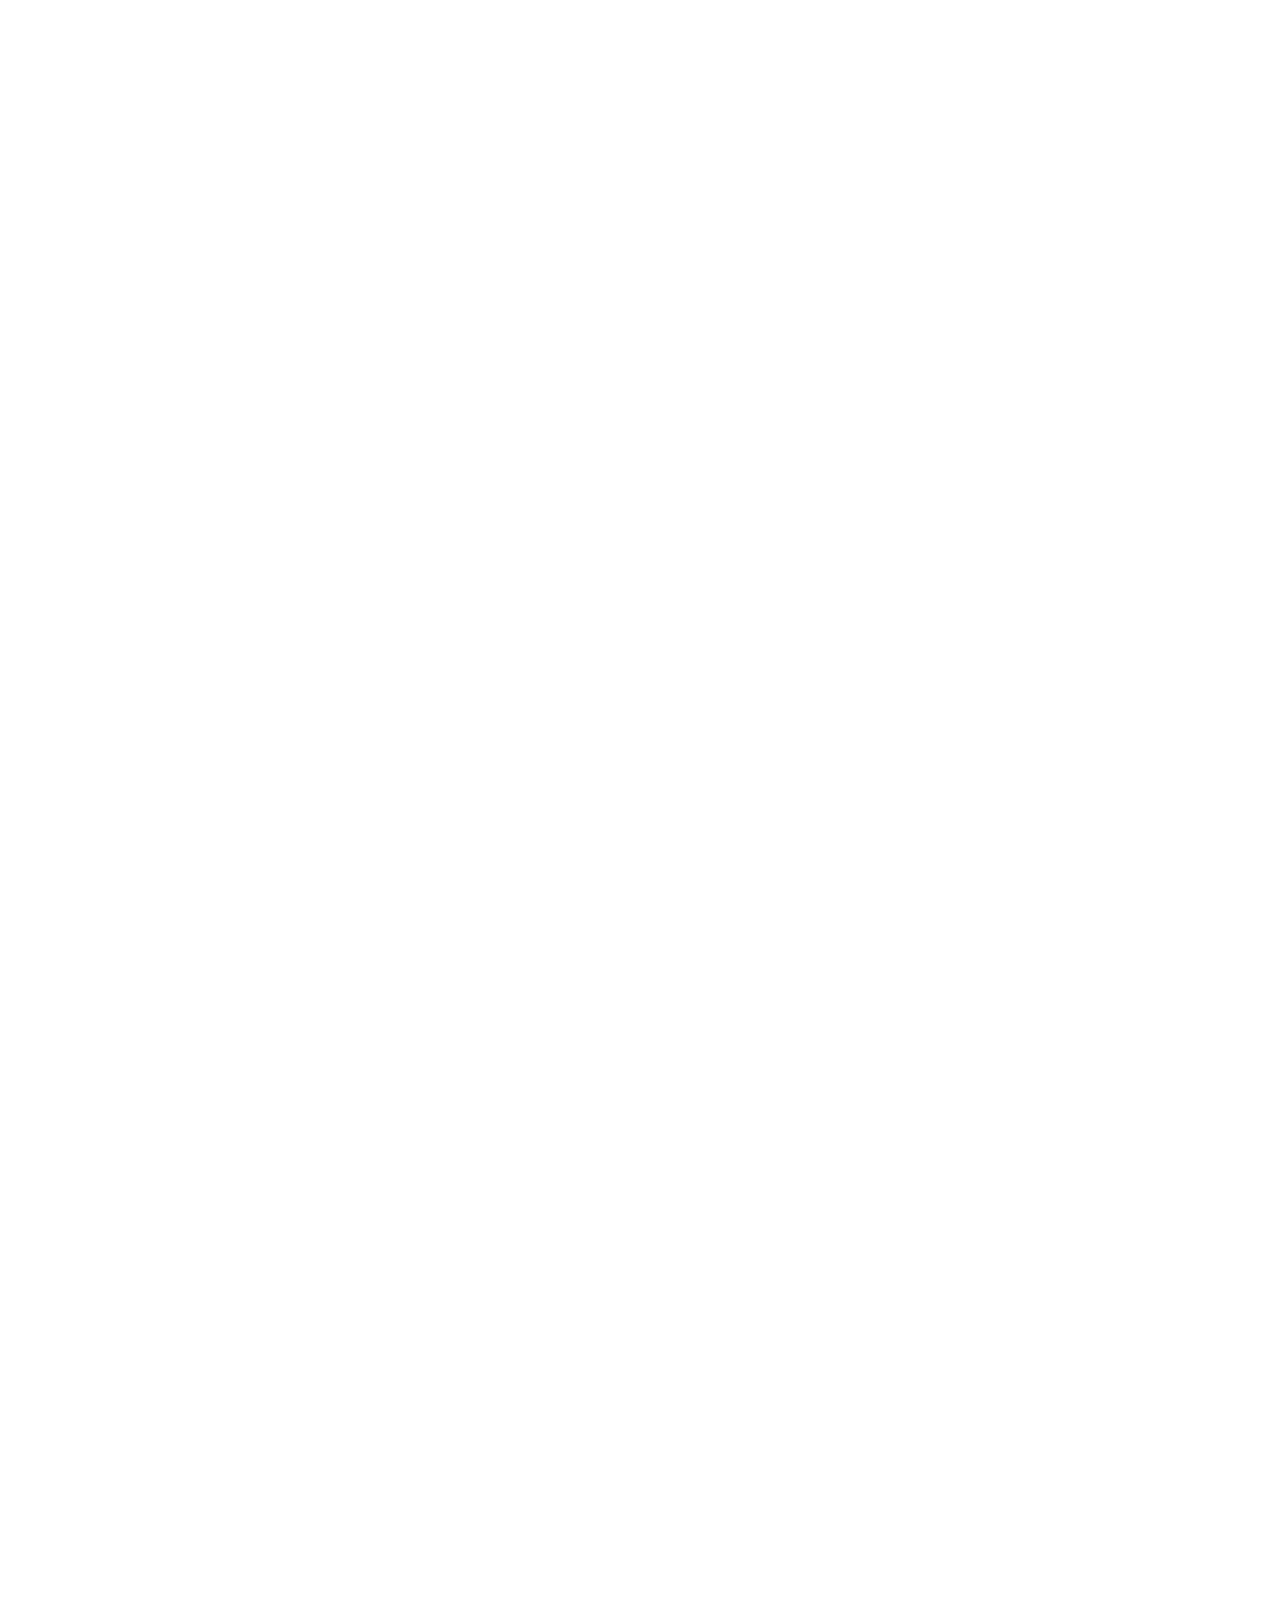
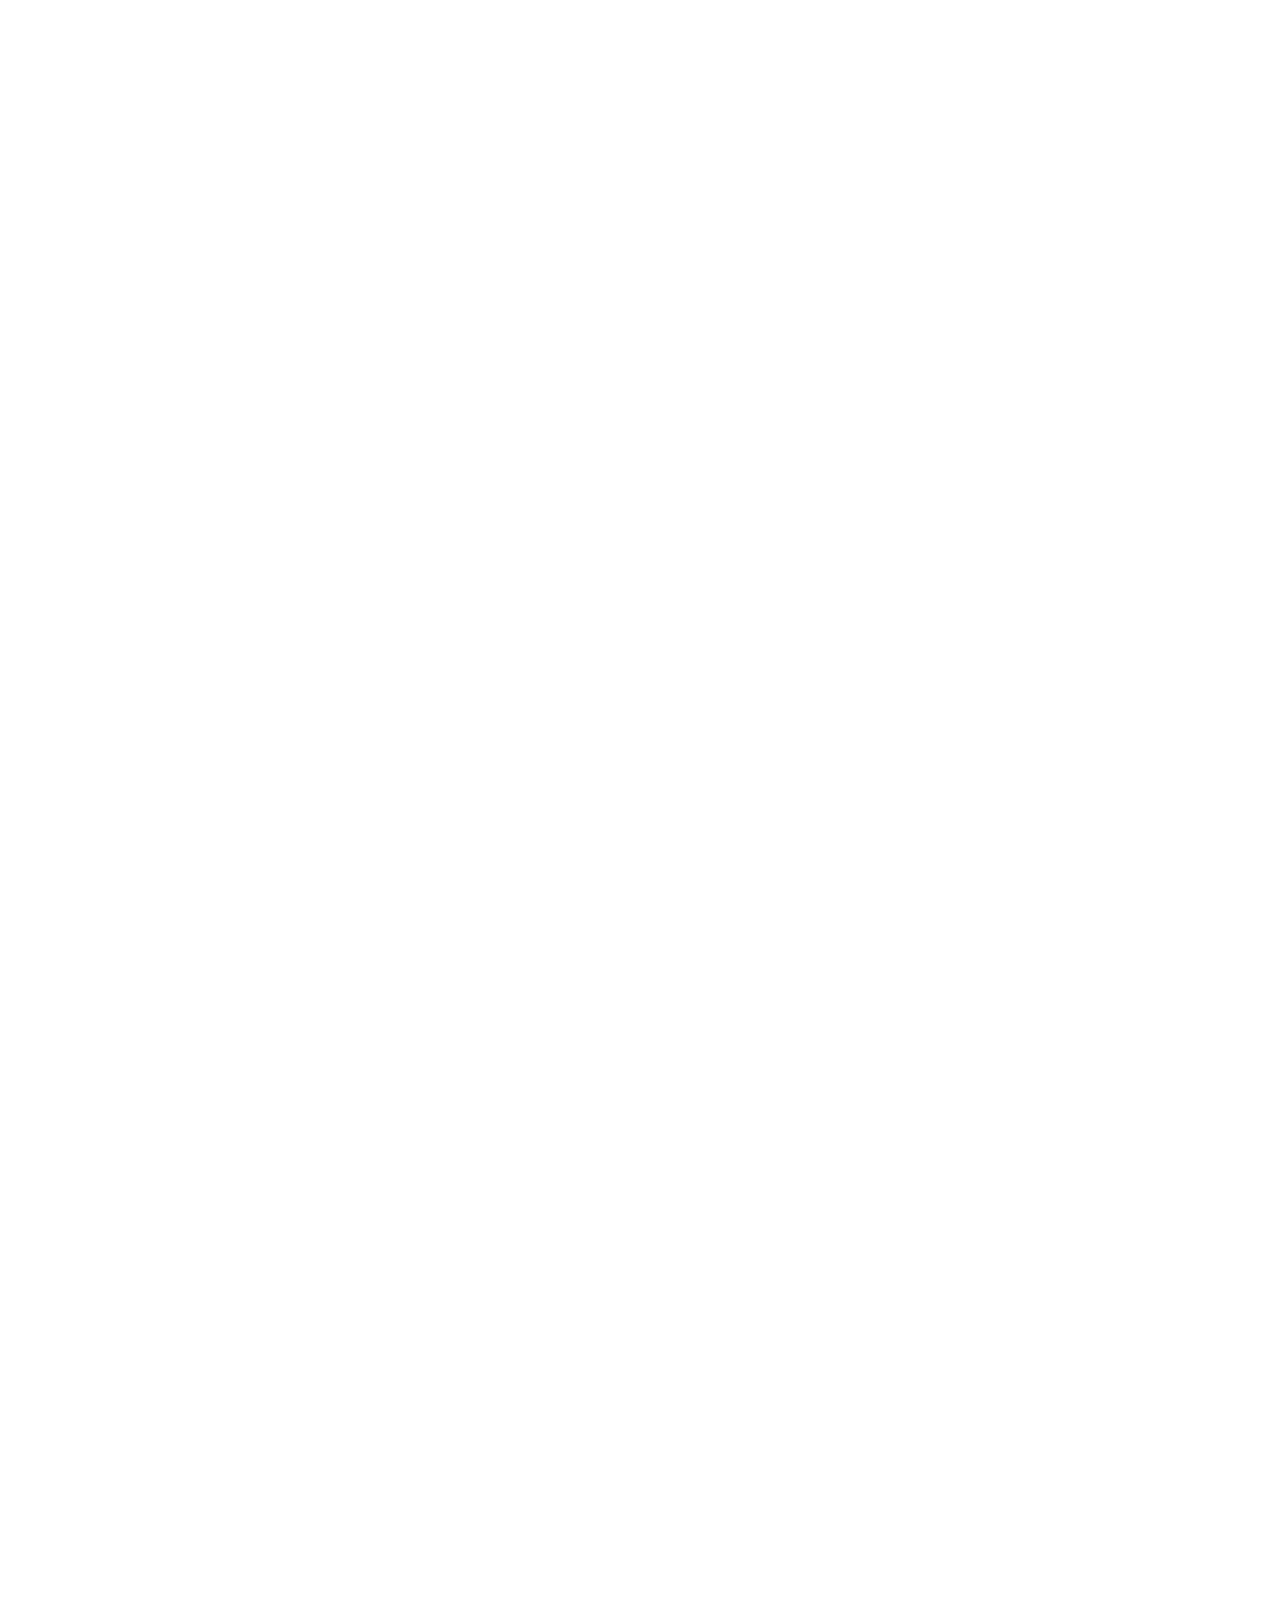
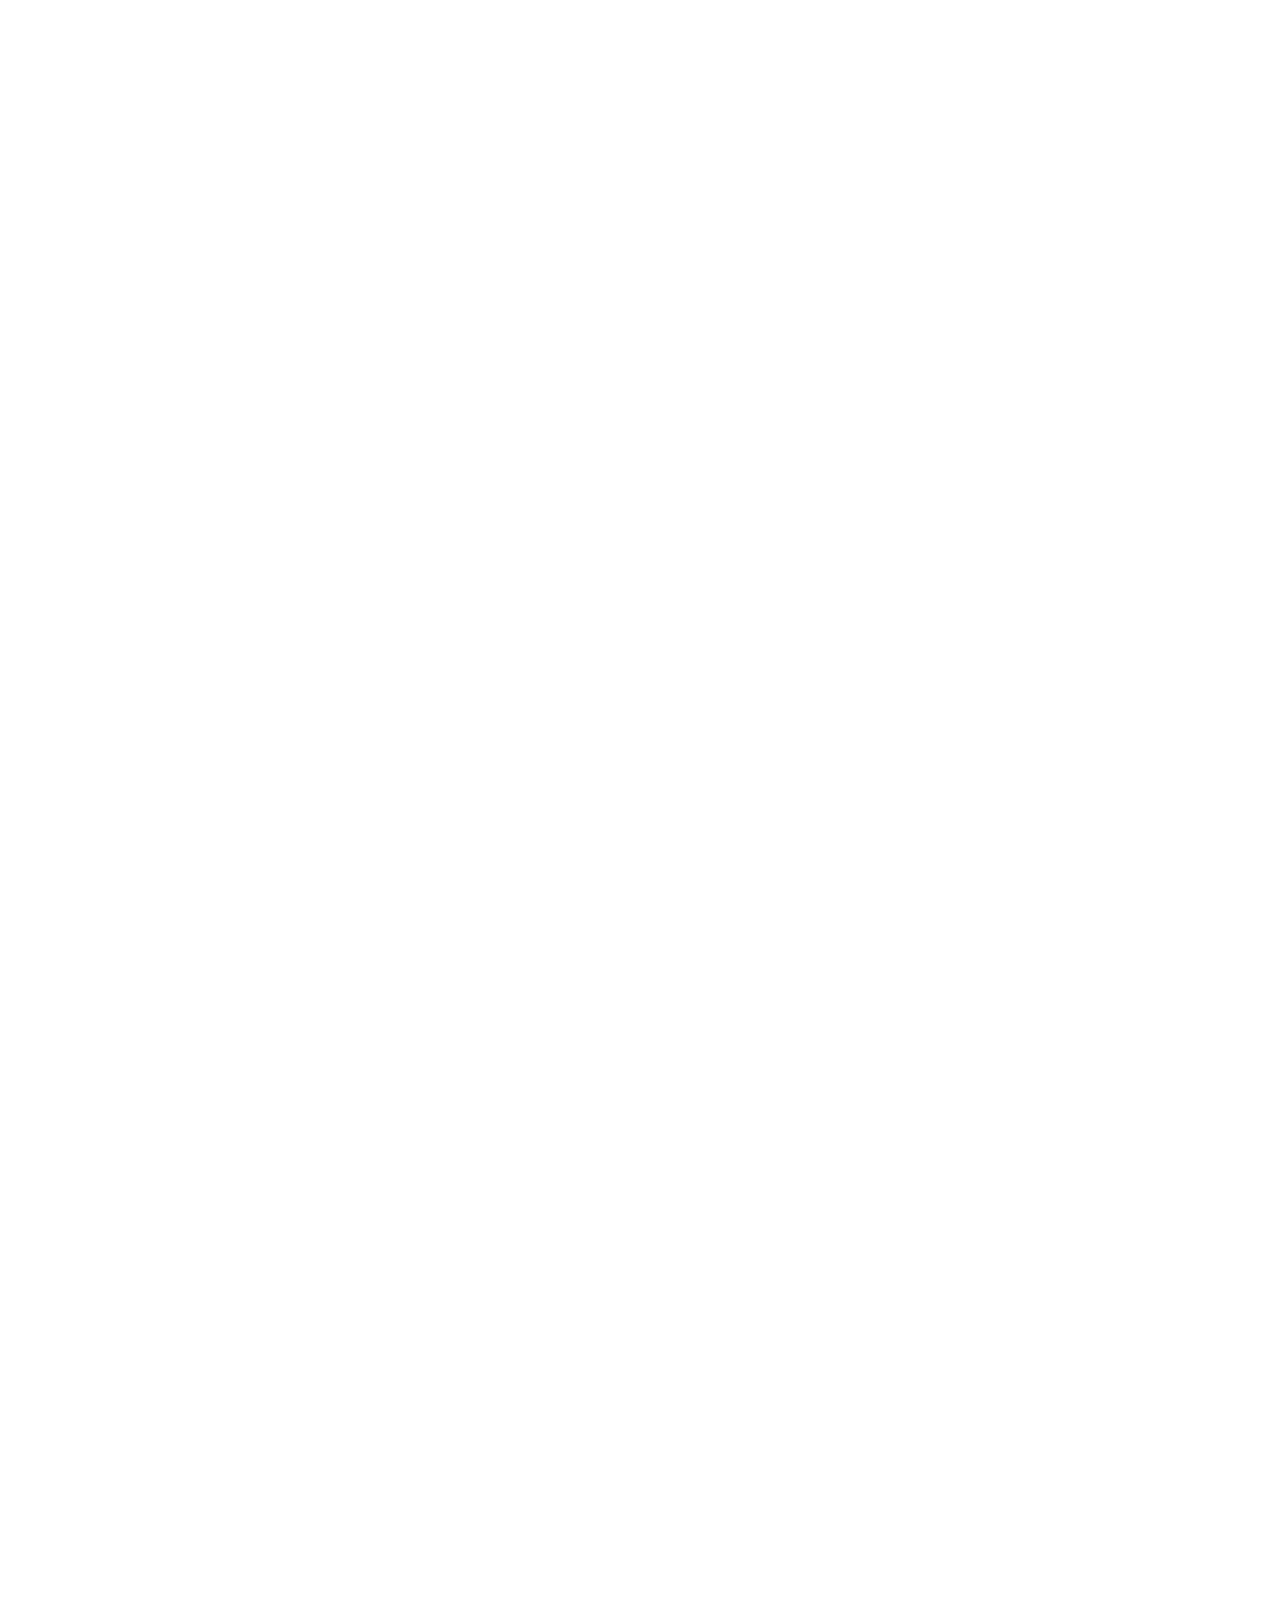
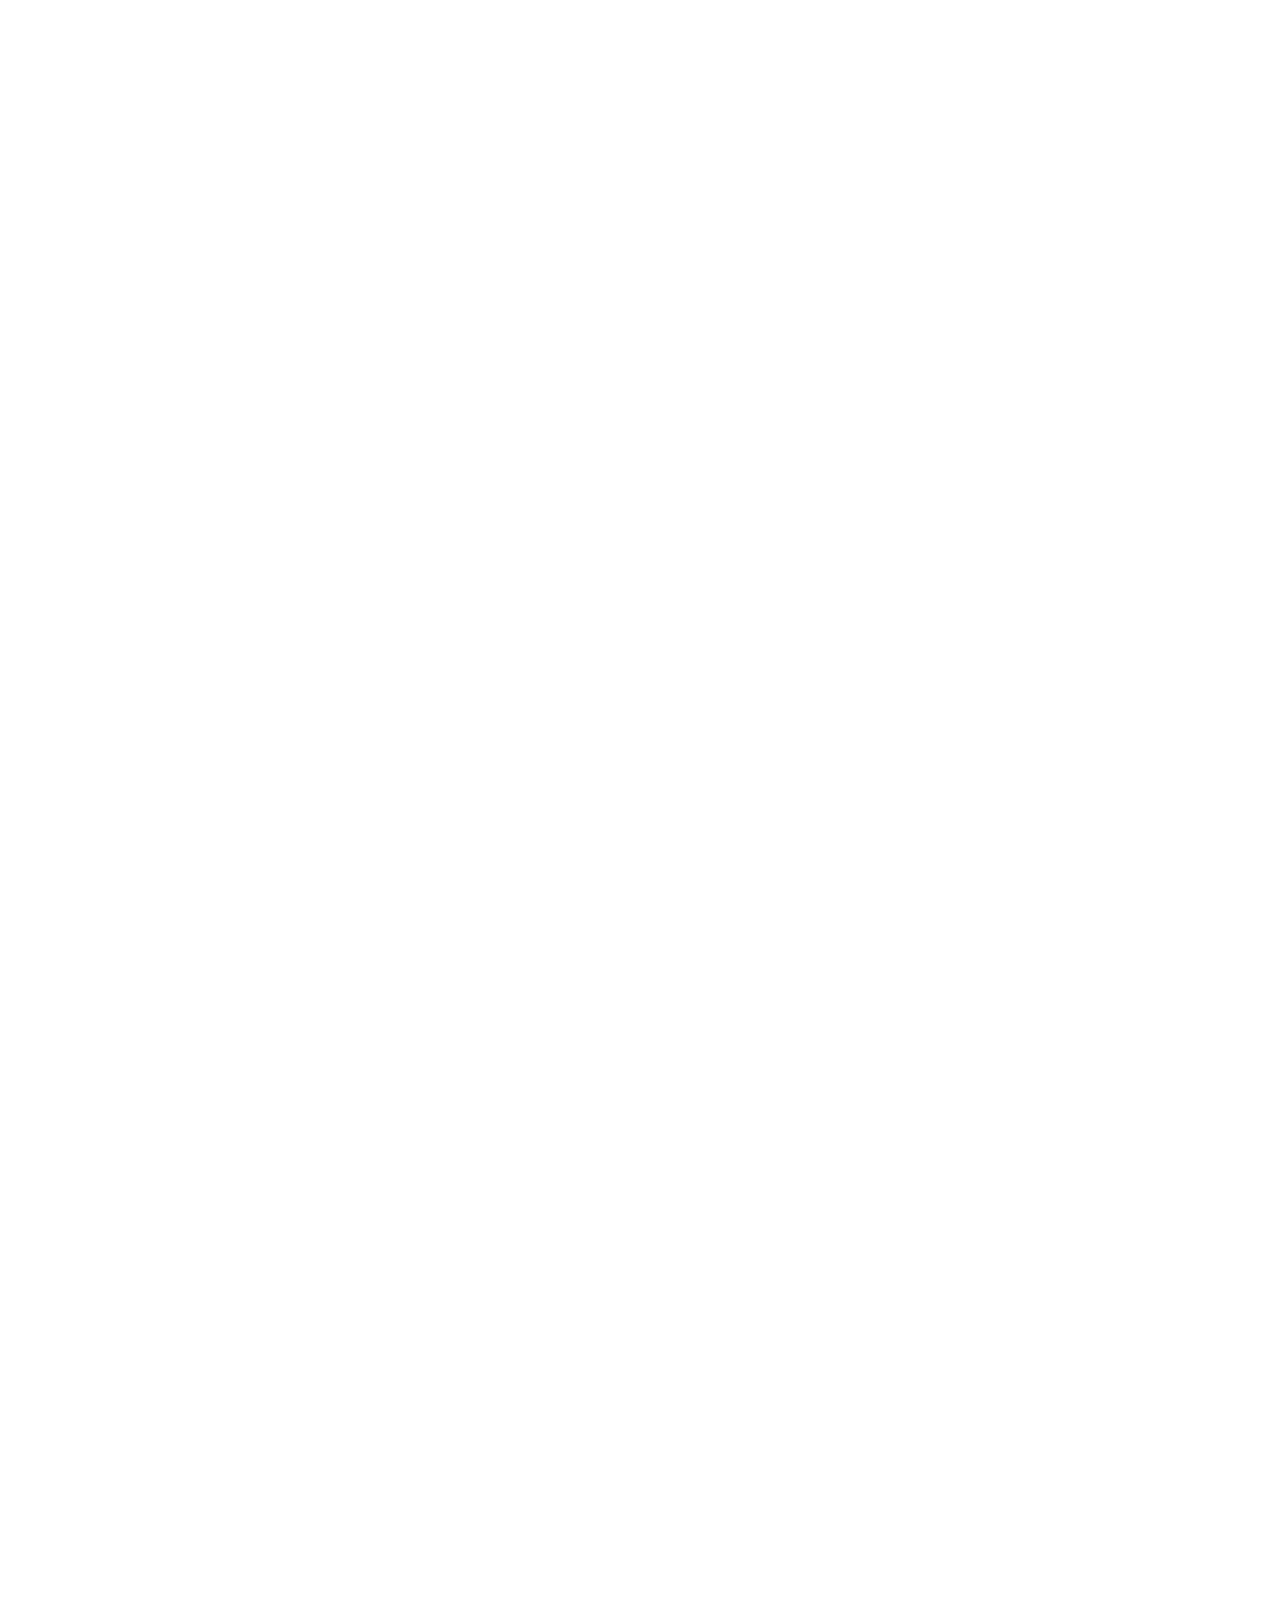
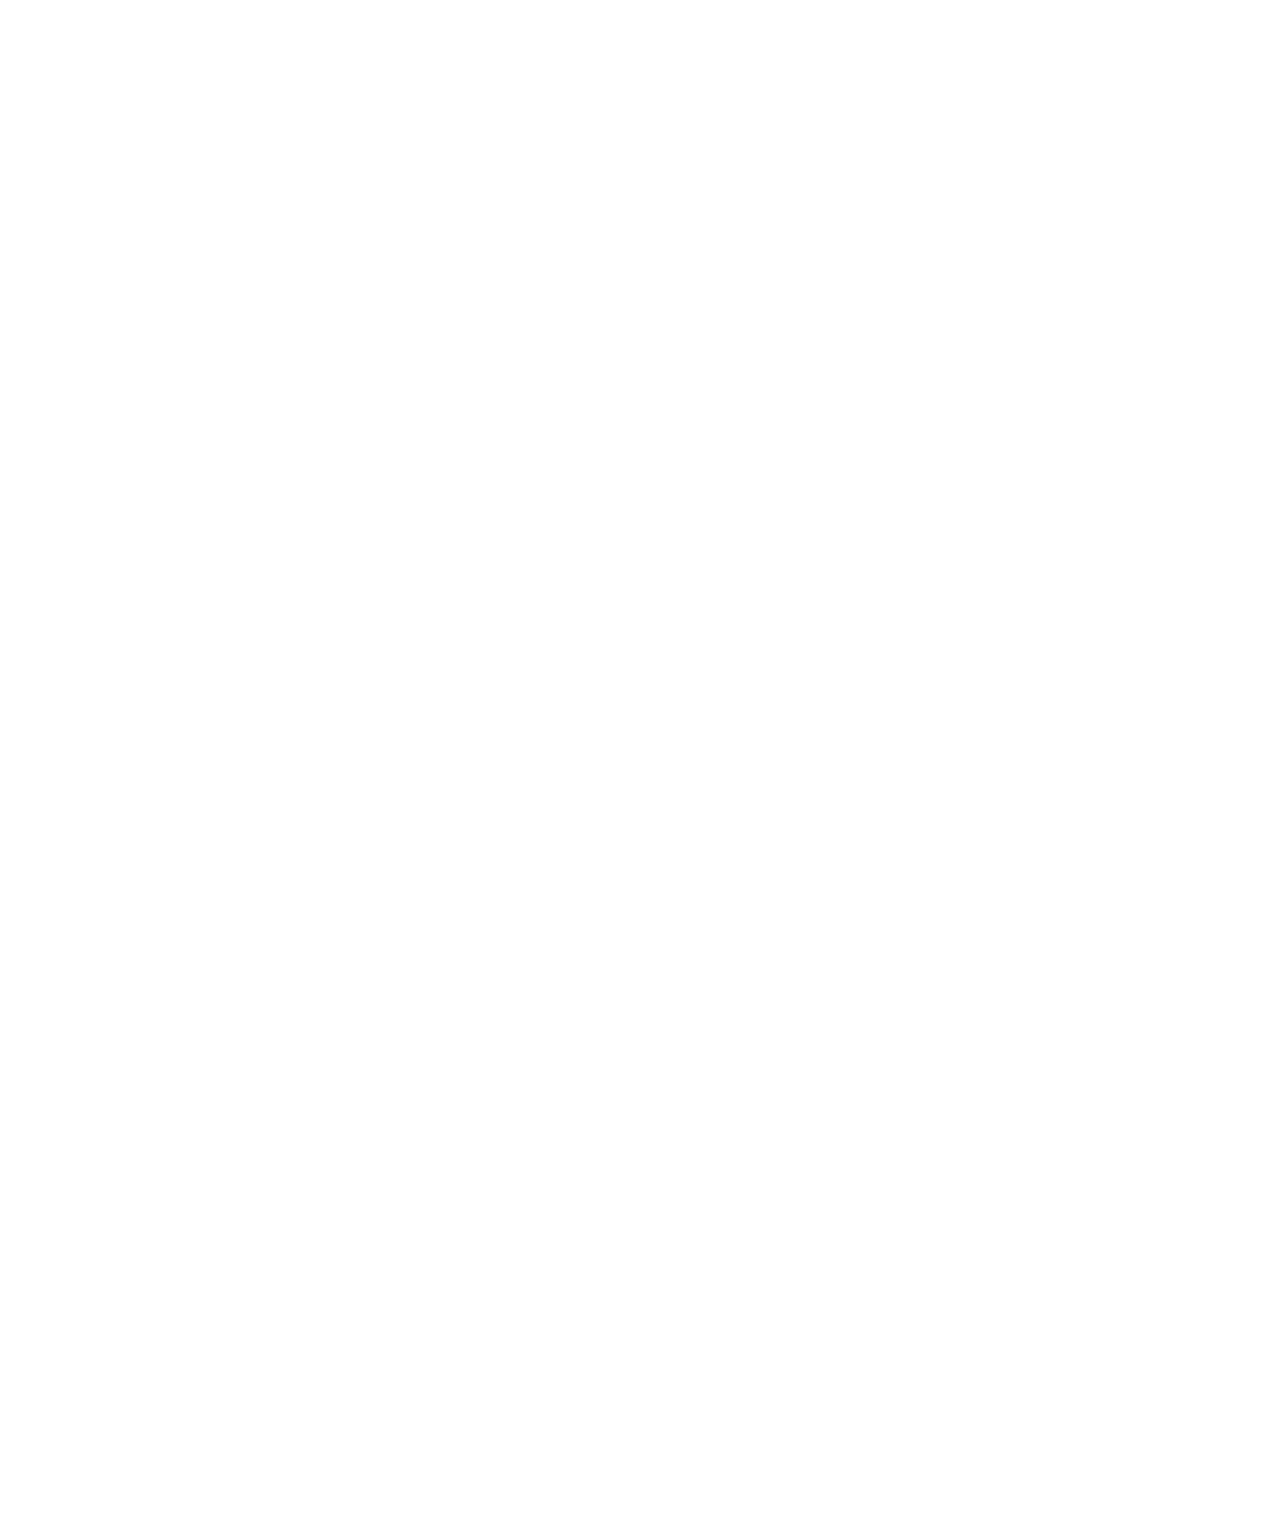
==== index.html @ 0f19e623 "fix font" ====
<!DOCTYPE html>
<html lang="en-vi">

<head>
  <meta charset="utf-8">
  <meta http-equiv="X-UA-Compatible" content="IE=edge">
  <meta name="format-detection" content="telephone=no">
  <meta name="author" content="ticketbox.vn">
  <meta name="viewport" content="width=device-width, initial-scale=1">
  <meta name="HandheldFriendly" content="True">
  <meta name="MobileOptimized" content="320">
  <!-- for Facebook -->
  <meta property="fb:app_id" content="337594303053881" />
  <meta property="og:type" content="ticketboxvn:event" />
  <!-- apple app -->
  <meta name="apple-itunes-app" content="app-id=1041900498, app-argument=https://ticketbox.vn">
  <!-- Bootstrap Core CSS -->
  <link href="https://static.tkbcdn.com/static-page/css/lib-lp.min.css?v=4260" rel="stylesheet">
  <link rel="stylesheet" href="https://maxcdn.bootstrapcdn.com/bootstrap/4.0.0/css/bootstrap.min.css"
    integrity="sha384-Gn5384xqQ1aoWXA+058RXPxPg6fy4IWvTNh0E263XmFcJlSAwiGgFAW/dAiS6JXm" crossorigin="anonymous">
  <link rel="stylesheet" href="https://cdn.jsdelivr.net/npm/bootstrap@4.3.1/dist/css/bootstrap.min.css"
    integrity="sha384-ggOyR0iXCbMQv3Xipma34MD+dH/1fQ784/j6cY/iJTQUOhcWr7x9JvoRxT2MZw1T" crossorigin="anonymous">

  <title>M&A Vietnam 2022</title>
  <meta name="keywords" content="">
  <meta property="og:title" content="M&A Vietnam 2022" />
  <meta name="description" content="">
  <meta property='og:description' content="" />
  <!-- <link rel="image_src" href="https://static.tkbcdn.com/static-page/img/BelgianBeer_fb_thumb.jpg" /> -->
  <!-- <meta property="og:image" content="https://static.tkbcdn.com/static-page/img/BelgianBeer_fb_thumb.jpg" /> -->
  <!-- <meta property="og:image:url" content="https://static.tkbcdn.com/static-page/img/BelgianBeer_fb_thumb.jpg" /> -->
  <link rel="preconnect" href="https://fonts.googleapis.com">
  <link rel="preconnect" href="https://fonts.gstatic.com" crossorigin>
  <link href='https://fonts.googleapis.com/css?family=Mulish' rel='stylesheet'>
  <link rel="stylesheet" href="./static/index.css">

  <!-- Custom CSS -->
  <!--[if lt IE 9]>
        <script src="https://oss.maxcdn.com/libs/html5shiv/3.7.0/html5shiv.js"></script>
        <script src="https://oss.maxcdn.com/libs/respond.js/1.4.2/respond.min.js"></script>
    <![endif]-->
  <!-- Google Tag Manager -->
  <script>
    (function (w, d, s, l, i) {
      w[l] = w[l] || []; w[l].push({
        'gtm.start':
          new Date().getTime(), event: 'gtm.js'
      }); var f = d.getElementsByTagName(s)[0],
        j = d.createElement(s), dl = l != 'dataLayer' ? '&l=' + l : ''; j.async = true; j.src =
          'https://www.googletagmanager.com/gtm.js?id=' + i + dl; f.parentNode.insertBefore(j, f);
    })(window, document, 'script', 'dataLayer', 'GTM-PM9Q8R9');
  </script>
  <style>
    .async-hide {
      opacity: 0 !important
    }
  </style>
  <script>
    (function (a, s, y, n, c, h, i, d, e) {
      s.className += ' ' + y; h.start = 1 * new Date;
      h.end = i = function () { s.className = s.className.replace(RegExp(' ?' + y), '') };
      (a[n] = a[n] || []).hide = h; setTimeout(function () { i(); h.end = null }, c); h.timeout = c;
    })(window, document.documentElement, 'async-hide', 'dataLayer', 4000,
      { 'GTM-PM9Q8R9': true });
  </script>
  <!-- End Google Tag Manager -->
</head>

<body id="page-top" data-spy="scroll" data-target=".navbar-fixed-top">
  <!-- this page using layout -->



  <style>
    iframe[name='google_conversion_frame'] {
      height: 0 !important;
      width: 0 !important;
      line-height: 0 !important;
      font-size: 0 !important;
      margin-top: -13px;
      float: left;
    }
  </style>
  <script>
    var URL_VERSION = '4260',
      userId = 0,
      userEmail = null;
    userId = 0; userEmail = '';

    var tkb = window.tkb || {};
    window.tkb = tkb;

    tkb.siteSetting = tkb.siteSetting || {
      siteId: 1,
      staticDomain: 'https://static.tkbcdn.com',
      staticRootPath: 'https://static.tkbcdn.com/dist/tkbvn',
      urlVersion: '4260',
      folderName: 'tkbvn',
      //userId: userId,
      //userEmail: userEmail,
      culture: {
        defaultCulture: 'en',
        currenctCulture: 'vi',
        listCulture: [{ "id": 1, "name": "Tiếng Việt", "languageIsoCode": "vi", "cultureIsoCode": "vi-VN", "priority": 1 }, { "id": 2, "name": "English", "languageIsoCode": "en", "cultureIsoCode": "en-US", "priority": 2 }]
      },
      currency: {
        name: 'Vietnamese Dong',
        isoCode: 'VND',
        symbol: '₫'
      },
      tracking: {
        gaTrackingId: 'UA-44294974-1',
        fbTrackingId: ''
      }
    };
  </script>
  <script src="https://static.tkbcdn.com/dist/tkbvn/js/tkb2.js?v=4260"></script>
  <!-- Google Code for Remarketing Tag -->
  <script type="text/javascript">
    var google_tag_params = {};
  </script>
  <script type="text/javascript">
    /* <![CDATA[ */
    var google_conversion_id = 985278676;
    var google_custom_params = window.google_tag_params;
    var google_remarketing_only = true;
/* ]]> */
  </script>
  <script type="text/javascript" src="//www.googleadservices.com/pagead/conversion.js">
  </script>
  <noscript>
    <div style="display:inline;">
      <img height="1" width="1" style="border-style:none;" alt=""
        src="//googleads.g.doubleclick.net/pagead/viewthroughconversion/985278676/?value=0&amp;guid=ON&amp;script=0" />
    </div>
  </noscript>
  <!-- Google Tag Manager (noscript) -->
  <noscript>
    <iframe src="https://www.googletagmanager.com/ns.html?id=GTM-PM9Q8R9" height="0" width="0"
      style="display:none;visibility:hidden"></iframe>
  </noscript>
  <!-- End Google Tag Manager (noscript) -->
  <script src="https://code.jquery.com/jquery-3.3.1.slim.min.js"
    integrity="sha384-q8i/X+965DzO0rT7abK41JStQIAqVgRVzpbzo5smXKp4YfRvH+8abtTE1Pi6jizo"
    crossorigin="anonymous"></script>
  <script src="https://cdn.jsdelivr.net/npm/popper.js@1.14.7/dist/umd/popper.min.js"
    integrity="sha384-UO2eT0CpHqdSJQ6hJty5KVphtPhzWj9WO1clHTMGa3JDZwrnQq4sF86dIHNDz0W1"
    crossorigin="anonymous"></script>
  <script src="https://cdn.jsdelivr.net/npm/bootstrap@4.3.1/dist/js/bootstrap.min.js"
    integrity="sha384-JjSmVgyd0p3pXB1rRibZUAYoIIy6OrQ6VrjIEaFf/nJGzIxFDsf4x0xIM+B07jRM"
    crossorigin="anonymous"></script>

  <div class="tkb-header color-white">
    <table class="w-100">
      <tbody class="w-100 valign-middle">
        <tr>
          <td class="header-left text-left">
            <a href="/" title="TicketBox">
              <img class="tkb-logo" src="https://static.tkbcdn.com/images-v2/ticketbox.png?v1" alt="ticketbox" />
            </a>
          </td>
          <td class="header-center">
            <a href="#booking" class="page-scroll btn btn-rounded tkb-bg-color btn-primary text-shadow-2 font-800">Đặt
              vé</a>
          </td>
          <td class="header-right text-right languages">
            <div class="inline-block">
              <a href="/belgian-beer-festival-2017" class="lang vi"></a>
            </div>
            <div class="inline-block">
              <a href="/belgian-beer-festival-2017/en" class="lang en"></a>
            </div>
          </td>
        </tr>
      </tbody>
    </table>
  </div>

  <!-- landingpage content -->
  <main class="landingpage-content relative">
    <header class="header">
      <div class="pc">
        <div class="header-container">
          <ul class="menu">
            <li class="menu-item">
              <a href="#gt" class="menu-link">giới thiệu</a>
            </li>
            <li class="menu-item">
              <a href="#chuong-trinh" class="menu-link">chương trình</a>
            </li>
            <li class="menu-item">
              <a href="#dien-gia" class="menu-link">diễn giả</a>
            </li>

          </ul>
          <div class="booking-info">
            <a href="#booking" class="menu-link ">thông tin vé</a>
          </div>
          <div class="language" style="display: flex; border-radius: 8px; padding-left: 55px;">
            <img class="pc" src="./static/images/btnvi.png"
              style="max-width: 100%; width: 100%; border-radius: 8px 0px 0px 8px;" />
            <img class="pc" src="./static/images/btnus.png"
              style="max-width: 100%; width: 100%; border-radius: 0px 8px 8px 0px;" />
          </div>
        </div>
      </div>

      <div class="pos-f-t mobile">
        <div style="padding: 10px 15px;" class="collapse" id="navbarToggleExternalContent">
          <div style="padding-left: 15px;">

            <div>
              <a href="#gt" class="menu-link">giới thiệu</a>
            </div>

            <div>
              <a href="#chuong-trinh" class="menu-link">chương trình</a>
            </div>

            <div>
              <a href="#dien-gia" class="menu-link">diễn giả</a>
            </div>




          </div>
          <div class="booking-info">
            <a href="#booking" class="menu-link ">thông tin vé</a>
          </div>

        </div>
        <nav style="margin: 0;" class="navbar navbar-dark ">
          <img class="mobile" src="./static/images/icon.svg"
            style="max-width: 100%;margin-right: auto;padding-left: 24px;" />
          <div class="languages" style="display: flex; border-radius: 8px; padding-right: 24px;">
            <div class="inline-block">
              <a href="./index.html">
                <img class="lang vi" src="./static/images/btnvimb.png"
                  style="max-width: 100%; width: 100%; border-radius: 8px 0px 0px 8px;" />
              </a>
            </div>
            <div class="inline-block">
              <a href="./index-en.html" class="">
                <img class="lang us" src="./static/images/btnenmb.png"
                  style="max-width: 100%; width: 100%; border-radius: 0px 8px 8px 0px;" />
              </a>
            </div>
          </div>
          <button class="navbar-toggler" type="button" data-toggle="collapse" data-target="#navbarToggleExternalContent"
            aria-controls="navbarToggleExternalContent" aria-expanded="false" aria-label="Toggle navigation">
            <span class="navbar-toggler-icon"></span>
          </button>

        </nav>
      </div>
    </header>
    <section class="banner">
      <a href="#booking" class="booking-btn">MỜI ĐẶT VÉ TẠI ĐÂY</a>
      <img class="pc" src="./static/images/Header.svg" style="max-width: 100%; width: 100%" />
      <img class="mobile" src="./static/images/banner-mobile.svg" style="width: 100%;height: auto;" />
    </section>
    <section id="gt" class="gt">
      <img class="mobile" src="./static/images/gt-mobile.png" style="width: 100%;height: auto;" alt="">
      <div class="container">
        <img class="gt-btn pc" src="./static/images/menu-gt-112.png" style="max-width: 100%;" alt="">
        <div class="gt-content">
          <p>
            Bất chấp những bất ổn của kinh tế toàn cầu, Việt Nam vẫn nổi lên là điểm sáng với mức tăng trưởng GDP năm
            2022
            được dự báo có thể đạt 7,5%, lạm phát được kiểm soát, chuỗi cung ứng phục hồi mạnh mẽ, giải ngân vốn đầu tư
            nước ngoài trong 8 tháng đầu năm đạt mức kỷ lục 12,8 tỷ USD….
          </p>
          <p>
            Cùng với sự phục hồi kinh tế mạnh mẽ, hoạt động M&A tại Việt Nam được dự báo sẽ sôi động trở lại trong thời
            gian tới, nhất là trong bối cảnh nguồn vốn trong nước bị thắt chặt, nhiều doanh nghiệp phải tái cấu trúc,
            bán
            bớt tài sản, kêu gọi đầu tư do sức ép về tài chính.
          </p>
          <p>
            Với chủ đề <b style="font-weight: bold;">“Kích hoạt những cơ hội mới”</b>, Diễn đàn M&A Việt Nam lần thứ 14
            – năm 2022, sự kiện thường niên uy
            tín về hoạt động mua bán- sáp nhập doanh nghiệp và kết nối đầu tư tại Việt Nam do Báo Đầu tư tổ chức dưới sự
            bảo trợ của Bộ Kế hoạch và Đầu tư, sẽ thảo luận chuyên sâu các cơ hội khi hoạt động M&A tại Việt Nam tiếp
            tục
            thu hút dòng tiền từ các doanh nghiệp có tiềm lực tài chính mạnh và các quỹ đầu tư nước ngoài, đặc biệt là
            các
            quỹ đầu tư tư nhân có lượng tiền dự trữ dồi dào.
          </p>

        </div>
        <img class="diem-nhan-btn pc" src="./static/images/diem-nhan.svg" style="max-width: 100%; width: 100%" />
        <div class="pc">
          <div class="diem-nhan-content ">
            <div style="padding-top: 17px;">
              <span style="color: #FF6600;font-size: 22px;">
                Diễn đàn M&A Việt Nam 2022 là nơi:
              </span>
              <p>
                . <span style="color: #FF6600; transform: uppercase;">Gặp gỡ</span> các lãnh đạo cao cấp của giới đầu tư
                và kinh doanh tại Việt Nam, các nhà đầu tư quốc tế đến từ Nhật Bản, Hàn Quốc, Mỹ, châu Âu và Đông Nam Á.
              </p>
              <p>
                . <span style="color: #FF6600; transform: uppercase;">Kết nối</span> đối tác, chia sẻ các cơ hội M&A và
                hợp tác chiến lược.
              </p>
              <p>
                . <span style="color: #FF6600; transform: uppercase;">Trao đổi kinh nghiệm</span> M&A tại thị<br> trường
                Việt
                Nam, gặp gỡ những người trong cuộc của những thương vụ và nhà tư vấn<br> tiêu biểu nhất giai đoạn 2021-
                2022.
              </p>
            </div>
            <div style="padding-right: 10px;">
              <div id="carouselExampleIndicators" class="carousel slide" data-ride="carousel">
                <div class="carousel-inner">
                  <div class="carousel-item active">
                    <img style="height: 410px;width: 370px; object-fit: cover;cursor: grab;" class="d-block "
                      src="./static/images/trang3-1.jpeg">
                  </div>
                  <div class="carousel-item">
                    <img style="height: 410px;width: 370px; object-fit: cover;" class="d-block "
                      src="./static/images/trang3-2.jpeg">
                  </div>
                  <div class="carousel-item">
                    <img style="height: 410px;width: 370px; object-fit: cover;" class="d-block "
                      src="./static/images/trang3-3.jpeg">
                  </div>
                  <div class="carousel-item">
                    <img style="height: 410px;width: 370px; object-fit: cover;" class="d-block "
                      src="./static/images/trang3-4.jpeg">
                  </div>
                  <div class="carousel-item">
                    <img style="height: 410px;width: 370px; object-fit: cover;" class="d-block "
                      src="./static/images/trang3-5.jpg">
                  </div>
                </div>
              </div>
            </div>
            <div>
              <div id="carouselExampleIndicators-2" class="carousel slide" data-ride="carousel">
                <div class="carousel-inner">
                  <div class="carousel-item active">
                    <img style="height: 199px;width: 406px; object-fit: cover;" class="d-block "
                      src="./static/images/trang3-6.jpg">
                  </div>
                  <div class="carousel-item">
                    <img style="height: 199px;width: 406px; object-fit: cover;" class="d-block "
                      src="./static/images/trang3-7.jpg">
                  </div>
                  <div class="carousel-item">
                    <img style="height: 199px;width: 406px; object-fit: cover;" class="d-block "
                      src="./static/images/trang3-8.jpg">
                  </div>
                  <div class="carousel-item">
                    <img style="height: 199px;width: 406px; object-fit: cover;" class="d-block "
                      src="./static/images/trang3-9.jpg">
                  </div>
                  <div class="carousel-item">
                    <img style="height: 199px;width: 406px; object-fit: cover;" class="d-block "
                      src="./static/images/trang3-10.jpg">
                  </div>
                </div>

              </div>
              <div style="padding-top: 13px;" id="carouselExampleIndicators-3" class="carousel slide"
                data-ride="carousel">

                <div class="carousel-inner">
                  <div class="carousel-item active">
                    <img style="height: 198px;width: 406px; object-fit: cover;" class="d-block "
                      src="./static/images/trang3-11.jpg">
                  </div>
                  <div class="carousel-item">
                    <img style="height: 198px;width: 406px; object-fit: cover;" class="d-block "
                      src="./static/images/trang3-12.jpg">
                  </div>
                  <div class="carousel-item">
                    <img style="height: 198px;width: 406px; object-fit: cover;" class="d-block "
                      src="./static/images/trang3-13.jpg">
                  </div>
                  <div class="carousel-item">
                    <img style="height: 198px;width: 406px; object-fit: cover;" class="d-block "
                      src="./static/images/trang3-14.jpg">
                  </div>
                  <div class="carousel-item">
                    <img style="height: 198px;width: 406px; object-fit: cover;" class="d-block "
                      src="./static/images/trang3-15a.jpg">
                  </div>
                </div>

              </div>
            </div>
          </div>
        </div>
        <img src="./static/images/doi-tuong-tham-du.png" style="max-width: 100%; width: 100%" alt=""
          class="doi-tuong-tham-du pc">
        <img src="./static/images/lich-trinh.png" style="max-width: 100%; width: 100%" alt="" class="lich-trinh pc">
      </div>
      <img class="mobile" src="./static/images/diem-nhan-mb.svg" style="width: 100%;height: auto;" />
      <div class="mobile">
        <div>
          <div id="carouselExampleControls" class="carousel slide" data-ride="carousel">
            <div class="carousel-inner">
              <div class="carousel-item active">
                <img style="object-fit: cover;height: 200px;" class="d-block w-100" src="./static/images/trang3-1.jpeg">
              </div>
              <div class="carousel-item">
                <img style="object-fit: cover;height: 200px;" class="d-block w-100" src="./static/images/trang3-2.jpeg">
              </div>
              <div class="carousel-item">
                <img style="object-fit: cover;height: 200px;" class="d-block w-100" src="./static/images/trang3-3.jpeg">
              </div>
              <div class="carousel-item">
                <img style="object-fit: cover;height: 200px;" class="d-block w-100" src="./static/images/trang3-4.jpeg">
              </div>
              <div class="carousel-item">
                <img style="object-fit: cover;height: 200px;" class="d-block w-100" src="./static/images/trang3-5.jpg">
              </div>
              <div class="carousel-item">
                <img style="object-fit: cover;height: 200px;" class="d-block w-100" src="./static/images/trang3-6.jpg">
              </div>
              <div class="carousel-item">
                <img style="object-fit: cover;height: 200px;" class="d-block w-100" src="./static/images/trang3-7.jpg">
              </div>
              <div class="carousel-item">
                <img style="object-fit: cover;height: 200px;" class="d-block w-100" src="./static/images/trang3-8.jpg">
              </div>
              <div class="carousel-item">
                <img style="object-fit: cover;height: 200px;" class="d-block w-100" src="./static/images/trang3-9.jpg">
              </div>
              <div class="carousel-item">
                <img style="object-fit: cover;height: 200px;" class="d-block w-100" src="./static/images/trang3-10.jpg">
              </div>
              <div class="carousel-item">
                <img style="object-fit: cover;height: 200px;" class="d-block w-100" src="./static/images/trang3-11.jpg">
              </div>
              <div class="carousel-item">
                <img style="object-fit: cover;height: 200px;" class="d-block w-100" src="./static/images/trang3-12.jpg">
              </div>
              <div class="carousel-item">
                <img style="object-fit: cover;height: 200px;" class="d-block w-100" src="./static/images/trang3-13.jpg">
              </div>
              <div class="carousel-item">
                <img style="object-fit: cover;height: 200px;" class="d-block w-100" src="./static/images/trang3-14.jpg">
              </div>
              <div class="carousel-item">
                <img style="object-fit: cover;height: 200px;" class="d-block w-100"
                  src="./static/images/trang3-15a.jpg">
              </div>
              <!-- <div class="carousel-item">
                <img style="object-fit: cover;height: 200px;" class="d-block w-100"
                  src="./static/images/trang3-16a.JPG">
              </div> -->
            </div>
            <a class="carousel-control-prev" href="#carouselExampleControls" role="button" data-slide="prev">
              <span class="carousel-control-prev-icon" aria-hidden="true"></span>
              <span class="sr-only">Previous</span>
            </a>
            <a class="carousel-control-next" href="#carouselExampleControls" role="button" data-slide="next">
              <span class="carousel-control-next-icon" aria-hidden="true"></span>
              <span class="sr-only">Next</span>
            </a>
          </div>
        </div>
        <!-- end--slide -->
        <div class="diem-nhan-mobile container" style="padding-top: 24px;">
          <span style="color: #FF6600;font-size: 24px;">
            Diễn đàn M&A Việt Nam 2022 là nơi:
          </span>
          <p>
            . <span style="color: #FF6600; transform: uppercase;">Gặp gỡ</span> các lãnh đạo cao cấp của giới đầu tư
            và kinh doanh tại Việt Nam, các nhà đầu tư quốc tế đến từ Nhật Bản, Hàn Quốc, Mỹ, châu Âu và Đông Nam Á.
          </p>
          <p>
            . <span style="color: #FF6600; transform: uppercase;">Kết nối</span> đối tác, chia sẻ các cơ hội M&A và
            hợp tác chiến lược.
          </p>
          <p style="margin: 0; padding-bottom: 24px;">
            . <span style="color: #FF6600; transform: uppercase;">Trao đổi kinh nghiệm</span> M&A tại thị trường Việt
            Nam, gặp gỡ những người trong cuộc của những thương vụ và nhà tư vấn tiêu biểu nhất giai đoạn 2021- 2022.
          </p>
        </div>
      </div>
      <img class="mobile" src="./static/images/doi-tuong-mb.svg" style="width: 100%;height: auto;" />
      <img class="mobile" src="./static/images/lich-dien-mb.svg" style="width: 100%;height: auto; padding: 24px 0px;" />
    </section>
    <section id="chuong-trinh" class="chuong-trinh">
      <div class="pc">
        <img src="./static/images/ct-title.png" style="max-width: 100%; width: 100%" />
      </div>
      <div style="background: linear-gradient(90deg, #00CCFF -63.78%, #FF00FF 148.56%);" class="mobile">
        <img src="./static/images/ct-title-mb.png" style="max-width: 100%; width: 100%" />
      </div>
      <img src="./static/images/ct-banner.png" style="max-width: 100%; width: 100%" />
      <img src="./static/images/thao-luan.svg" style="max-width: 100%; width: 100%" class="pc" />
      <img class="mobile" src="./static/images/chuong-trinh-1-mb.svg" style="width: 100%;height: auto;" />
      <img class="mobile" src="./static/images/chuong-trinh-2-mb.svg" style="width: 100%;height: auto;" />
      <a class="mobile" style="padding-bottom: 32px;" onclick="showChuongTrinh(2)"><i>(Xem chi tiết)</i></a>
      <img class="mobile" src="./static/images/chuong-trinh-3-mb.svg" style="width: 100%;height: auto;" />
      <a class="mobile" style="padding-bottom: 32px;" onclick="showChuongTrinh(3)"><i>(Xem chi tiết)</i></a>
      <img class="mobile" src="./static/images/chuong-trinh-4-mb.svg" style="width: 100%;height: auto;" />
      <img class="mobile" src="./static/images/chuong-trinh-5-mb.svg" style="width: 100%;height: auto;" />
      <a class="mobile" style="padding-bottom: 32px;" onclick="showChuongTrinh(5)"><i>(Xem chi tiết)</i></a>
      <img class="mobile" src="./static/images/chuong-trinh-6-mb.svg" style="width: 100%;height: auto;" />
      <div id="dien-gia" class="dien-gia">
        <div class="pc" style="display: flex;">
          <img src="./static/images/dien-title2.png" style="max-width: 100%; margin: auto;" class="title" />
        </div>
        <div class="container">
          <img class="mobile" src="./static/images/dien-gia-mb.svg" style="width: 100%; height: auto;"
            class="dien-gia-title" />
        </div>
      </div>
      <div class="dien-gia-list pc">
        <div class="container">
          <div class="row">
            <div class="col-sm-3 col-xs-6">
              <img src="./static/images/dien-gia-1-pc.png" style="max-width: 100%; width: 100%;cursor: grab;"
                onclick="show(1)" />
            </div>
            <div class="col-sm-3 col-xs-6">
              <img src="./static/images/dien-gia-2-pc.png" style="max-width: 100%; width: 100%;cursor: grab;"
                onclick="show(2)" />
            </div>
            <div class="col-sm-3 col-xs-6">
              <img src="./static/images/dien-gia-3-pc.png" style="max-width: 100%; width: 100%;cursor: grab;"
                onclick="show(3)" />
            </div>
            <div class="col-sm-3 col-xs-6">
              <img src="./static/images/dien-gia-4-pc.png" style="max-width: 100%; width: 100%;cursor: grab;"
                onclick="show(4)" />
            </div>
            <div class="col-sm-3 col-xs-6">
              <img src="./static/images/dien-gia-5-pc.png" style="max-width: 100%; width: 100%;cursor: grab;"
                onclick="show(5)" />
            </div>
            <div class="col-sm-3 col-xs-6">
              <img src="./static/images/dien-gia-6-pc.png" style="max-width: 100%; width: 100%;cursor: grab;"
                onclick="show(6)" />
            </div>
            <div class="col-sm-3 col-xs-6">
              <img src="./static/images/dien-gia-7-pc.png" style="max-width: 100%; width: 100%;cursor: grab;"
                onclick="show(7)" />
            </div>
            <div class="col-sm-3 col-xs-6">
              <img src="./static/images/dien-gia-8-pc.png" style="max-width: 100%; width: 100%;cursor: grab;"
                onclick="show(8)" />
            </div>
            <div class="col-sm-3 col-xs-6">
              <img src="./static/images/dien-gia-9-pc.png" style="max-width: 100%; width: 100%;cursor: grab;"
                onclick="show(9)" />
            </div>
            <div class="col-sm-3 col-xs-6">
              <img src="./static/images/dien-gia-10-pc.png" style="max-width: 100%; width: 100%;cursor: grab;"
                onclick="show(10)" />
            </div>
          </div>
        </div>
      </div>
      <div class="dien-gia-list mobile">
        <div class="container">
          <div class="row">
            <div class="col-6" style="padding-bottom: 10px;">
              <div class="position-relative">
                <img src="./static/images/dien-gia-1-kx.png" style="max-width: 100%;cursor: grab;"
                  onclick="show(1)" />
                <div class="position-absolute" style="bottom: 5%; width: 100%; color: #FFFFFF;font-family: 'Mulish';font-style: normal;font-weight: 400;font-size: 8px;text-align: center;">
                  <div style="line-height: 13px;" class="dx-dg">
                    <div>Ông</div>
                    <div style="font-size: 12px;font-weight: 700;">Warrick Cleine</div>
                  </div> 
                  <br>
                  <div style="line-height: 10px;" class="cv-dg">
                    <div>Chủ tịch kiêm Tổng giám đốc </div>
                    <div>KPMG Việt Nam và Campuchia
                    </div>
                  </div>      
                </div>
              </div>
            </div>
            <div class="col-6" style="padding-bottom: 10px;">
              <div class="position-relative">
                <img src="./static/images/dien-gia-2-kx.png" style="max-width: 100%;cursor: grab;"
                  onclick="show(2)" />
                <div class="position-absolute" style="bottom: 5%; width: 100%; color: #FFFFFF;font-family: 'Mulish';font-style: normal;font-weight: 200;font-size: 8px;text-align: center;">
                  <div style="line-height: 13px;" class="dx-dg">
                    <div>Ông</div>
                    <div style="font-size: 12px;font-weight: 500;">Masataka “Sam” Yoshida</div>
                  </div> 
                  <br>
                  <div style="line-height: 10px;" class="cv-dg">
                    <div>Giám đốc toàn cầu Dịch vụ mua</div>
                    <div>bán - sáp nhâp xuyên quốc gia,</div>
                    <div>RECOF Corporation, </div>
                    <div>Tổng giám đốc RECOF Việt Nam</div>
                  </div>      
                </div>
              </div>
            </div>
            <div class="col-6" style="padding-bottom: 10px;">
              <div class="position-relative">
                <img src="./static/images/dien-gia-3-kx.png" style="max-width: 100%;cursor: grab;"
                  onclick="show(3)" />
                <div class="position-absolute" style="bottom: 5%; width: 100%; color: #FFFFFF;font-family: 'Mulish';font-style: normal;font-weight: 400;font-size: 8px;text-align: center;">
                  <div style="line-height: 13px;" class="dx-dg">
                    <div>Ông</div>
                    <div style="font-size: 12px;font-weight: 700;">Masataka “Sam” Yoshida</div>
                  </div> 
                  <br>
                  <div style="line-height: 10px;" class="cv-dg">
                    <div>Giám đốc điều hành – Quản lý đầu tư</div>
                    <div>Tập đoàn VinaCapital</div>
                  </div>      
                </div>
              </div>
            </div>
            <div class="col-6" style="padding-bottom: 10px;">
              <div class="position-relative">
                <img src="./static/images/dien-gia-4-kx.png" style="max-width: 100%;cursor: grab;"
                  onclick="show(4)" />
                <div class="position-absolute" style="bottom: 5%; width: 100%; color: #FFFFFF;font-family: 'Mulish';font-style: normal;font-weight: 400;font-size: 8px;text-align: center;">
                  <div style="line-height: 13px;" class="dx-dg">
                    <div>Ông</div>
                    <div style="font-size: 12px;font-weight: 700;">Seck Yee Chung</div>
                  </div> 
                  <br>
                  <div style="line-height: 10px;" class="cv-dg">
                    <div>Luật sư điều hành </div>
                    <div>Công ty Luật Baker McKenzie</div>
                  </div>      
                </div>
              </div>
            </div>
            <div class="col-6" style="padding-bottom: 10px;">
              <div class="position-relative">
                <img src="./static/images/dien-gia-5-kx.png" style="max-width: 100%;cursor: grab;"
                  onclick="show(5)" />
                <div class="position-absolute" style="bottom: 5%; width: 100%; color: #FFFFFF;font-family: 'Mulish';font-style: normal;font-weight: 400;font-size: 8px;text-align: center;">
                  <div style="line-height: 13px;" class="dx-dg">
                    <div>Ông</div>
                    <div style="font-size: 12px;font-weight: 700;">Kazuhiko Yoshimatsu</div>
                  </div> 
                  <br>
                  <div style="line-height: 10px;" class="cv-dg">
                    <div>Tổng giám đốc kiêm Trưởng đại</div>
                    <div>diện Sở Giao dịch Chứng khoán</div>
                    <div>Tokyo (Singapore)</div>
                  </div>      
                </div>
              </div>
            </div>
            <div class="col-6" style="padding-bottom: 10px;">
              <div class="position-relative">
                <img src="./static/images/dien-gia-6-kx.png" style="max-width: 100%;cursor: grab;"
                  onclick="show(6)" />
                <div class="position-absolute" style="bottom: 5%; width: 100%; color: #FFFFFF;font-family: 'Mulish';font-style: normal;font-weight: 400;font-size: 8px;text-align: center;">
                  <div style="line-height: 13px;" class="dx-dg">
                    <div>Bà</div>
                    <div style="font-size: 12px;font-weight: 700;">Trang Bùi</div>
                  </div> 
                  <br>
                  <div style="line-height: 10px;" class="cv-dg">
                    <div>Tổng giám đốc </div>
                    <div>Công ty Cushman & Wakefield Việt Nam</div>
                  </div>      
                </div>
              </div>
            </div>
            <div class="col-6" style="padding-bottom: 10px;">
              <div class="position-relative">
                <img src="./static/images/dien-gia-7-kx.png" style="max-width: 100%;cursor: grab;"
                  onclick="show(7)" />
                <div class="position-absolute" style="bottom: 5%; width: 100%; color: #FFFFFF;font-family: 'Mulish';font-style: normal;font-weight: 400;font-size: 8px;text-align: center;">
                  <div style="line-height: 13px;" class="dx-dg">
                    <div>Bà</div>
                    <div style="font-size: 12px;font-weight: 700;">Bình Lê Vandekerckove</div>
                  </div> 
                  <br>
                  <div style="line-height: 10px;" class="cv-dg">
                    <div>Nhà Sáng Lập & Tổng Giám Đốc, </div>
                    <div>Công ty Tư vấn Thương vụ ASART</div>
                  </div>      
                </div>
              </div>
            </div>
            <div class="col-6" style="padding-bottom: 10px;">
              <div class="position-relative">
                <img src="./static/images/dien-gia-8-kx.png" style="max-width: 100%;cursor: grab;"
                  onclick="show(8)" />
                <div class="position-absolute" style="bottom: 5%; width: 100%; color: #FFFFFF;font-family: 'Mulish';font-style: normal;font-weight: 400;font-size: 8px;text-align: center;">
                  <div style="line-height: 13px;" class="dx-dg">
                    <div>Ông</div>
                    <div style="font-size: 12px;font-weight: 700;">Lê Khánh Lâm</div>
                  </div> 
                  <br>
                  <div style="line-height: 10px;" class="cv-dg">
                    <div>Chủ tịch Công ty RSM Việt Nam</div>
                  </div>      
                </div>
              </div>
            </div>
            <div class="col-6" style="padding-bottom: 10px;">
              <div class="position-relative">
                <img src="./static/images/dien-gia-9-kx.png" style="max-width: 100%;cursor: grab;"
                  onclick="show(9)" />
                <div class="position-absolute" style="bottom: 5%; width: 100%; color: #FFFFFF;font-family: 'Mulish';font-style: normal;font-weight: 200;font-size: 8px;text-align: center;">
                  <div style="line-height: 13px;" class="dx-dg">
                    <div>Ông</div>
                    <div style="font-size: 12px;font-weight: 500;">Phạm Duy Khương</div>
                  </div> 
                  <br>
                  <div style="line-height: 10px;" class="cv-dg">
                    <div>Giám đốc điều hành </div>
                    <div>Công ty ASL Law</div>
                  </div>      
                </div>
              </div>
            </div>
            <div class="col-6" style="padding-bottom: 10px;">
              <div class="position-relative">
                <img src="./static/images/dien-gia-10-kx.png" style="max-width: 100%;cursor: grab;"
                  onclick="show(10)" />
                <div class="position-absolute" style="bottom: 5%; width: 100%; color: #FFFFFF;font-family: 'Mulish';font-style: normal;font-weight: 200;font-size: 8px;text-align: center;">
                  <div style="line-height: 13px;" class="dx-dg">
                    <div>Ông</div>
                    <div style="font-size: 12px;font-weight: 500;">Nguyễn Đức Dũng</div>
                  </div> 
                  <br>
                  <div style="line-height: 10px;" class="cv-dg">
                    <div>Thành viên HĐQT</div>
                    <div>Giám đốc tài chính Novaland</div>
                  </div>      
                </div>
              </div>
            </div>
          </div>
        </div>
      </div>
      </div>
    </section>
    <section class="binh-chon">
      <img class="pc" src="./static/images/binh-chon.png" style="max-width: 100%; width: 100%" alt="">
      <div class="container">
        <img class="mobile" src="./static/images/binh-chon-mb.svg" style="width: 100%;height: auto;" />
        <img class="mobile" src="./static/images/vinh-danh-title.svg" style="width: 100%;height: auto;" />
        <img class="mobile" src="./static/images/Vector.svg" style="width: 100%;height: auto;" />
        <img class="mobile" src="./static/images/vinh-danh-text.svg" style="width: 100%;height: auto;" />
      </div>
      <!-- <img class="mobile" src="./static/images/vinh-danh-mb.svg" style="width: 100%;height: auto;" /> -->
      
      <img class="mobile" src="./static/images/thoi-gian-mb.svg" style="width: 100%;height: auto;" />

    </section>
    <section id="booking" class="thong-tin-ve">
      <div class="pc">
        <img src="./static/images/thong-tin-ve.png" style="max-width: 100%; width: 100%" alt="">
        <a href="#">
          <img class="btn-vir-1" onclick='virPage()' src="./static/images/vir-btn.svg"
            style="max-width: 100%; width: 100%; width: 13.9%;" alt="">
        </a>
        <a href="#">
          <img class="btn-vir-2" onclick='virPage()' src="./static/images/vir-btn.svg"
            style="max-width: 100%; width: 100%; width:13.9%;" alt="">
        </a>
        <a href="#">
          <img class="btn-tkb-1" onclick='tkbPage()' src="./static/images/tkb-btn.svg"
            style="max-width: 100%; width: 100%; width: 13.9%;" alt="">
        </a>
        <a href="#">
          <img class="btn-tkb-2" onclick='tkbPage()' src="./static/images/tkb-btn.svg"
            style="max-width: 100%; width: 100%; width: 13.9%;" alt="">
        </a>
      </div>
      <div class="mobile">
        <img class="mobile" src="./static/images/thong-tin-ve-mb.svg" style="width: 100%;height: auto;" />
        <img class="btn-vir-mb-1" onclick='virPage()' src="./static/images/vir-mb.svg"
          style="width: 34%;height: auto;" />
        <img class="btn-tkb-mb-1" onclick='tkbPage()' src="./static/images/tkb-mb.svg"
          style="width: 34%;height: auto;" />
        <img class="btn-vir-mb-2" onclick='virPage()' src="./static/images/vir-mb.svg"
          style="width: 34%;height: auto;" />
        <img class="btn-tkb-mb-2" onclick='tkbPage()' src="./static/images/tkb-mb.svg"
          style="width: 34%;height: auto;" />
      </div>
    </section>
    <section class="taitro">
      <div class="pc">
        <img src="./static/images/tai-tro-pc.svg" style="max-width: 100%; width: 100%" alt="">
      </div>
      <img class="mobile" src="./static/images/tai-tro-mb.svg" style="width: 100%;height: auto;" />
    </section>
    <section class="footer">
      <div class="container">
        <img class="pc" src="./static/images/footer.svg" style="max-width: 100%; width: 100%" alt="">
        <img class="mobile" src="./static/images/footer-mb.svg" style="width: 100%;height: auto;" />

      </div>
    </section>
    <!-- The Modal -->
    <div id="myModal" class="modal">
      <span class="close">&times;</span>
      <img class="modal-content" id="img01">
    </div>
  </main>
  <!-- end landingpage content -->

  <footer class="tkb-footer">
    <div class="w-100">
      <div class="up-footer w-100">
        <div class="container">
          <div class="w-100">
            <div class="col-sm-2 text-left footer-logo-block hidden-xs">
              <a href="/" class="inline-block logo">
                <img width="80" src="https://static.tkbcdn.com/images-v2/ticketbox.png?v1">
              </a>
            </div>
            <div class="col-sm-4 office-block">
              <div class="w-100">
                <h4 class="color-white font-600">Văn phòng TP. Hồ Chí Minh</h4>
                <table class="w-100 valign-top">
                  <tbody class="w-100">
                    <tr>
                      <td width="30">
                        <i class="ello-location-3"></i>
                      </td>
                      <td>Tầng 1, Cao ốc văn phòng H3, 384 Hoàng Diệu, Q.4, TPHCM</td>
                    </tr>
                    <tr>
                      <td>
                        <i class="ello-phone"></i>
                      </td>
                      <td>
                        1900.6408
                      </td>
                    </tr>
                    <tr>
                      <td>
                        <i class="ello-calendar-outlilne"></i>
                      </td>
                      <td>
                        Thứ 2 - Thứ 6 (8:30 - 19:30)
                      </td>
                    </tr>
                  </tbody>
                </table>
              </div>
            </div>
            <div class="col-sm-2 text-left text-right-md">
              <p>TicketBox Co. Ltd. © 2016</p>
              <div class="languages">
                <div class="inline-block">
                  <a href="#" class="lang vi"></a>
                </div>
                <div class="inline-block">
                  <a href="#" class="lang en"></a>
                </div>
              </div>
            </div>
          </div>
        </div>
      </div>
      <div class="down-footer w-100">
        <div class="container">
          <div class="w-100 text-center">
            <h4 class="font-600 color-white">Hệ thống quản lý và phân phối vé sự kiện hàng đầu châu Á.</h4>
            <div class="btn-inquiry inline-block rounded tkb-bg-color font-600">Liên hệ hợp tác: 1900.6408</div>
          </div>
        </div>
      </div>
    </div>
  </footer>

  <link href="https://static.tkbcdn.com/site/global/content-v2/styles/alert-bar.css?v8" rel="stylesheet">
  <div data-opm="topbanner" id="android-ads" class="app-ads ads-alert" style="max-height: 56px; display: none">
    <a data-opm="go" href="/Layout/AlertBarAndroid" data-name="ticketbox-android-app-banner-2" target="_blank">
      <img src="https://static.tkbcdn.com/images-v2/app/events/Tet_Banner.png" />
    </a>
    <div class="close"></div>
  </div>
  <div data-opm="topbanner" id="ios-ads" class="app-ads ads-alert" style="max-height: 56px; display: none">
    <a data-opm="go" href="/Layout/AlertBarIOS" data-name="ticketbox-ios-app-banner" target="_blank">
      <img src="https://static.tkbcdn.com/images-v2/app/events/Tet_Banner.png" />
    </a>
    <div class="close"></div>
  </div>
  <script>
    //   var myCarousel = document.querySelector('#myCarousel')
    // var carousel = new bootstrap.Carousel(myCarousel)
    // Get the modal
    var modal = document.getElementById("myModal");
    var modalImg = document.getElementById("img01");
    function show(id) {
      modal.style.display = "block";
      modalImg.src = "./static/images/dien-gia-" + id + "-chi-tiet.png";
    }
    function showChuongTrinh(id) {
      modal.style.display = "block";
      modalImg.src = "./static/images/chuong-trinh-" + id + "-chi-tiet.svg";
    }
    // Get the <span> element that closes the modal
    var span = document.getElementsByClassName("close")[0];

    // When the user clicks on <span> (x), close the modal
    span.onclick = function () {
      modal.style.display = "none";
    }
    function tkbPage() {
      location.replace("https://ticketbox.vn/event/85274/ticket-booking/68016?opm=tbox.edp.info.booking#/step-select-tickets")
    }
    function virPage() {
      location.replace("https://docs.google.com/forms/d/e/1FAIpQLSfpkXy4XM8O-KKFHOmGpdRtcCo1UrBvzzfJ9szGwQhGNKlPMA/viewform")
    }
  </script>

  <script src="https://static.tkbcdn.com/site/global/content-v2/scripts/alert-bar.js?v=20"></script>
  <script src="https://static.tkbcdn.com/static-page/js/lib-lp.min.js?v=4260"></script>
  <script src="https://static.tkbcdn.com/static-page/js/slick.min.js"></script>
  <script src="https://static.tkbcdn.com/static-page/js/belgianbeerfestival.js"></script>
</body>

</html>
---- static/index.css ----
@font-face {
  font-family: "Mulish";
  src: url("./font/Mulish-Bold.ttf");
  font-weight: 700;
}
@font-face {
  font-family: "Mulish";
  src: url("./font/Mulish-Light.ttf");
  font-weight: 300;
}
@font-face {
  font-family: "Mulish";
  src: url("./font/Mulish-Medium.ttf");
  font-weight: 400;
}
@font-face {
  font-family: "Mulish";
  src: url("./font/Mulish-Semibold.ttf");
  font-weight: 500;
}
@font-face {
  font-family: "Mulish-Italic";
  src: url("./font/Mulish-Italic.ttf");
  font-weight: 300;
}
@font-face {
  font-family: "Mulish-BoldItalic";
  src: url("./font/Mulish-BoldItalic.ttf");
  font-weight: 300;
}
a{
  text-decoration: none !important;
}
.header-center > a {
  height: 40px !important;
    border-width: 2px!important;
    line-height: 36px!important;
    border-radius: 2px!important;
    padding-top: 0!important;
    padding-bottom: 0!important;
    overflow: hidden!important;
    color: #fff!important;
    text-shadow: 0 0 2pxrgba(0,0,0,.28)!important;
    background-color: #90ba3e!important;
    border-color: #7CA629!important;
    font-weight: 700!important;
}
.header {
  background-color: #003399;
}

.header-container {
  display: flex;
  justify-content: flex-end;
  align-items: center;
  margin-right: 40px;
}

.menu {
  list-style: none;
  display: flex;
  align-items: center;
  margin: 0;
}
.menu-item {
  width: 160px;
    padding: 18px 0;
    text-align: center;
    border-bottom: 2px solid #003399;
}
.menu-item:hover,.active {
  border-bottom: 2px solid white;
}

.menu-link {
  font-family: 'Mulish';
  font-style: normal;
  font-weight: 700;
  font-size: 14px;
  line-height: 18px;
  text-transform: uppercase;

  /* White */

  color: #FFFFFF;
  text-decoration: none;
}

.booking-info {
  padding: 5px 15px;
  background: linear-gradient(90deg, #00CCFF -63.78%, #FF00FF 91.29%);
  border-radius: 40px;
}
.banner{
  position: relative;
}
.booking-btn{
  position: absolute;
  bottom: 40px;
  right: 63px;
  background: linear-gradient(90deg, #00CCFF -63.78%, #FF00FF 91.29%);
  border-radius: 40px;
  border: 0;
  padding: 24px;
  font-family: 'Arial';
  font-style: normal;
  font-weight: 700;
  font-size: 20px;
  line-height: 23px;
  color: #FFFFFF;
}
.gt{
  background: #003399;
}
.gt-content{
  margin-bottom: 30px;
  padding: 0 175px;
}
.gt-content p{
  font-family: 'Mulish';
font-style: normal;
font-weight: 200;
font-size: 16px;
line-height: 24px;
/* or 150% */

text-align: justify;
color: #FFFFFF;
}
.gt-btn{
  padding-top: 40px;
  padding-bottom: 21px;
  margin: 0px auto;
  display: block;
}
.diem-nhan-btn{
  margin-bottom: 40px;
}
.diem-nhan-content{
  height: 410px;
  margin-bottom: 40px;
  display: flex;
}
.diem-nhan-content span {
  font-family: 'Mulish';
font-style: normal;
font-weight: 700;
font-size: 16px;
line-height: 24px;
}
.diem-nhan-content p {
  font-family: 'Mulish';
font-style: normal;
font-weight: 200;
font-size: 14px;
line-height: 24px;
color: #ffffff;
padding-right: 40px;
padding-top: 22px;
}
.doi-tuong-tham-du{
  margin-bottom: 40px;
}
.lich-trinh{
  margin-bottom: 40px;
}
.chuong-trinh{
  background-color: #FFFFFF;
  text-align: center;
}
.dien-gia{
  background-color: #FFFFFF;
}
.dien-gia-title{
  padding-bottom: 40px;
  padding-top: 24px;
  display: block;
  margin: 0 auto 0 auto;
}
.thong-tin-ve{
  position: relative;
  padding-bottom: 40px;
}
.btn-vir-1{
  position: absolute;
  display: block;
  bottom: 20%;
  right: 66%;
}
.btn-vir-2{
  position: absolute;
  display: block;
  bottom: 20%;
  right: 34.5%;
}
.btn-tkb-1{
  position: absolute;
  display: block;
  bottom: 20%;
  right: 51.5%;
}
.btn-tkb-2{
  position: absolute;
  display: block;
  bottom: 20%;
  right: 20%;
}
.footer{
  background: #003399;
}
/* The Modal (background) */
.modal {
  display: none; /* Hidden by default */
  position: fixed; /* Stay in place */
  z-index: 1; /* Sit on top */
  padding-top: 100px; /* Location of the box */
  left: 0;
  top: 0;
  width: 100%; /* Full width */
  height: 100%; /* Full height */
  overflow: auto; /* Enable scroll if needed */
  background-color: rgb(0,0,0); /* Fallback color */
  background-color: rgba(0,0,0,0.9); /* Black w/ opacity */
}

/* Modal Content (image) */
.modal-content {
  margin: auto;
  display: block;
  width: 80%;
  max-width: 700px;
}


/* Add Animation */
.modal-content, #caption {  
  -webkit-animation-name: zoom;
  -webkit-animation-duration: 0.6s;
  animation-name: zoom;
  animation-duration: 0.6s;
}

@-webkit-keyframes zoom {
  from {-webkit-transform:scale(0)} 
  to {-webkit-transform:scale(1)}
}

@keyframes zoom {
  from {transform:scale(0)} 
  to {transform:scale(1)}
}

/* The Close Button */
.close {
  position: absolute;
  top: 15px;
  right: 35px;
  color: #f1f1f1;
  font-size: 40px;
  font-weight: bold;
  transition: 0.3s;
}

.close:hover,
.close:focus {
  color: #bbb;
  text-decoration: none;
  cursor: pointer;
}

.pc{
  display: block;
}
.mobile{
  display: none;
}
.mobile > i {
  font-family: 'Mulish-BoldItalic';
        font-style: normal;
        font-weight: 700;
        font-size: 32px;
        line-height: 20px;
        text-align: center;
        color: #003399;
}
.carousel-item.active { border-bottom: 0!important}
@media only screen and (min-width: 16000px) {

  .btn-vir-1{
    right: 68%;
    width: auto !important;
  }
  .btn-vir-2{
    right: 36%;
    width: auto !important;
  }
  .btn-tkb-1{
    right: 53%;
    width: auto !important;
  }
  .btn-tkb-2{
    right: 22%;
    width: auto !important;
  }
}
/* 100% Image Width on Smaller Screens */
@media only screen and (max-width: 700px){
  .modal-content {
    width: 100%;
  }
  .mobile > i {
    font-family: 'Mulish-BoldItalic';
          font-style: normal;
          font-weight: 700;
          font-size: 18px;
          line-height: 20px;
          text-align: center;
          color: #003399;
  }
}
@media only screen and (max-width: 960px) {
  .pc{
    display: none !important;
  }
  .mobile{
    display: block;
  }
  .booking-btn{
    position: absolute;
    bottom: 12.5%;
    right: 41%;
    background: linear-gradient(90deg, #00CCFF -63.78%, #FF00FF 91.29%);
    border-radius: 40px;
    border: 0;
    padding: 8px 12px;
    font-family: 'Arial';
    font-style: normal;
    font-weight: 700;
    font-size: 12px;
    line-height: 13.8px;
    color: #FFFFFF;
  }
  .gt-content{
    padding: 0;
    margin-top: 24px;
  }
 
  .diem-nhan-mobile span {
    font-family: 'Mulish';
  font-style: normal;
  font-weight: 700;
  font-size: 16px;
  line-height: 24px;
  }
  .diem-nhan-mobile p {
  font-family: 'Mulish';
  font-style: normal;
  font-weight: 400;
  font-size: 16px;
  line-height: 24px;
  color: #ffffff;
  /* padding-right: 36px; */
  padding-top: 22px;
  }
  .btn-vir-mb-1{
    position: absolute;
    display: block;
    bottom: 30%;
    right: 55%;
  }
  .btn-vir-mb-2{
    position: absolute;
    display: block;
    bottom: 30%;
    right: 12%;
  }
  .btn-tkb-mb-1{
    position: absolute;
    display: block;
    bottom: 20%;
    right: 55%;
  }
  .btn-tkb-mb-2{
    position: absolute;
    display: block;
    bottom: 20%;
    right: 12%;
  }
  .header{
    padding-bottom: 5px;
  }
  
}
@media only screen and (max-width: 540px) {
  .booking-btn{
    right: 36%;
  }
}
@media only screen and (max-width: 480px) {
  .booking-btn{
    right: 34%;
  }
}
@media only screen and (max-width: 430px) {
  .booking-btn{
    right: 32%;
  }
}
@media only screen and (max-width: 400px) {
  .booking-btn{
    right: 31%;
  }
}
@media only screen and (max-width: 360px) {
  .booking-btn{
    right: 30%;
  }
}



/*# sourceMappingURL=index.css.map */
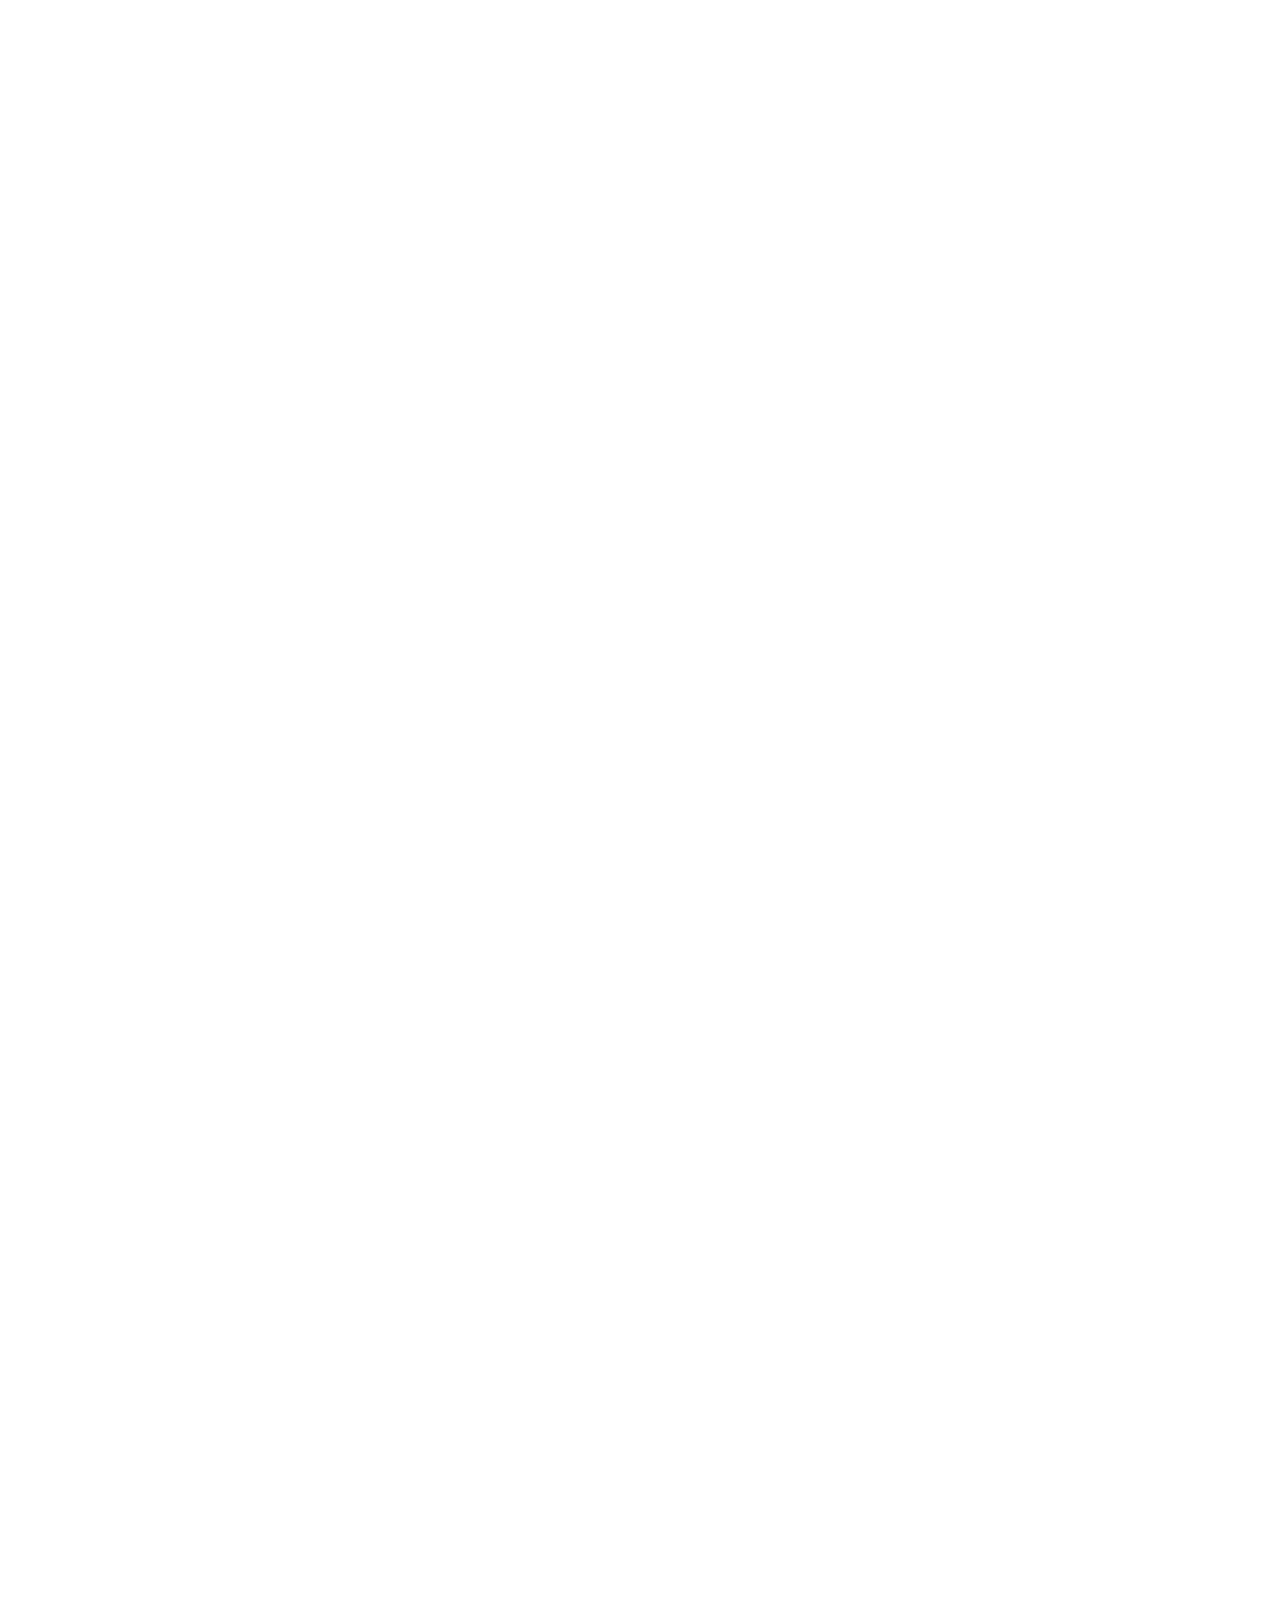
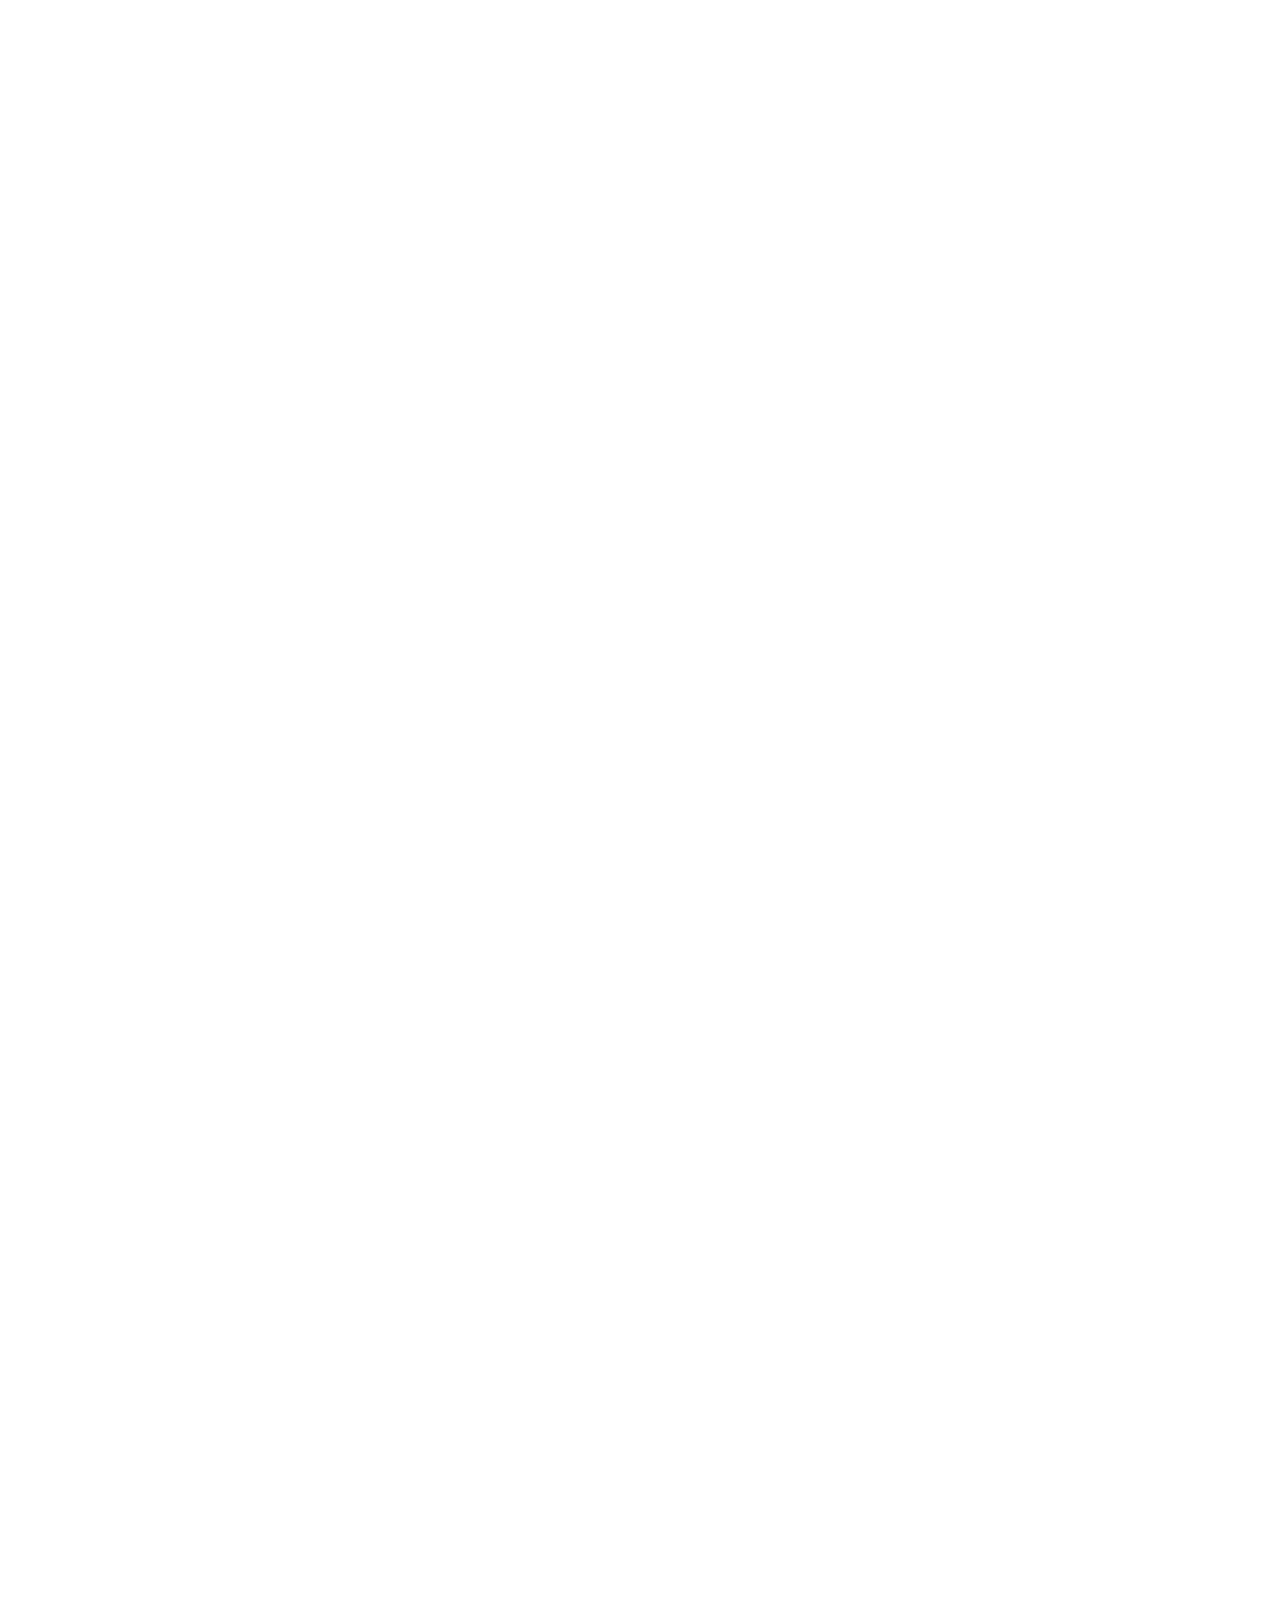
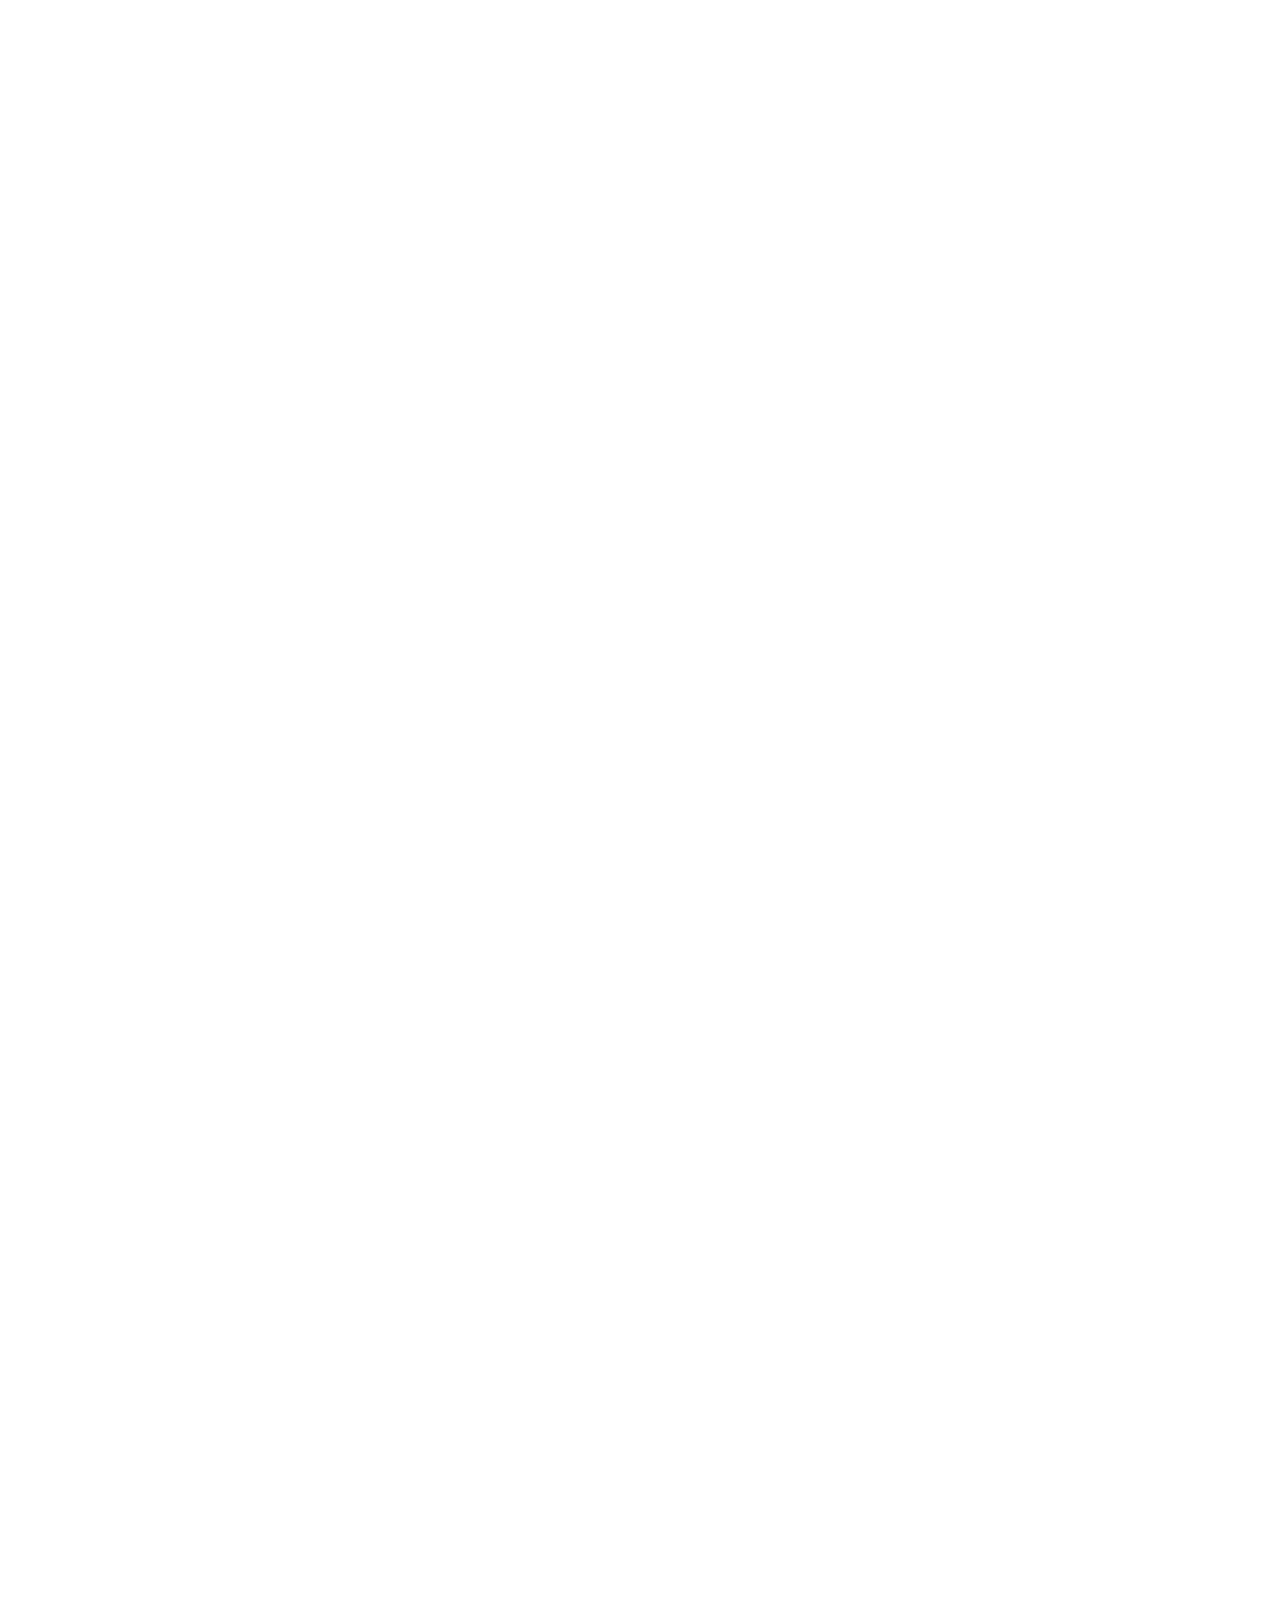
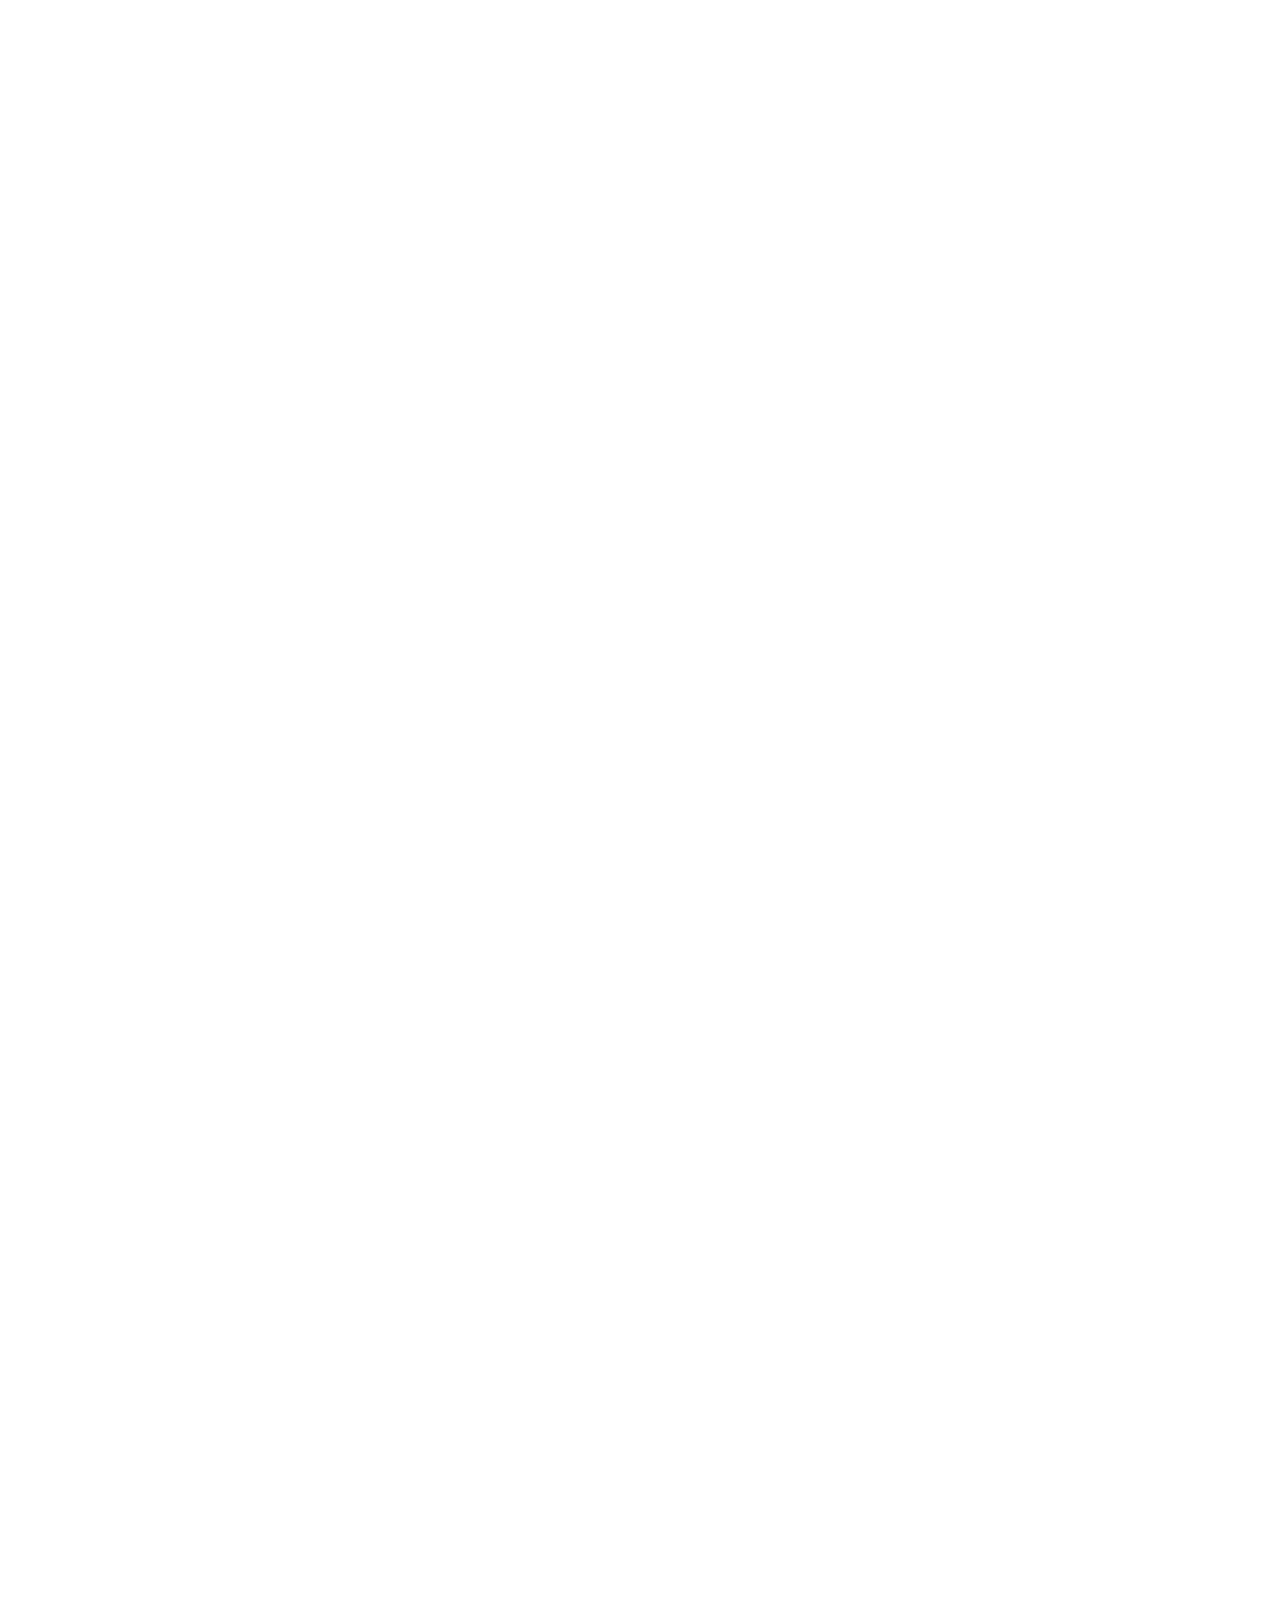
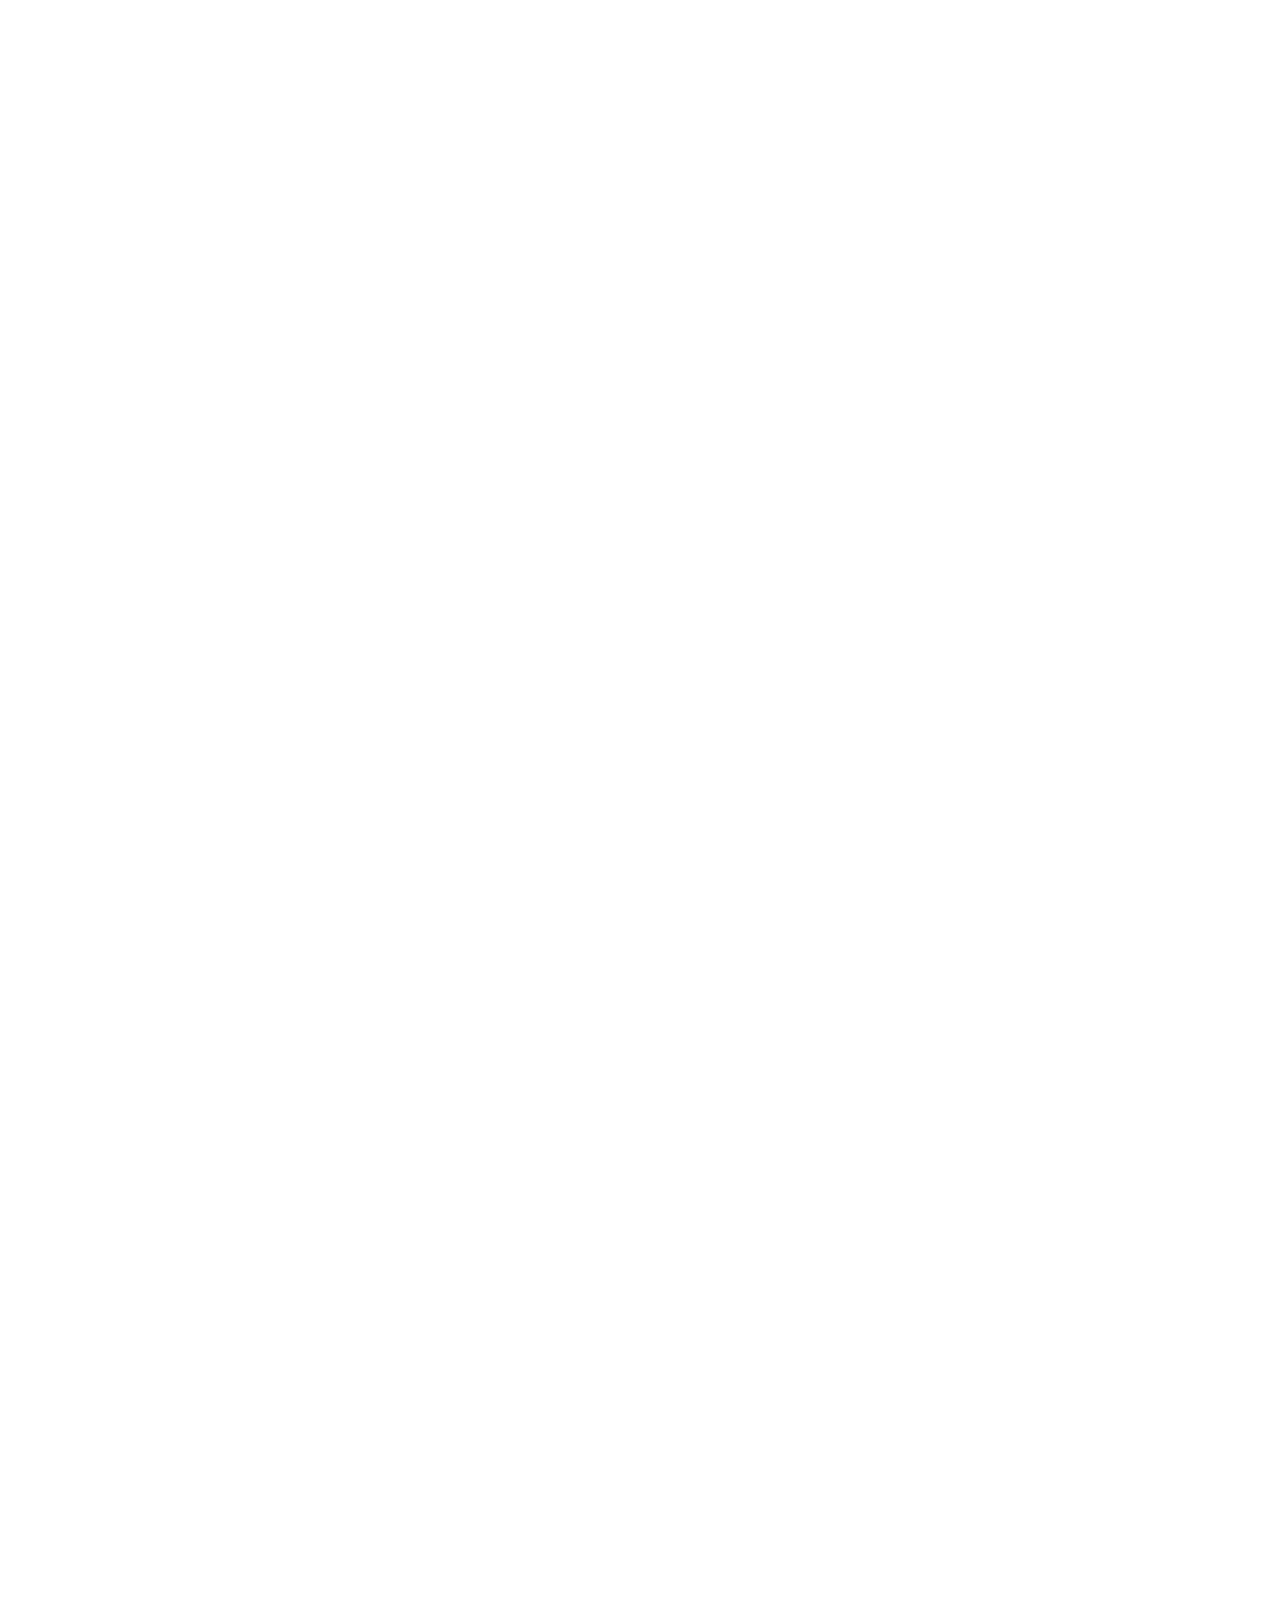
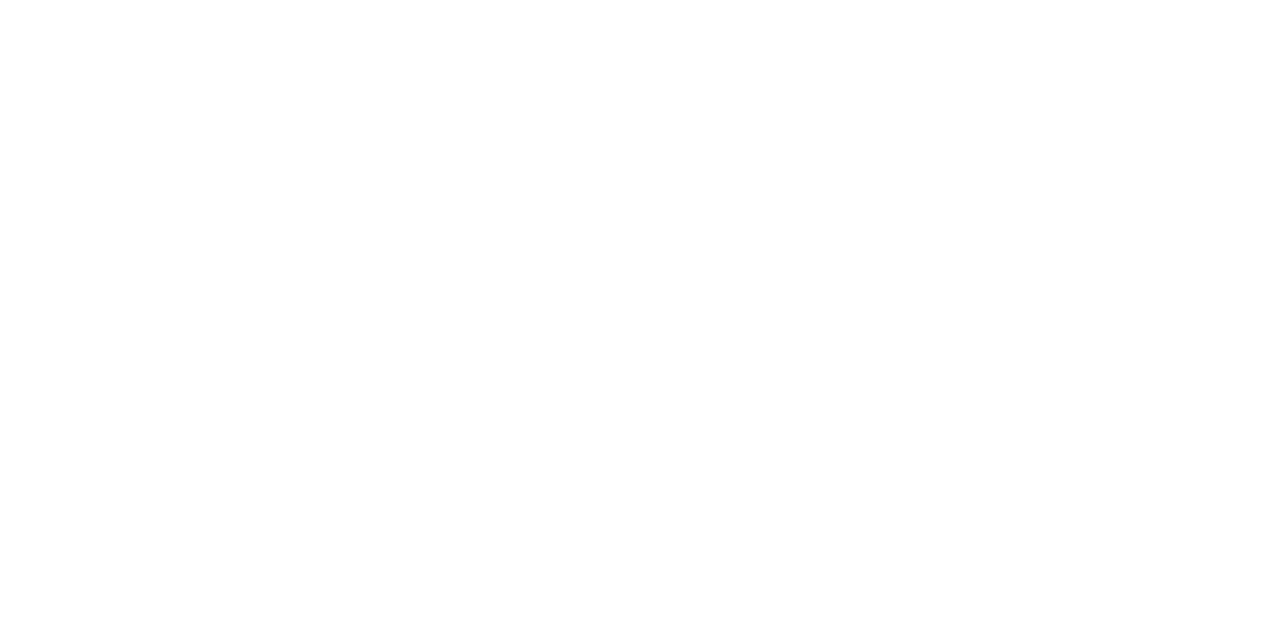
==== commit 0a782be4: "svg change" ====
--- a/index.html
+++ b/index.html
@@ -31,7 +31,7 @@
   <!-- <meta property="og:image:url" content="https://static.tkbcdn.com/static-page/img/BelgianBeer_fb_thumb.jpg" /> -->
   <link rel="preconnect" href="https://fonts.googleapis.com">
   <link rel="preconnect" href="https://fonts.gstatic.com" crossorigin>
-  <link href='https://fonts.googleapis.com/css?family=Mulish' rel='stylesheet'>
+  <link href='https://fonts.googleapis.com/css?family=Roboto' rel='stylesheet'>
   <link rel="stylesheet" href="./static/index.css">
 
   <!-- Custom CSS -->
@@ -263,7 +263,7 @@
     <section id="gt" class="gt">
       <img class="mobile" src="./static/images/gt-mobile.png" style="width: 100%;height: auto;" alt="">
       <div class="container">
-        <img class="gt-btn pc" src="./static/images/menu-gt-112.png" style="max-width: 100%;" alt="">
+        <img class="gt-btn pc" src="./static/images/mt-gt-112.svg" style="max-width: 100%;" alt="">
         <div class="gt-content">
           <p>
             Bất chấp những bất ổn của kinh tế toàn cầu, Việt Nam vẫn nổi lên là điểm sáng với mức tăng trưởng GDP năm
@@ -395,7 +395,7 @@
         </div>
         <img src="./static/images/doi-tuong-tham-du.png" style="max-width: 100%; width: 100%" alt=""
           class="doi-tuong-tham-du pc">
-        <img src="./static/images/lich-trinh.png" style="max-width: 100%; width: 100%" alt="" class="lich-trinh pc">
+        <img src="./static/images/lich-trinh.svg" style="max-width: 100%; width: 100%" alt="" class="lich-trinh pc">
       </div>
       <img class="mobile" src="./static/images/diem-nhan-mb.svg" style="width: 100%;height: auto;" />
       <div class="mobile">
@@ -571,7 +571,7 @@
                     <div style="font-size: 12px;font-weight: 700;">Warrick Cleine</div>
                   </div> 
                   <br>
-                  <div style="line-height: 10px;" class="cv-dg">
+                  <div style="line-height: 10px;font-family: 'Roboto';" class="cv-dg">
                     <div>Chủ tịch kiêm Tổng giám đốc </div>
                     <div>KPMG Việt Nam và Campuchia
                     </div>
@@ -583,13 +583,13 @@
               <div class="position-relative">
                 <img src="./static/images/dien-gia-2-kx.png" style="max-width: 100%;cursor: grab;"
                   onclick="show(2)" />
-                <div class="position-absolute" style="bottom: 5%; width: 100%; color: #FFFFFF;font-family: 'Mulish';font-style: normal;font-weight: 200;font-size: 8px;text-align: center;">
+                <div class="position-absolute" style="bottom: 5%; width: 100%; color: #FFFFFF;font-family: 'Mulish';font-style: normal;font-weight: 400;font-size: 8px;text-align: center;">
                   <div style="line-height: 13px;" class="dx-dg">
                     <div>Ông</div>
-                    <div style="font-size: 12px;font-weight: 500;">Masataka “Sam” Yoshida</div>
+                    <div style="font-size: 12px;font-weight: 700;">Masataka “Sam” Yoshida</div>
                   </div> 
                   <br>
-                  <div style="line-height: 10px;" class="cv-dg">
+                  <div style="line-height: 10px;font-family: 'Roboto';" class="cv-dg">
                     <div>Giám đốc toàn cầu Dịch vụ mua</div>
                     <div>bán - sáp nhâp xuyên quốc gia,</div>
                     <div>RECOF Corporation, </div>
@@ -605,10 +605,10 @@
                 <div class="position-absolute" style="bottom: 5%; width: 100%; color: #FFFFFF;font-family: 'Mulish';font-style: normal;font-weight: 400;font-size: 8px;text-align: center;">
                   <div style="line-height: 13px;" class="dx-dg">
                     <div>Ông</div>
-                    <div style="font-size: 12px;font-weight: 700;">Masataka “Sam” Yoshida</div>
+                    <div style="font-size: 12px;font-weight: 700;">Andy Ho</div>
                   </div> 
                   <br>
-                  <div style="line-height: 10px;" class="cv-dg">
+                  <div style="line-height: 10px;font-family: 'Roboto';" class="cv-dg">
                     <div>Giám đốc điều hành – Quản lý đầu tư</div>
                     <div>Tập đoàn VinaCapital</div>
                   </div>      
@@ -625,7 +625,7 @@
                     <div style="font-size: 12px;font-weight: 700;">Seck Yee Chung</div>
                   </div> 
                   <br>
-                  <div style="line-height: 10px;" class="cv-dg">
+                  <div style="line-height: 10px;font-family: 'Roboto';" class="cv-dg">
                     <div>Luật sư điều hành </div>
                     <div>Công ty Luật Baker McKenzie</div>
                   </div>      
@@ -642,7 +642,7 @@
                     <div style="font-size: 12px;font-weight: 700;">Kazuhiko Yoshimatsu</div>
                   </div> 
                   <br>
-                  <div style="line-height: 10px;" class="cv-dg">
+                  <div style="line-height: 10px;font-family: 'Roboto';" class="cv-dg">
                     <div>Tổng giám đốc kiêm Trưởng đại</div>
                     <div>diện Sở Giao dịch Chứng khoán</div>
                     <div>Tokyo (Singapore)</div>
@@ -660,7 +660,7 @@
                     <div style="font-size: 12px;font-weight: 700;">Trang Bùi</div>
                   </div> 
                   <br>
-                  <div style="line-height: 10px;" class="cv-dg">
+                  <div style="line-height: 10px;font-family: 'Roboto';" class="cv-dg">
                     <div>Tổng giám đốc </div>
                     <div>Công ty Cushman & Wakefield Việt Nam</div>
                   </div>      
@@ -677,7 +677,7 @@
                     <div style="font-size: 12px;font-weight: 700;">Bình Lê Vandekerckove</div>
                   </div> 
                   <br>
-                  <div style="line-height: 10px;" class="cv-dg">
+                  <div style="line-height: 10px;font-family: 'Roboto';" class="cv-dg">
                     <div>Nhà Sáng Lập & Tổng Giám Đốc, </div>
                     <div>Công ty Tư vấn Thương vụ ASART</div>
                   </div>      
@@ -694,7 +694,7 @@
                     <div style="font-size: 12px;font-weight: 700;">Lê Khánh Lâm</div>
                   </div> 
                   <br>
-                  <div style="line-height: 10px;" class="cv-dg">
+                  <div style="line-height: 10px;font-family: 'Roboto';" class="cv-dg">
                     <div>Chủ tịch Công ty RSM Việt Nam</div>
                   </div>      
                 </div>
@@ -704,13 +704,13 @@
               <div class="position-relative">
                 <img src="./static/images/dien-gia-9-kx.png" style="max-width: 100%;cursor: grab;"
                   onclick="show(9)" />
-                <div class="position-absolute" style="bottom: 5%; width: 100%; color: #FFFFFF;font-family: 'Mulish';font-style: normal;font-weight: 200;font-size: 8px;text-align: center;">
+                <div class="position-absolute" style="bottom: 5%; width: 100%; color: #FFFFFF;font-family: 'Mulish';font-style: normal;font-weight: 400;font-size: 8px;text-align: center;">
                   <div style="line-height: 13px;" class="dx-dg">
                     <div>Ông</div>
-                    <div style="font-size: 12px;font-weight: 500;">Phạm Duy Khương</div>
+                    <div style="font-size: 12px;font-weight: 700;">Phạm Duy Khương</div>
                   </div> 
                   <br>
-                  <div style="line-height: 10px;" class="cv-dg">
+                  <div style="line-height: 10px;font-family: 'Roboto';" class="cv-dg">
                     <div>Giám đốc điều hành </div>
                     <div>Công ty ASL Law</div>
                   </div>      
@@ -721,13 +721,13 @@
               <div class="position-relative">
                 <img src="./static/images/dien-gia-10-kx.png" style="max-width: 100%;cursor: grab;"
                   onclick="show(10)" />
-                <div class="position-absolute" style="bottom: 5%; width: 100%; color: #FFFFFF;font-family: 'Mulish';font-style: normal;font-weight: 200;font-size: 8px;text-align: center;">
+                <div class="position-absolute" style="bottom: 5%; width: 100%; color: #FFFFFF;font-family: 'Mulish';font-style: normal;font-weight: 400;font-size: 8px;text-align: center;">
                   <div style="line-height: 13px;" class="dx-dg">
                     <div>Ông</div>
-                    <div style="font-size: 12px;font-weight: 500;">Nguyễn Đức Dũng</div>
+                    <div style="font-size: 12px;font-weight: 700;">Nguyễn Đức Dũng</div>
                   </div> 
                   <br>
-                  <div style="line-height: 10px;" class="cv-dg">
+                  <div style="line-height: 10px;font-family: 'Roboto';" class="cv-dg">
                     <div>Thành viên HĐQT</div>
                     <div>Giám đốc tài chính Novaland</div>
                   </div>      
@@ -740,11 +740,11 @@
       </div>
     </section>
     <section class="binh-chon">
-      <img class="pc" src="./static/images/binh-chon.png" style="max-width: 100%; width: 100%" alt="">
-      <div class="container">
+      <img class="pc" src="./static/images/binh-chon.svg" style="max-width: 100%; width: 100%" alt="">
+      <div class="container" style="padding-bottom: 20px;">
         <img class="mobile" src="./static/images/binh-chon-mb.svg" style="width: 100%;height: auto;" />
-        <img class="mobile" src="./static/images/vinh-danh-title.svg" style="width: 100%;height: auto;" />
-        <img class="mobile" src="./static/images/Vector.svg" style="width: 100%;height: auto;" />
+        <img class="mobile" src="./static/images/vinh-danh-title.svg" style="width: 100%;height: auto;background: linear-gradient(90deg, #00CCFF -63.78%, #FF00FF 148.56%);" />
+        <img class="mobile" src="./static/images/a8d6d2da4ed0898ed0c1.jpeg" style="width: 100%;height: auto;background: linear-gradient(90deg, #00CCFF -63.78%, #FF00FF 148.56%);" />
         <img class="mobile" src="./static/images/vinh-danh-text.svg" style="width: 100%;height: auto;" />
       </div>
       <!-- <img class="mobile" src="./static/images/vinh-danh-mb.svg" style="width: 100%;height: auto;" /> -->
@@ -754,7 +754,7 @@
     </section>
     <section id="booking" class="thong-tin-ve">
       <div class="pc">
-        <img src="./static/images/thong-tin-ve.png" style="max-width: 100%; width: 100%" alt="">
+        <img src="./static/images/thong-tin-ve.svg" style="max-width: 100%; width: 100%" alt="">
         <a href="#">
           <img class="btn-vir-1" onclick='virPage()' src="./static/images/vir-btn.svg"
             style="max-width: 100%; width: 100%; width: 13.9%;" alt="">
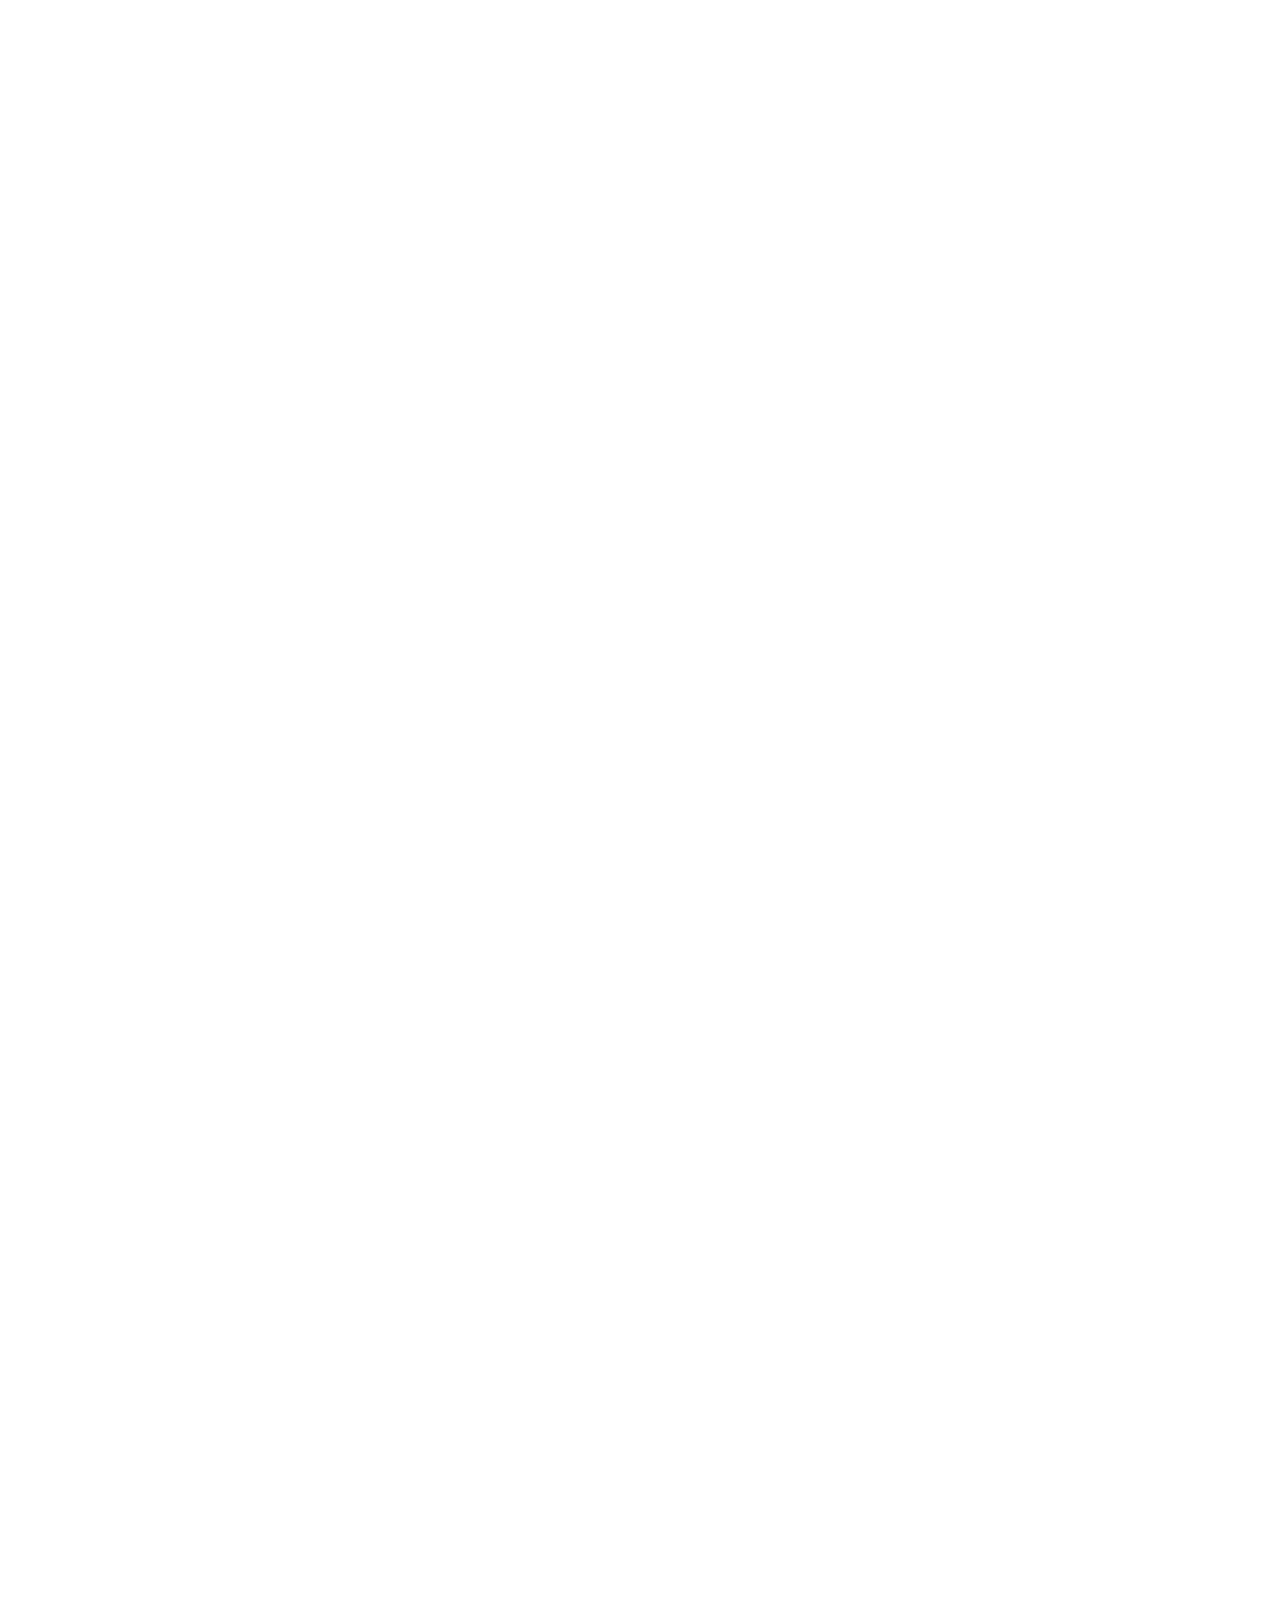
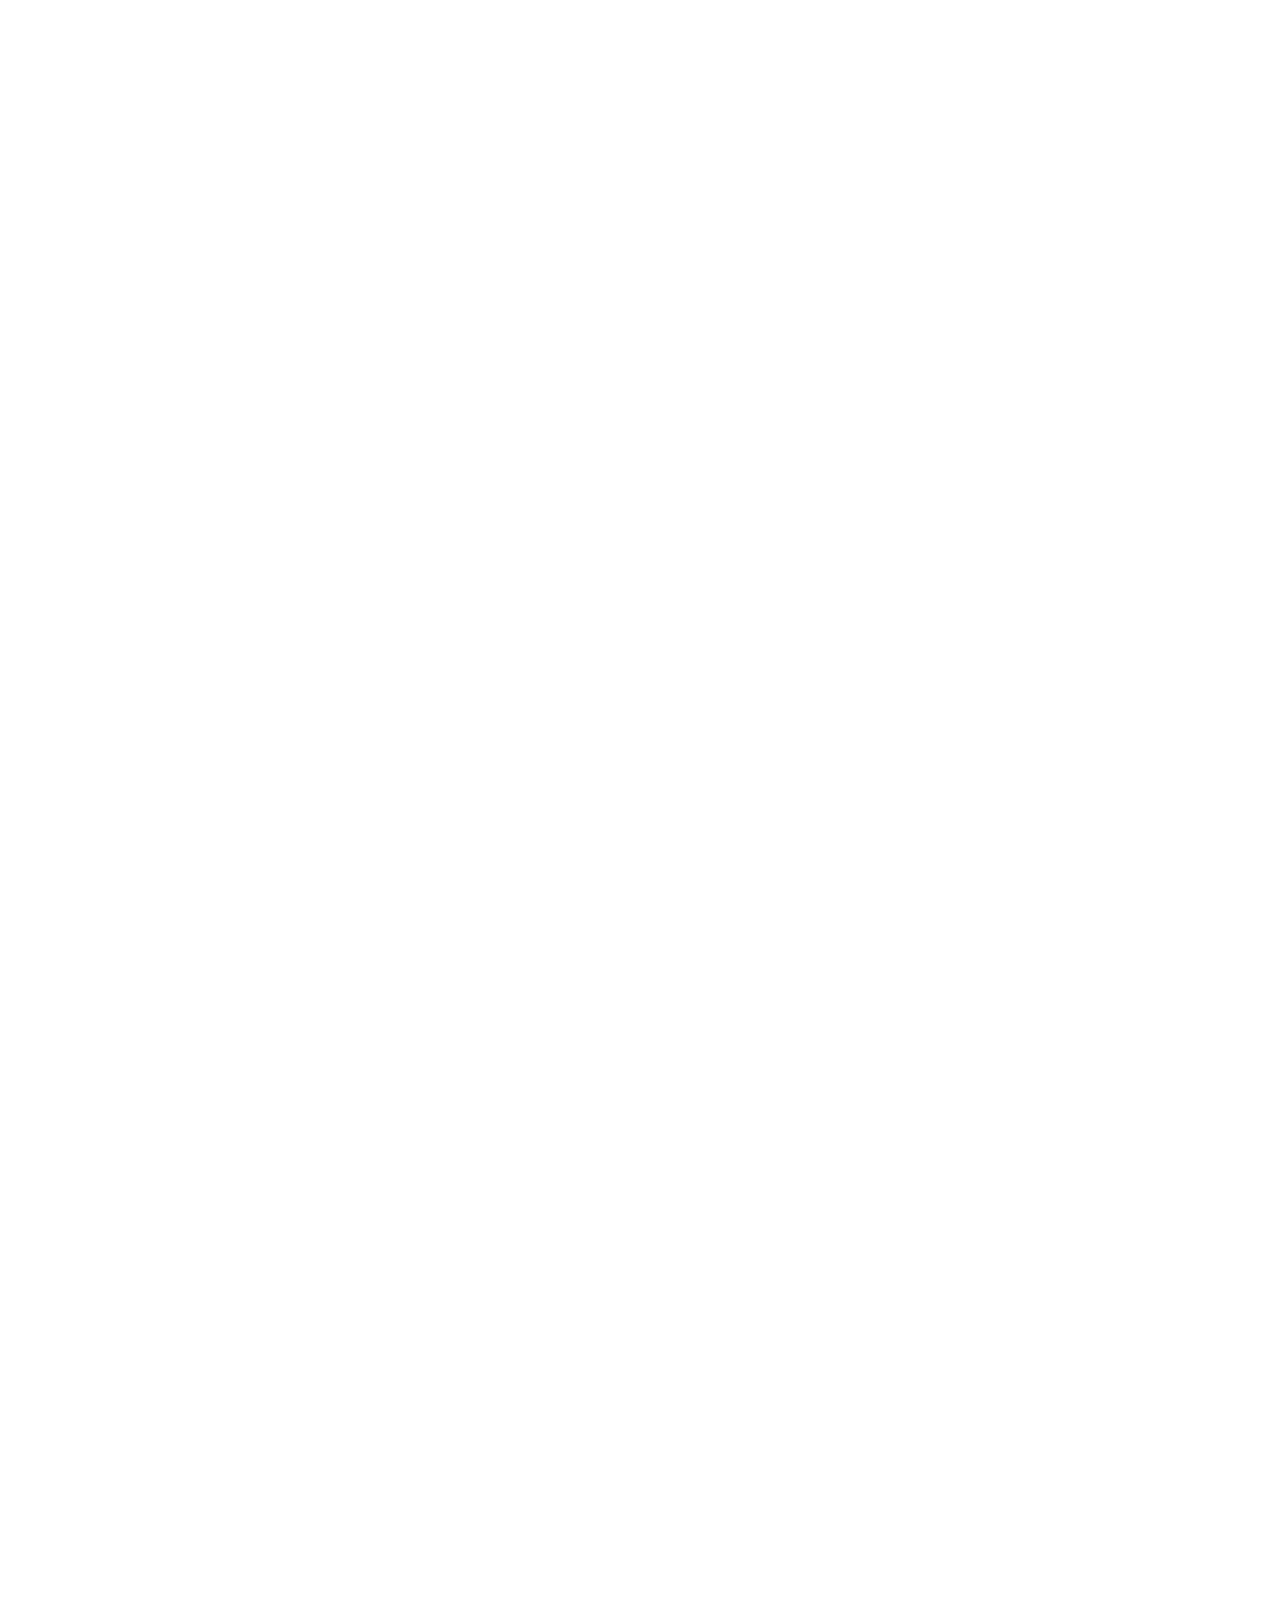
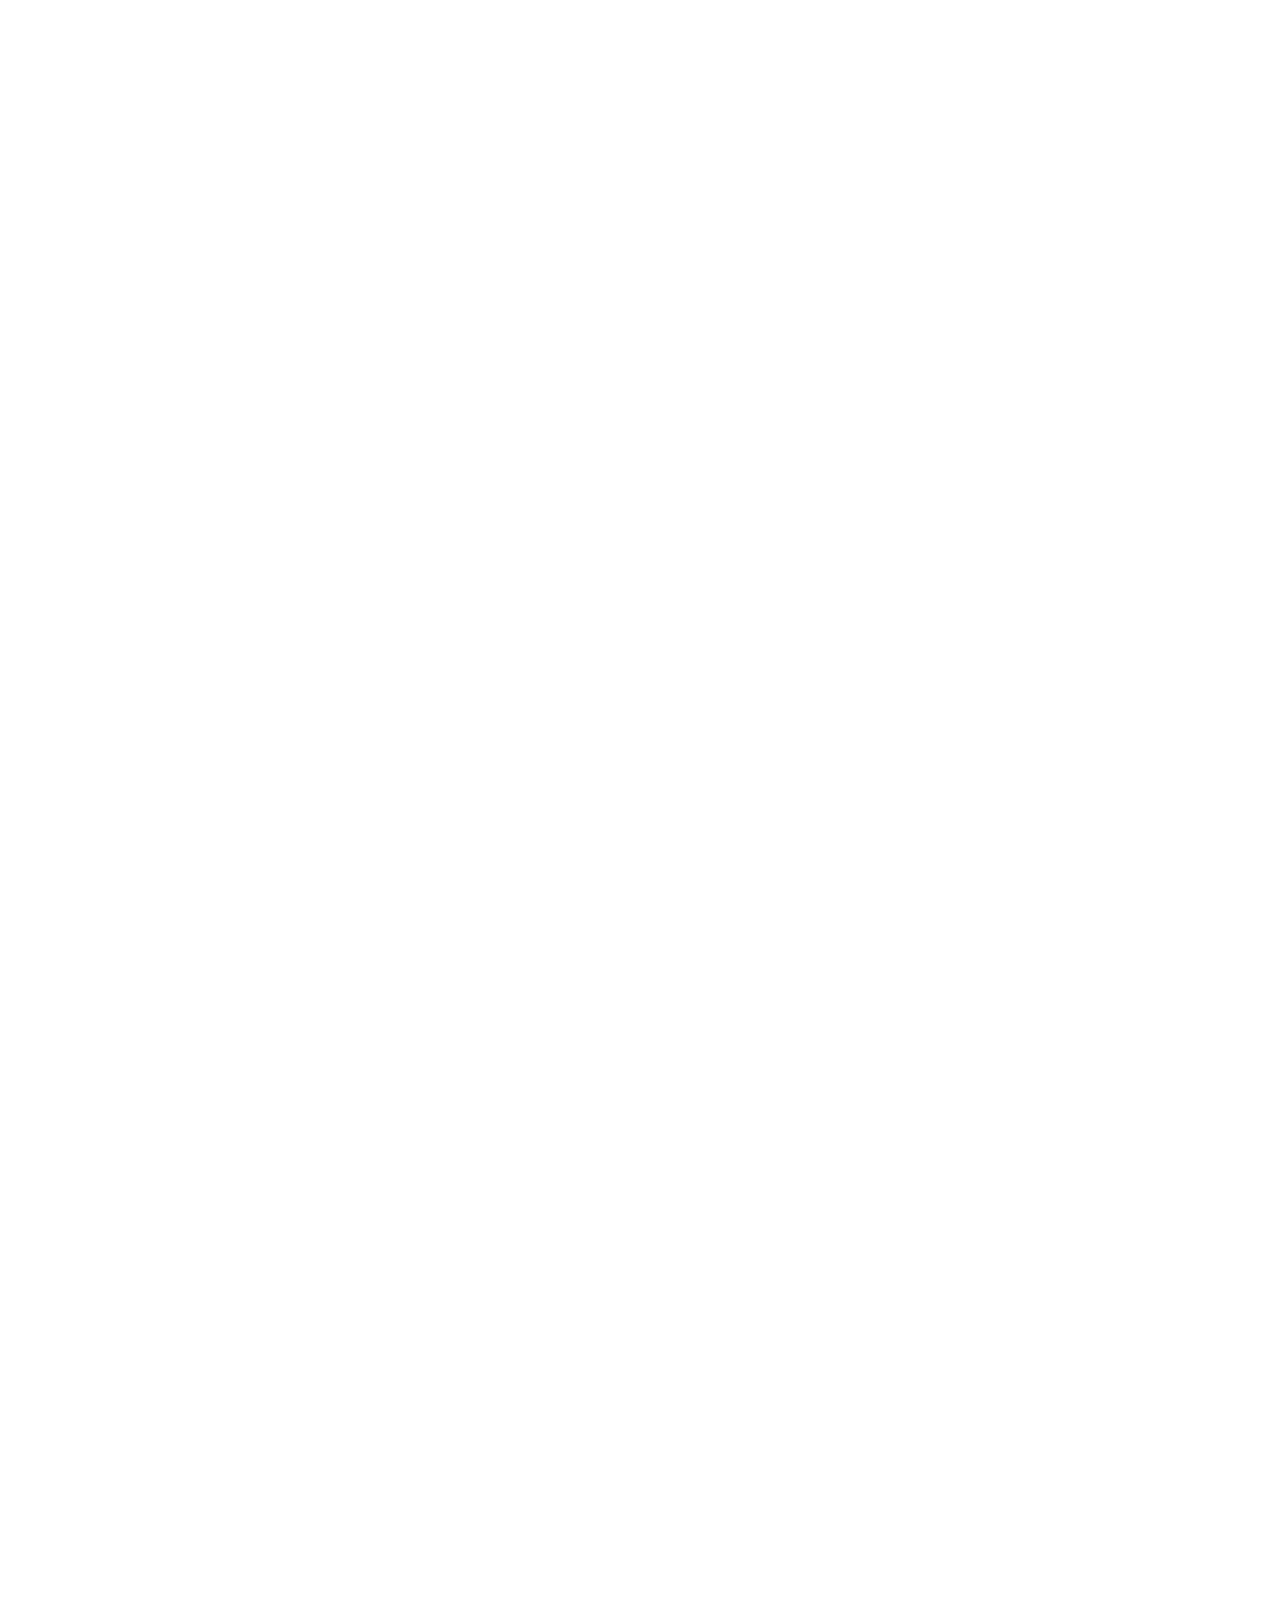
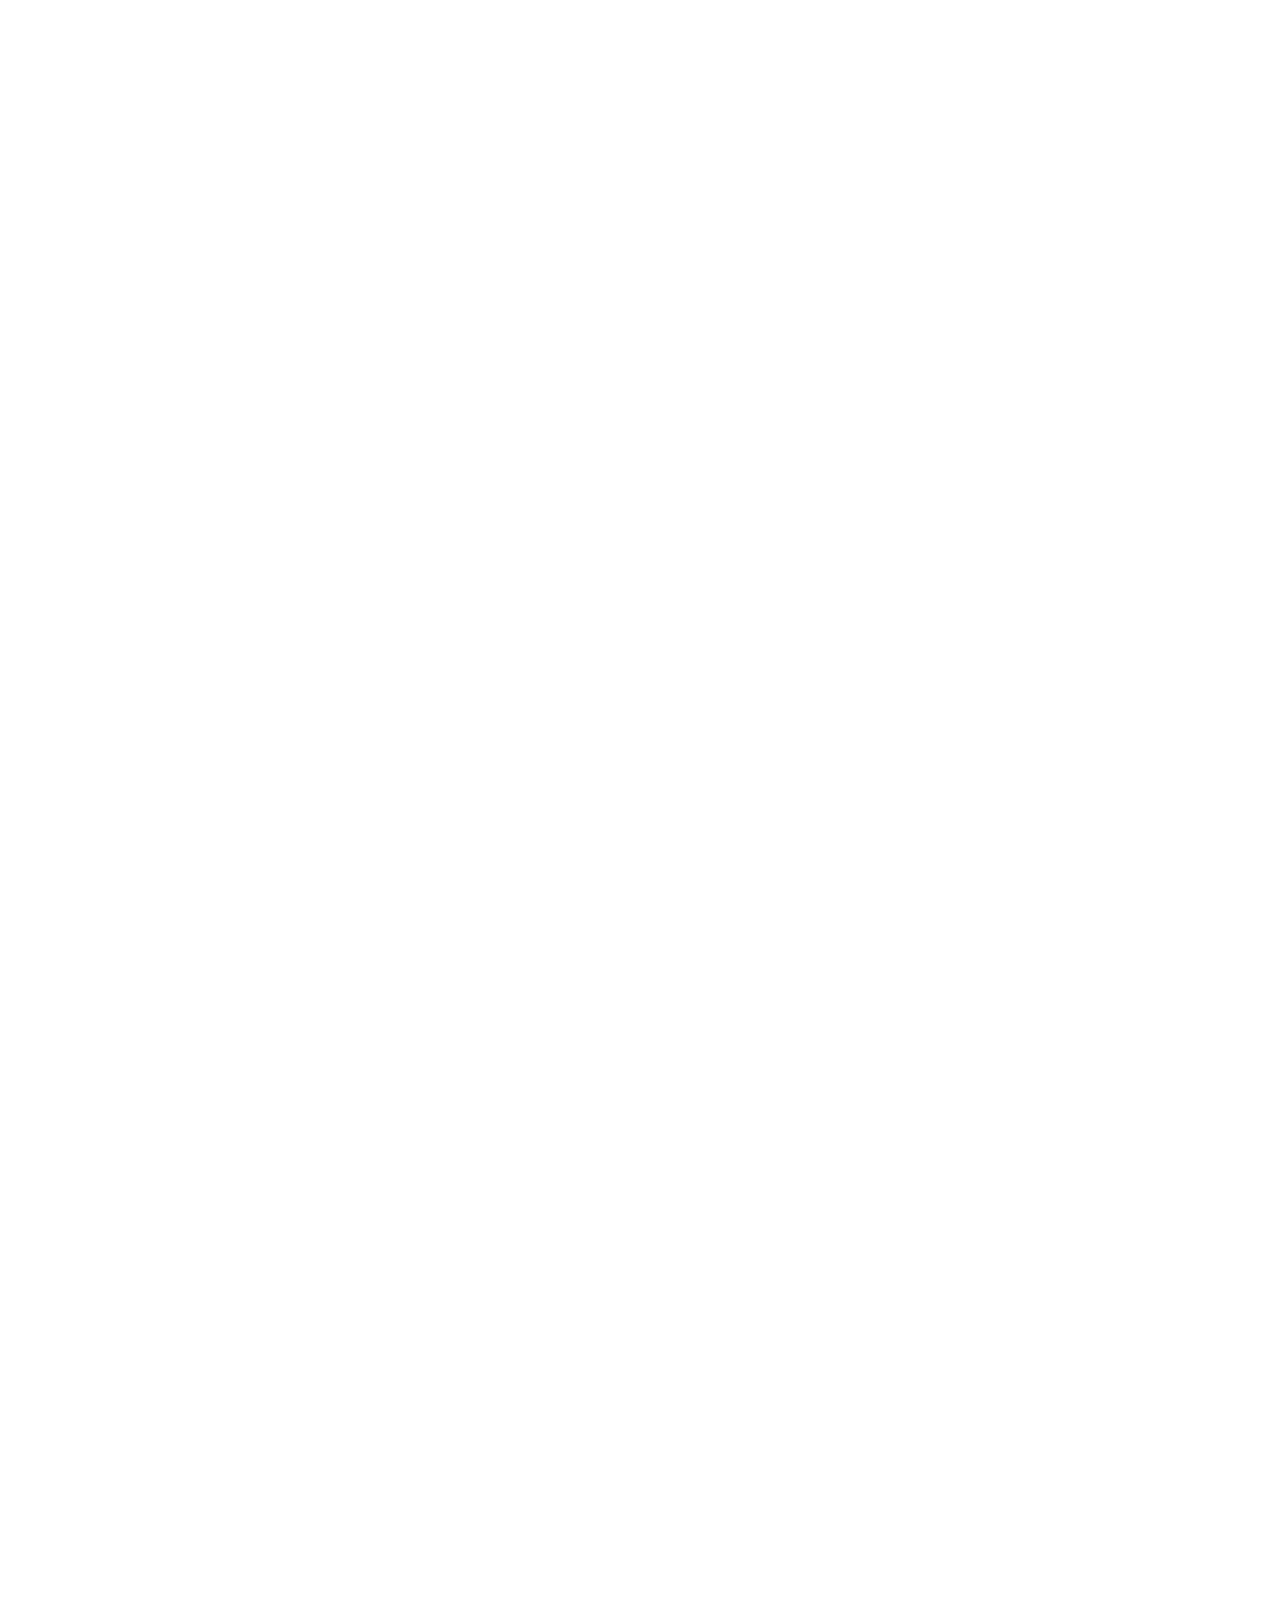
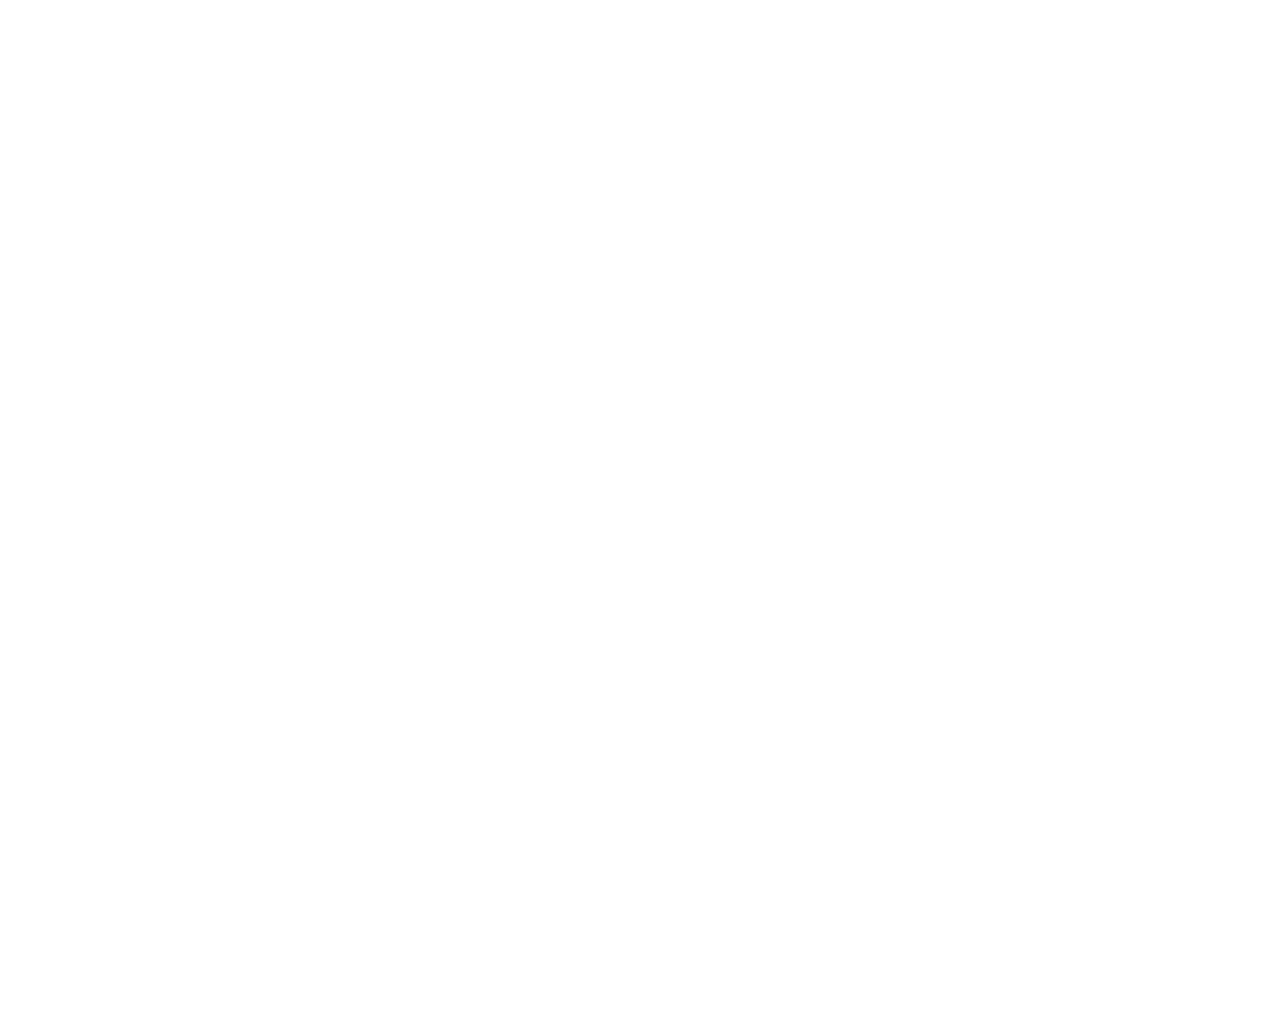
==== commit ef9ec716: "kxsvg" ====
--- a/index.html
+++ b/index.html
@@ -197,10 +197,14 @@
             <a href="#booking" class="menu-link ">thông tin vé</a>
           </div>
           <div class="language" style="display: flex; border-radius: 8px; padding-left: 55px;">
-            <img class="pc" src="./static/images/btnvi.png"
+            <a href="./index.html">
+              <img class="pc" src="./static/images/btnvi.png"
               style="max-width: 100%; width: 100%; border-radius: 8px 0px 0px 8px;" />
-            <img class="pc" src="./static/images/btnus.png"
+            </a>
+            <a href="./index-en.html">
+              <img class="pc" src="./static/images/btnus.png"
               style="max-width: 100%; width: 100%; border-radius: 0px 8px 8px 0px;" />
+            </a>
           </div>
         </div>
       </div>
@@ -236,14 +240,14 @@
           <div class="languages" style="display: flex; border-radius: 8px; padding-right: 24px;">
             <div class="inline-block">
               <a href="./index.html">
-                <img class="lang vi" src="./static/images/btnvimb.png"
-                  style="max-width: 100%; width: 100%; border-radius: 8px 0px 0px 8px;" />
+                <img src="./static/images/btnvimb.svg"
+                  style="max-width: 100%;height: 100%; width: 100%; border-radius: 8px 0px 0px 8px;" />
               </a>
             </div>
             <div class="inline-block">
               <a href="./index-en.html" class="">
-                <img class="lang us" src="./static/images/btnenmb.png"
-                  style="max-width: 100%; width: 100%; border-radius: 0px 8px 8px 0px;" />
+                <img src="./static/images/btnenmb.svg"
+                  style="max-width: 100%;height: 100%; width: 100%; border-radius: 0px 8px 8px 0px;" />
               </a>
             </div>
           </div>
@@ -261,7 +265,7 @@
       <img class="mobile" src="./static/images/banner-mobile.svg" style="width: 100%;height: auto;" />
     </section>
     <section id="gt" class="gt">
-      <img class="mobile" src="./static/images/gt-mobile.png" style="width: 100%;height: auto;" alt="">
+      <img class="mobile" src="./static/images/gt-mobile.svg" style="width: 100%;height: auto;" alt="">
       <div class="container">
         <img class="gt-btn pc" src="./static/images/mt-gt-112.svg" style="max-width: 100%;" alt="">
         <div class="gt-content">
@@ -487,10 +491,10 @@
     </section>
     <section id="chuong-trinh" class="chuong-trinh">
       <div class="pc">
-        <img src="./static/images/ct-title.png" style="max-width: 100%; width: 100%" />
+        <img src="./static/images/ct-title.svg" style="max-width: 100%; width: 100%" />
       </div>
       <div style="background: linear-gradient(90deg, #00CCFF -63.78%, #FF00FF 148.56%);" class="mobile">
-        <img src="./static/images/ct-title-mb.png" style="max-width: 100%; width: 100%" />
+        <img src="./static/images/ct-title-mb.svg" style="max-width: 100%; width: 100%" />
       </div>
       <img src="./static/images/ct-banner.png" style="max-width: 100%; width: 100%" />
       <img src="./static/images/thao-luan.svg" style="max-width: 100%; width: 100%" class="pc" />
@@ -505,7 +509,7 @@
       <img class="mobile" src="./static/images/chuong-trinh-6-mb.svg" style="width: 100%;height: auto;" />
       <div id="dien-gia" class="dien-gia">
         <div class="pc" style="display: flex;">
-          <img src="./static/images/dien-title2.png" style="max-width: 100%; margin: auto;" class="title" />
+          <img src="./static/images/dien-gia-title.svg" style="max-width: 100%; margin: auto;" class="title" />
         </div>
         <div class="container">
           <img class="mobile" src="./static/images/dien-gia-mb.svg" style="width: 100%; height: auto;"
@@ -563,7 +567,7 @@
           <div class="row">
             <div class="col-6" style="padding-bottom: 10px;">
               <div class="position-relative">
-                <img src="./static/images/dien-gia-1-kx.png" style="max-width: 100%;cursor: grab;"
+                <img src="./static/images/dien-gia-1-kx.svg" style="max-width: 100%;cursor: grab;"
                   onclick="show(1)" />
                 <div class="position-absolute" style="bottom: 5%; width: 100%; color: #FFFFFF;font-family: 'Mulish';font-style: normal;font-weight: 400;font-size: 8px;text-align: center;">
                   <div style="line-height: 13px;" class="dx-dg">
@@ -581,7 +585,7 @@
             </div>
             <div class="col-6" style="padding-bottom: 10px;">
               <div class="position-relative">
-                <img src="./static/images/dien-gia-2-kx.png" style="max-width: 100%;cursor: grab;"
+                <img src="./static/images/dien-gia-2-kx.svg" style="max-width: 100%;cursor: grab;"
                   onclick="show(2)" />
                 <div class="position-absolute" style="bottom: 5%; width: 100%; color: #FFFFFF;font-family: 'Mulish';font-style: normal;font-weight: 400;font-size: 8px;text-align: center;">
                   <div style="line-height: 13px;" class="dx-dg">
@@ -600,7 +604,7 @@
             </div>
             <div class="col-6" style="padding-bottom: 10px;">
               <div class="position-relative">
-                <img src="./static/images/dien-gia-3-kx.png" style="max-width: 100%;cursor: grab;"
+                <img src="./static/images/dien-gia-3-kx.svg" style="max-width: 100%;cursor: grab;"
                   onclick="show(3)" />
                 <div class="position-absolute" style="bottom: 5%; width: 100%; color: #FFFFFF;font-family: 'Mulish';font-style: normal;font-weight: 400;font-size: 8px;text-align: center;">
                   <div style="line-height: 13px;" class="dx-dg">
@@ -617,7 +621,7 @@
             </div>
             <div class="col-6" style="padding-bottom: 10px;">
               <div class="position-relative">
-                <img src="./static/images/dien-gia-4-kx.png" style="max-width: 100%;cursor: grab;"
+                <img src="./static/images/dien-gia-4-kx.svg" style="max-width: 100%;cursor: grab;"
                   onclick="show(4)" />
                 <div class="position-absolute" style="bottom: 5%; width: 100%; color: #FFFFFF;font-family: 'Mulish';font-style: normal;font-weight: 400;font-size: 8px;text-align: center;">
                   <div style="line-height: 13px;" class="dx-dg">
@@ -634,7 +638,7 @@
             </div>
             <div class="col-6" style="padding-bottom: 10px;">
               <div class="position-relative">
-                <img src="./static/images/dien-gia-5-kx.png" style="max-width: 100%;cursor: grab;"
+                <img src="./static/images/dien-gia-5-kx.svg" style="max-width: 100%;cursor: grab;"
                   onclick="show(5)" />
                 <div class="position-absolute" style="bottom: 5%; width: 100%; color: #FFFFFF;font-family: 'Mulish';font-style: normal;font-weight: 400;font-size: 8px;text-align: center;">
                   <div style="line-height: 13px;" class="dx-dg">
@@ -652,7 +656,7 @@
             </div>
             <div class="col-6" style="padding-bottom: 10px;">
               <div class="position-relative">
-                <img src="./static/images/dien-gia-6-kx.png" style="max-width: 100%;cursor: grab;"
+                <img src="./static/images/dien-gia-6-kx.svg" style="max-width: 100%;cursor: grab;"
                   onclick="show(6)" />
                 <div class="position-absolute" style="bottom: 5%; width: 100%; color: #FFFFFF;font-family: 'Mulish';font-style: normal;font-weight: 400;font-size: 8px;text-align: center;">
                   <div style="line-height: 13px;" class="dx-dg">
@@ -669,7 +673,7 @@
             </div>
             <div class="col-6" style="padding-bottom: 10px;">
               <div class="position-relative">
-                <img src="./static/images/dien-gia-7-kx.png" style="max-width: 100%;cursor: grab;"
+                <img src="./static/images/dien-gia-7-kx.svg" style="max-width: 100%;cursor: grab;"
                   onclick="show(7)" />
                 <div class="position-absolute" style="bottom: 5%; width: 100%; color: #FFFFFF;font-family: 'Mulish';font-style: normal;font-weight: 400;font-size: 8px;text-align: center;">
                   <div style="line-height: 13px;" class="dx-dg">
@@ -686,7 +690,7 @@
             </div>
             <div class="col-6" style="padding-bottom: 10px;">
               <div class="position-relative">
-                <img src="./static/images/dien-gia-8-kx.png" style="max-width: 100%;cursor: grab;"
+                <img src="./static/images/dien-gia-8-kx.svg" style="max-width: 100%;cursor: grab;"
                   onclick="show(8)" />
                 <div class="position-absolute" style="bottom: 5%; width: 100%; color: #FFFFFF;font-family: 'Mulish';font-style: normal;font-weight: 400;font-size: 8px;text-align: center;">
                   <div style="line-height: 13px;" class="dx-dg">
@@ -702,7 +706,7 @@
             </div>
             <div class="col-6" style="padding-bottom: 10px;">
               <div class="position-relative">
-                <img src="./static/images/dien-gia-9-kx.png" style="max-width: 100%;cursor: grab;"
+                <img src="./static/images/dien-gia-9-kx.svg" style="max-width: 100%;cursor: grab;"
                   onclick="show(9)" />
                 <div class="position-absolute" style="bottom: 5%; width: 100%; color: #FFFFFF;font-family: 'Mulish';font-style: normal;font-weight: 400;font-size: 8px;text-align: center;">
                   <div style="line-height: 13px;" class="dx-dg">
@@ -719,7 +723,7 @@
             </div>
             <div class="col-6" style="padding-bottom: 10px;">
               <div class="position-relative">
-                <img src="./static/images/dien-gia-10-kx.png" style="max-width: 100%;cursor: grab;"
+                <img src="./static/images/dien-gia-10-kx.svg" style="max-width: 100%;cursor: grab;"
                   onclick="show(10)" />
                 <div class="position-absolute" style="bottom: 5%; width: 100%; color: #FFFFFF;font-family: 'Mulish';font-style: normal;font-weight: 400;font-size: 8px;text-align: center;">
                   <div style="line-height: 13px;" class="dx-dg">
@@ -786,9 +790,9 @@
     </section>
     <section class="taitro">
       <div class="pc">
-        <img src="./static/images/tai-tro-pc.svg" style="max-width: 100%; width: 100%" alt="">
-      </div>
-      <img class="mobile" src="./static/images/tai-tro-mb.svg" style="width: 100%;height: auto;" />
+        <img src="./static/images/tai-tro.svg" style="max-width: 100%; width: 100%" alt="">
+      </div>
+      <img class="mobile" src="./static/images/tai-tro-mb.png" style="width: 100%;height: auto;" />
     </section>
     <section class="footer">
       <div class="container">
--- a/static/index.css
+++ b/static/index.css
@@ -340,6 +340,9 @@
     line-height: 13.8px;
     color: #FFFFFF;
   }
+  .en{
+    padding: 8px 39px;
+  }
   .gt-content{
     padding: 0;
     margin-top: 24px;
@@ -395,6 +398,18 @@
   .booking-btn{
     right: 36%;
   }
+  .btn-vir-mb-1{
+    bottom: 35%;
+  }
+  .btn-vir-mb-2{
+    bottom: 35%;
+  }
+  .btn-tkb-mb-1{
+    bottom: 25%;
+  }
+  .btn-tkb-mb-2{
+    bottom: 25%;
+  }
 }
 @media only screen and (max-width: 480px) {
   .booking-btn{
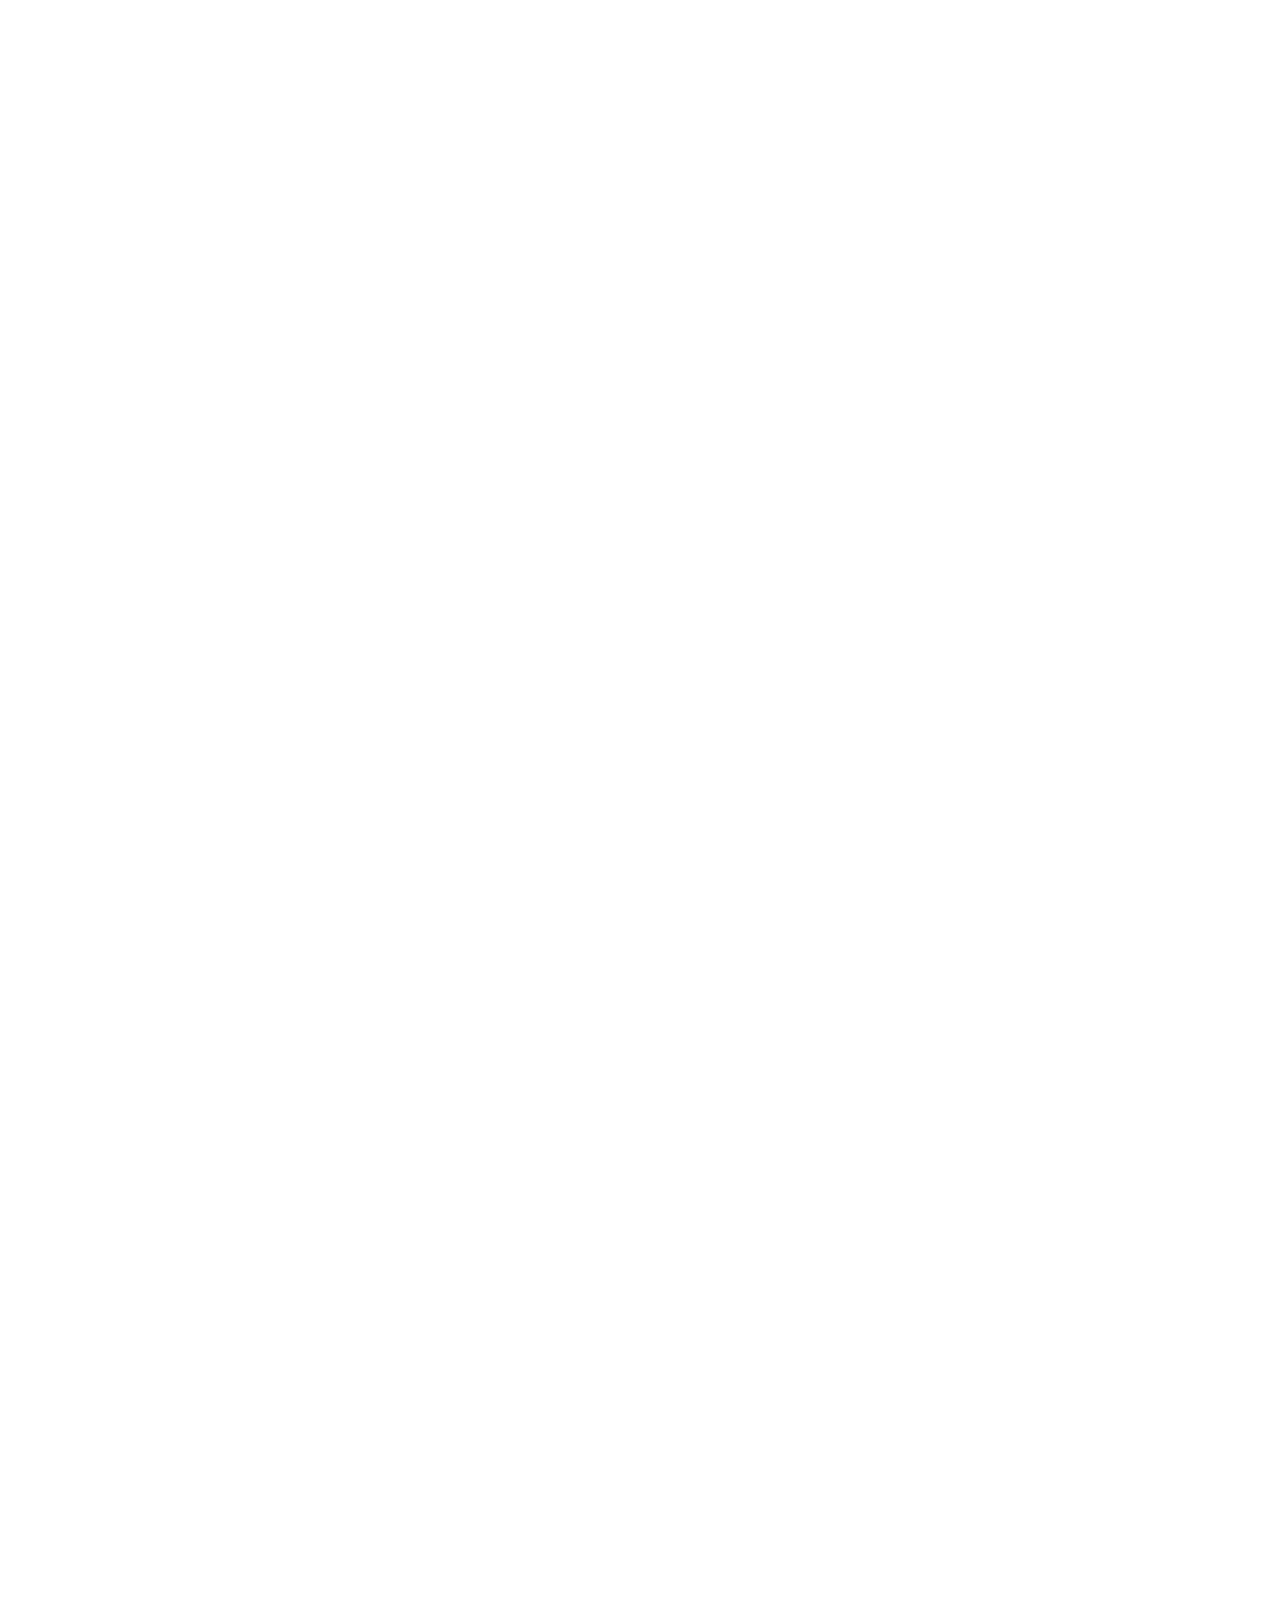
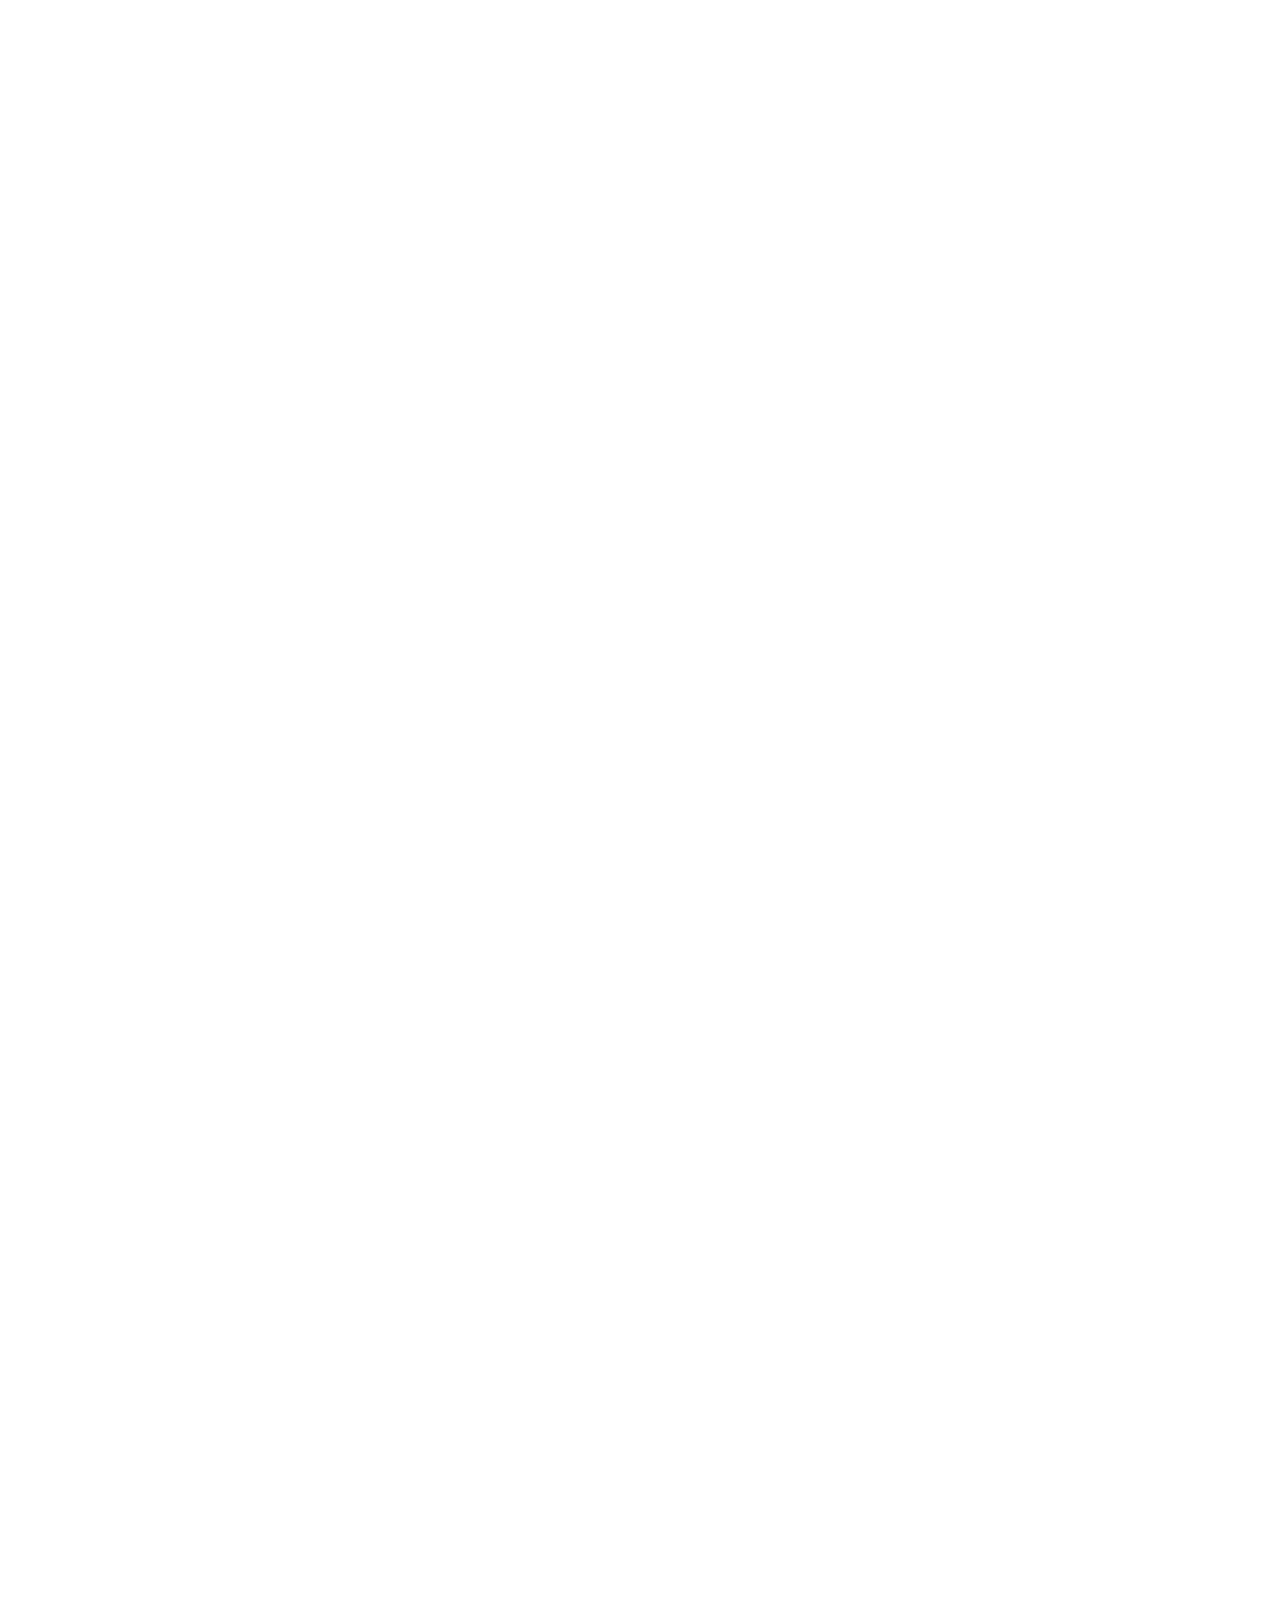
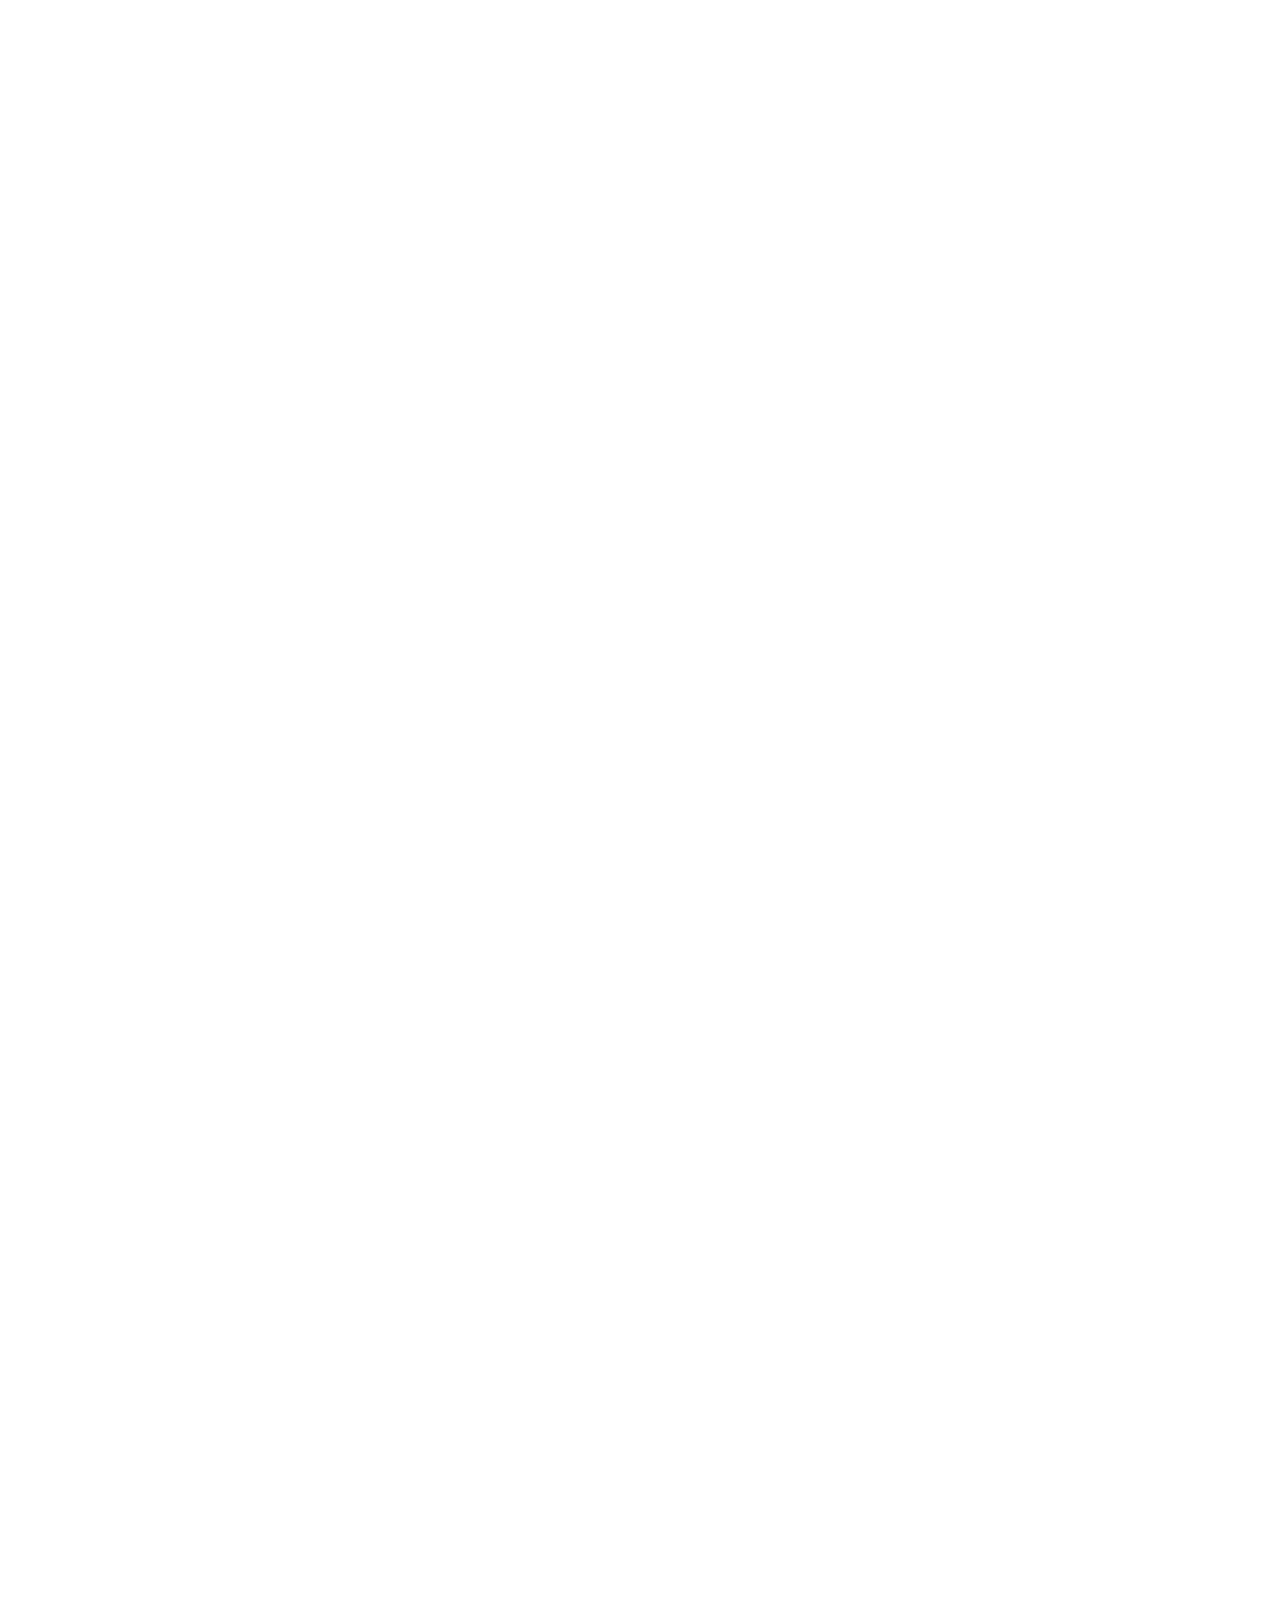
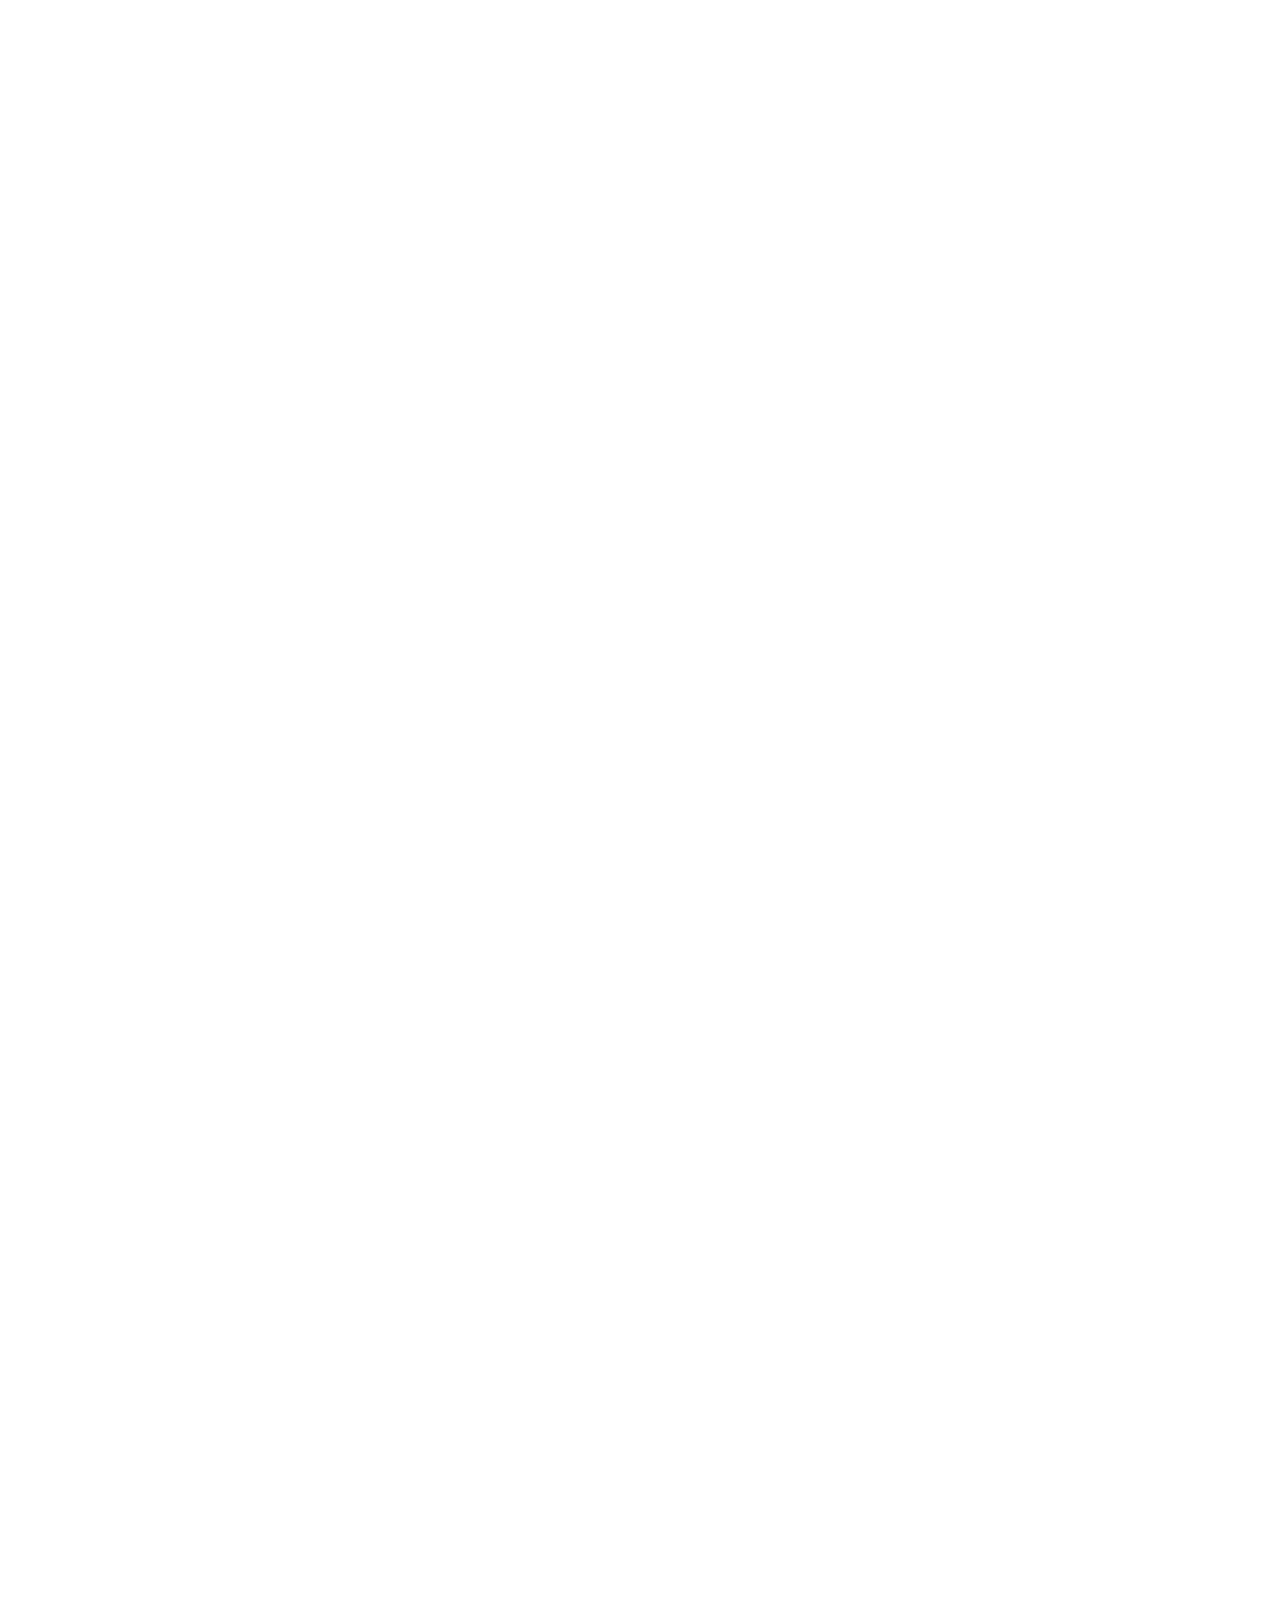
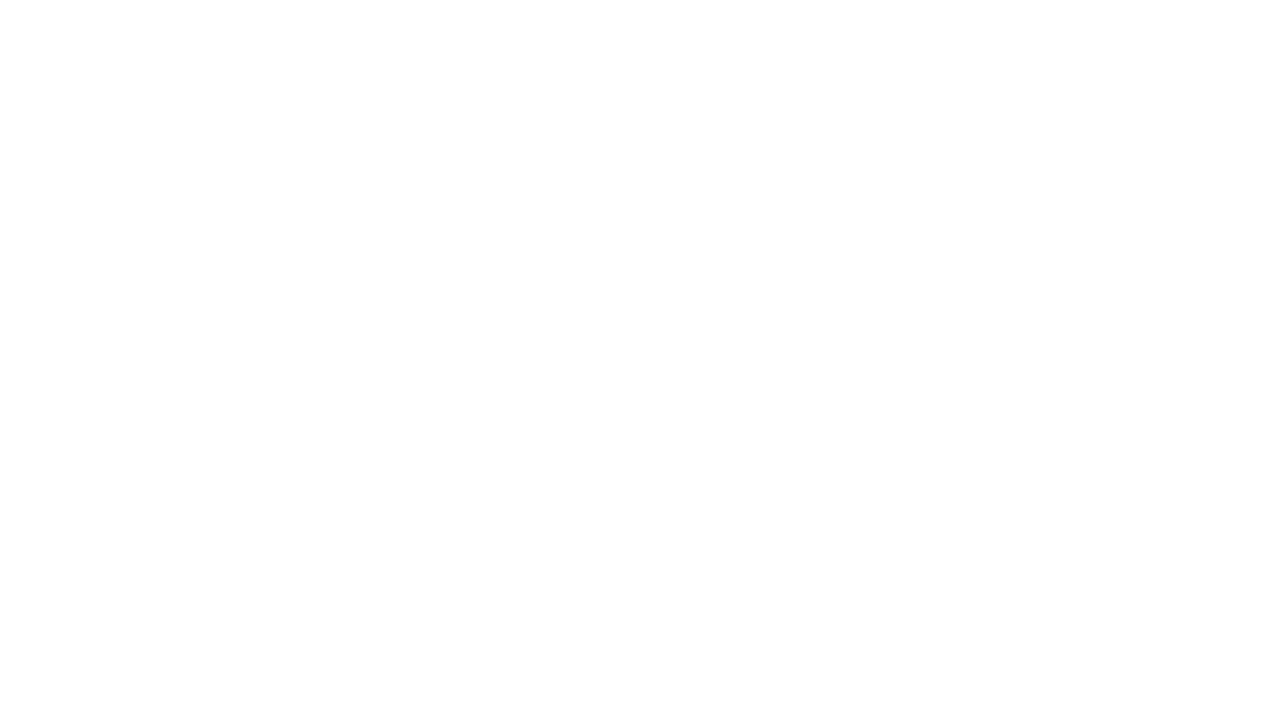
==== commit 6bd4e97c: "remove header footer tkb" ====
--- a/index.html
+++ b/index.html
@@ -150,7 +150,7 @@
     integrity="sha384-JjSmVgyd0p3pXB1rRibZUAYoIIy6OrQ6VrjIEaFf/nJGzIxFDsf4x0xIM+B07jRM"
     crossorigin="anonymous"></script>
 
-  <div class="tkb-header color-white">
+  <!-- <div class="tkb-header color-white">
     <table class="w-100">
       <tbody class="w-100 valign-middle">
         <tr>
@@ -165,16 +165,16 @@
           </td>
           <td class="header-right text-right languages">
             <div class="inline-block">
-              <a href="/belgian-beer-festival-2017" class="lang vi"></a>
+              <a href="/index.html" class="lang vi"></a>
             </div>
             <div class="inline-block">
-              <a href="/belgian-beer-festival-2017/en" class="lang en"></a>
+              <a style="padding: 0;" href="/index-en.html" class="lang en"></a>
             </div>
           </td>
         </tr>
       </tbody>
     </table>
-  </div>
+  </div> -->
 
   <!-- landingpage content -->
   <main class="landingpage-content relative">
@@ -262,7 +262,7 @@
     <section class="banner">
       <a href="#booking" class="booking-btn">MỜI ĐẶT VÉ TẠI ĐÂY</a>
       <img class="pc" src="./static/images/Header.svg" style="max-width: 100%; width: 100%" />
-      <img class="mobile" src="./static/images/banner-mobile.svg" style="width: 100%;height: auto;" />
+      <img class="mobile" src="./static/images/top-banner.svg" style="width: 100%;height: auto;" />
     </section>
     <section id="gt" class="gt">
       <img class="mobile" src="./static/images/gt-mobile.svg" style="width: 100%;height: auto;" alt="">
@@ -567,15 +567,15 @@
           <div class="row">
             <div class="col-6" style="padding-bottom: 10px;">
               <div class="position-relative">
-                <img src="./static/images/dien-gia-1-kx.svg" style="max-width: 100%;cursor: grab;"
+                <img src="./static/images/dien-gia-1-kx.png" style="max-width: 100%;cursor: grab;"
                   onclick="show(1)" />
-                <div class="position-absolute" style="bottom: 5%; width: 100%; color: #FFFFFF;font-family: 'Mulish';font-style: normal;font-weight: 400;font-size: 8px;text-align: center;">
-                  <div style="line-height: 13px;" class="dx-dg">
+                <div class="position-absolute" style="bottom: 5%; width: 100%; color: #FFFFFF;font-family: 'Mulish';font-style: normal;font-weight: 400;font-size: 2vw;text-align: center;">
+                  <div class="dx-dg">
                     <div>Ông</div>
-                    <div style="font-size: 12px;font-weight: 700;">Warrick Cleine</div>
+                    <div style="font-size: 3vw;font-weight: 700;">Warrick Cleine</div>
                   </div> 
                   <br>
-                  <div style="line-height: 10px;font-family: 'Roboto';" class="cv-dg">
+                  <div style="line-height: 1.2;font-family: 'Roboto';" class="cv-dg">
                     <div>Chủ tịch kiêm Tổng giám đốc </div>
                     <div>KPMG Việt Nam và Campuchia
                     </div>
@@ -585,15 +585,15 @@
             </div>
             <div class="col-6" style="padding-bottom: 10px;">
               <div class="position-relative">
-                <img src="./static/images/dien-gia-2-kx.svg" style="max-width: 100%;cursor: grab;"
+                <img src="./static/images/dien-gia-2-kx.png" style="max-width: 100%;cursor: grab;"
                   onclick="show(2)" />
-                <div class="position-absolute" style="bottom: 5%; width: 100%; color: #FFFFFF;font-family: 'Mulish';font-style: normal;font-weight: 400;font-size: 8px;text-align: center;">
-                  <div style="line-height: 13px;" class="dx-dg">
+                <div class="position-absolute" style="bottom: 5%; width: 100%; color: #FFFFFF;font-family: 'Mulish';font-style: normal;font-weight: 400;font-size: 2vw;text-align: center;">
+                  <div class="dx-dg">
                     <div>Ông</div>
-                    <div style="font-size: 12px;font-weight: 700;">Masataka “Sam” Yoshida</div>
+                    <div style="font-size: 3vw;font-weight: 700;">Masataka “Sam” Yoshida</div>
                   </div> 
                   <br>
-                  <div style="line-height: 10px;font-family: 'Roboto';" class="cv-dg">
+                  <div style="line-height: 1.2;font-family: 'Roboto';" class="cv-dg">
                     <div>Giám đốc toàn cầu Dịch vụ mua</div>
                     <div>bán - sáp nhâp xuyên quốc gia,</div>
                     <div>RECOF Corporation, </div>
@@ -604,15 +604,15 @@
             </div>
             <div class="col-6" style="padding-bottom: 10px;">
               <div class="position-relative">
-                <img src="./static/images/dien-gia-3-kx.svg" style="max-width: 100%;cursor: grab;"
+                <img src="./static/images/dien-gia-3-kx.png" style="max-width: 100%;cursor: grab;"
                   onclick="show(3)" />
-                <div class="position-absolute" style="bottom: 5%; width: 100%; color: #FFFFFF;font-family: 'Mulish';font-style: normal;font-weight: 400;font-size: 8px;text-align: center;">
+                <div class="position-absolute" style="bottom: 5%; width: 100%; color: #FFFFFF;font-family: 'Mulish';font-style: normal;font-weight: 400;font-size: 2vw;text-align: center;">
                   <div style="line-height: 13px;" class="dx-dg">
                     <div>Ông</div>
-                    <div style="font-size: 12px;font-weight: 700;">Andy Ho</div>
+                    <div style="font-size: 3vw;font-weight: 700;">Andy Ho</div>
                   </div> 
                   <br>
-                  <div style="line-height: 10px;font-family: 'Roboto';" class="cv-dg">
+                  <div style="line-height: 1.2;font-family: 'Roboto';" class="cv-dg">
                     <div>Giám đốc điều hành – Quản lý đầu tư</div>
                     <div>Tập đoàn VinaCapital</div>
                   </div>      
@@ -621,15 +621,15 @@
             </div>
             <div class="col-6" style="padding-bottom: 10px;">
               <div class="position-relative">
-                <img src="./static/images/dien-gia-4-kx.svg" style="max-width: 100%;cursor: grab;"
+                <img src="./static/images/dien-gia-4-kx.png" style="max-width: 100%;cursor: grab;"
                   onclick="show(4)" />
-                <div class="position-absolute" style="bottom: 5%; width: 100%; color: #FFFFFF;font-family: 'Mulish';font-style: normal;font-weight: 400;font-size: 8px;text-align: center;">
+                <div class="position-absolute" style="bottom: 5%; width: 100%; color: #FFFFFF;font-family: 'Mulish';font-style: normal;font-weight: 400;font-size: 2vw;text-align: center;">
                   <div style="line-height: 13px;" class="dx-dg">
                     <div>Ông</div>
-                    <div style="font-size: 12px;font-weight: 700;">Seck Yee Chung</div>
+                    <div style="font-size: 3vw;font-weight: 700;">Seck Yee Chung</div>
                   </div> 
                   <br>
-                  <div style="line-height: 10px;font-family: 'Roboto';" class="cv-dg">
+                  <div style="line-height: 1.2;font-family: 'Roboto';" class="cv-dg">
                     <div>Luật sư điều hành </div>
                     <div>Công ty Luật Baker McKenzie</div>
                   </div>      
@@ -638,15 +638,15 @@
             </div>
             <div class="col-6" style="padding-bottom: 10px;">
               <div class="position-relative">
-                <img src="./static/images/dien-gia-5-kx.svg" style="max-width: 100%;cursor: grab;"
+                <img src="./static/images/dien-gia-5-kx.png" style="max-width: 100%;cursor: grab;"
                   onclick="show(5)" />
-                <div class="position-absolute" style="bottom: 5%; width: 100%; color: #FFFFFF;font-family: 'Mulish';font-style: normal;font-weight: 400;font-size: 8px;text-align: center;">
+                <div class="position-absolute" style="bottom: 5%; width: 100%; color: #FFFFFF;font-family: 'Mulish';font-style: normal;font-weight: 400;font-size: 2vw;text-align: center;">
                   <div style="line-height: 13px;" class="dx-dg">
                     <div>Ông</div>
-                    <div style="font-size: 12px;font-weight: 700;">Kazuhiko Yoshimatsu</div>
+                    <div style="font-size: 3vw;font-weight: 700;">Kazuhiko Yoshimatsu</div>
                   </div> 
                   <br>
-                  <div style="line-height: 10px;font-family: 'Roboto';" class="cv-dg">
+                  <div style="line-height: 1.2;font-family: 'Roboto';" class="cv-dg">
                     <div>Tổng giám đốc kiêm Trưởng đại</div>
                     <div>diện Sở Giao dịch Chứng khoán</div>
                     <div>Tokyo (Singapore)</div>
@@ -656,15 +656,15 @@
             </div>
             <div class="col-6" style="padding-bottom: 10px;">
               <div class="position-relative">
-                <img src="./static/images/dien-gia-6-kx.svg" style="max-width: 100%;cursor: grab;"
+                <img src="./static/images/dien-gia-6-kx.png" style="max-width: 100%;cursor: grab;"
                   onclick="show(6)" />
-                <div class="position-absolute" style="bottom: 5%; width: 100%; color: #FFFFFF;font-family: 'Mulish';font-style: normal;font-weight: 400;font-size: 8px;text-align: center;">
+                <div class="position-absolute" style="bottom: 5%; width: 100%; color: #FFFFFF;font-family: 'Mulish';font-style: normal;font-weight: 400;font-size: 2vw;text-align: center;">
                   <div style="line-height: 13px;" class="dx-dg">
                     <div>Bà</div>
-                    <div style="font-size: 12px;font-weight: 700;">Trang Bùi</div>
+                    <div style="font-size: 3vw;font-weight: 700;">Trang Bùi</div>
                   </div> 
                   <br>
-                  <div style="line-height: 10px;font-family: 'Roboto';" class="cv-dg">
+                  <div style="line-height: 1.2;font-family: 'Roboto';" class="cv-dg">
                     <div>Tổng giám đốc </div>
                     <div>Công ty Cushman & Wakefield Việt Nam</div>
                   </div>      
@@ -673,15 +673,15 @@
             </div>
             <div class="col-6" style="padding-bottom: 10px;">
               <div class="position-relative">
-                <img src="./static/images/dien-gia-7-kx.svg" style="max-width: 100%;cursor: grab;"
+                <img src="./static/images/dien-gia-7-kx.png" style="max-width: 100%;cursor: grab;"
                   onclick="show(7)" />
-                <div class="position-absolute" style="bottom: 5%; width: 100%; color: #FFFFFF;font-family: 'Mulish';font-style: normal;font-weight: 400;font-size: 8px;text-align: center;">
+                <div class="position-absolute" style="bottom: 5%; width: 100%; color: #FFFFFF;font-family: 'Mulish';font-style: normal;font-weight: 400;font-size: 2vw;text-align: center;">
                   <div style="line-height: 13px;" class="dx-dg">
                     <div>Bà</div>
-                    <div style="font-size: 12px;font-weight: 700;">Bình Lê Vandekerckove</div>
+                    <div style="font-size: 3vw;font-weight: 700;">Bình Lê Vandekerckove</div>
                   </div> 
                   <br>
-                  <div style="line-height: 10px;font-family: 'Roboto';" class="cv-dg">
+                  <div style="line-height: 1.2;font-family: 'Roboto';" class="cv-dg">
                     <div>Nhà Sáng Lập & Tổng Giám Đốc, </div>
                     <div>Công ty Tư vấn Thương vụ ASART</div>
                   </div>      
@@ -690,15 +690,15 @@
             </div>
             <div class="col-6" style="padding-bottom: 10px;">
               <div class="position-relative">
-                <img src="./static/images/dien-gia-8-kx.svg" style="max-width: 100%;cursor: grab;"
+                <img src="./static/images/dien-gia-8-kx.png" style="max-width: 100%;cursor: grab;"
                   onclick="show(8)" />
-                <div class="position-absolute" style="bottom: 5%; width: 100%; color: #FFFFFF;font-family: 'Mulish';font-style: normal;font-weight: 400;font-size: 8px;text-align: center;">
+                <div class="position-absolute" style="bottom: 5%; width: 100%; color: #FFFFFF;font-family: 'Mulish';font-style: normal;font-weight: 400;font-size: 2vw;text-align: center;">
                   <div style="line-height: 13px;" class="dx-dg">
                     <div>Ông</div>
-                    <div style="font-size: 12px;font-weight: 700;">Lê Khánh Lâm</div>
+                    <div style="font-size: 3vw;font-weight: 700;">Lê Khánh Lâm</div>
                   </div> 
                   <br>
-                  <div style="line-height: 10px;font-family: 'Roboto';" class="cv-dg">
+                  <div style="line-height: 1.2;font-family: 'Roboto';" class="cv-dg">
                     <div>Chủ tịch Công ty RSM Việt Nam</div>
                   </div>      
                 </div>
@@ -706,15 +706,15 @@
             </div>
             <div class="col-6" style="padding-bottom: 10px;">
               <div class="position-relative">
-                <img src="./static/images/dien-gia-9-kx.svg" style="max-width: 100%;cursor: grab;"
+                <img src="./static/images/dien-gia-9-kx.png" style="max-width: 100%;cursor: grab;"
                   onclick="show(9)" />
-                <div class="position-absolute" style="bottom: 5%; width: 100%; color: #FFFFFF;font-family: 'Mulish';font-style: normal;font-weight: 400;font-size: 8px;text-align: center;">
+                <div class="position-absolute" style="bottom: 5%; width: 100%; color: #FFFFFF;font-family: 'Mulish';font-style: normal;font-weight: 400;font-size: 2vw;text-align: center;">
                   <div style="line-height: 13px;" class="dx-dg">
                     <div>Ông</div>
-                    <div style="font-size: 12px;font-weight: 700;">Phạm Duy Khương</div>
+                    <div style="font-size: 3vw;font-weight: 700;">Phạm Duy Khương</div>
                   </div> 
                   <br>
-                  <div style="line-height: 10px;font-family: 'Roboto';" class="cv-dg">
+                  <div style="line-height: 1.2;font-family: 'Roboto';" class="cv-dg">
                     <div>Giám đốc điều hành </div>
                     <div>Công ty ASL Law</div>
                   </div>      
@@ -723,15 +723,15 @@
             </div>
             <div class="col-6" style="padding-bottom: 10px;">
               <div class="position-relative">
-                <img src="./static/images/dien-gia-10-kx.svg" style="max-width: 100%;cursor: grab;"
+                <img src="./static/images/dien-gia-10-kx.png" style="max-width: 100%;cursor: grab;"
                   onclick="show(10)" />
-                <div class="position-absolute" style="bottom: 5%; width: 100%; color: #FFFFFF;font-family: 'Mulish';font-style: normal;font-weight: 400;font-size: 8px;text-align: center;">
+                <div class="position-absolute" style="bottom: 5%; width: 100%; color: #FFFFFF;font-family: 'Mulish';font-style: normal;font-weight: 400;font-size: 2vw;text-align: center;">
                   <div style="line-height: 13px;" class="dx-dg">
                     <div>Ông</div>
-                    <div style="font-size: 12px;font-weight: 700;">Nguyễn Đức Dũng</div>
+                    <div style="font-size: 3vw;font-weight: 700;">Nguyễn Đức Dũng</div>
                   </div> 
                   <br>
-                  <div style="line-height: 10px;font-family: 'Roboto';" class="cv-dg">
+                  <div style="line-height: 1.2;font-family: 'Roboto';" class="cv-dg">
                     <div>Thành viên HĐQT</div>
                     <div>Giám đốc tài chính Novaland</div>
                   </div>      
@@ -740,7 +740,6 @@
             </div>
           </div>
         </div>
-      </div>
       </div>
     </section>
     <section class="binh-chon">
@@ -750,9 +749,7 @@
         <img class="mobile" src="./static/images/vinh-danh-title.svg" style="width: 100%;height: auto;background: linear-gradient(90deg, #00CCFF -63.78%, #FF00FF 148.56%);" />
         <img class="mobile" src="./static/images/a8d6d2da4ed0898ed0c1.jpeg" style="width: 100%;height: auto;background: linear-gradient(90deg, #00CCFF -63.78%, #FF00FF 148.56%);" />
         <img class="mobile" src="./static/images/vinh-danh-text.svg" style="width: 100%;height: auto;" />
-      </div>
-      <!-- <img class="mobile" src="./static/images/vinh-danh-mb.svg" style="width: 100%;height: auto;" /> -->
-      
+      </div>      
       <img class="mobile" src="./static/images/thoi-gian-mb.svg" style="width: 100%;height: auto;" />
 
     </section>
@@ -809,7 +806,7 @@
   </main>
   <!-- end landingpage content -->
 
-  <footer class="tkb-footer">
+  <!-- <footer class="tkb-footer">
     <div class="w-100">
       <div class="up-footer w-100">
         <div class="container">
@@ -854,10 +851,10 @@
               <p>TicketBox Co. Ltd. © 2016</p>
               <div class="languages">
                 <div class="inline-block">
-                  <a href="#" class="lang vi"></a>
+                  <a href="./index.html" class="lang vi"></a>
                 </div>
                 <div class="inline-block">
-                  <a href="#" class="lang en"></a>
+                  <a style="padding: 0;" href="./index-en.html" class="lang en"></a>
                 </div>
               </div>
             </div>
@@ -873,21 +870,8 @@
         </div>
       </div>
     </div>
-  </footer>
-
-  <link href="https://static.tkbcdn.com/site/global/content-v2/styles/alert-bar.css?v8" rel="stylesheet">
-  <div data-opm="topbanner" id="android-ads" class="app-ads ads-alert" style="max-height: 56px; display: none">
-    <a data-opm="go" href="/Layout/AlertBarAndroid" data-name="ticketbox-android-app-banner-2" target="_blank">
-      <img src="https://static.tkbcdn.com/images-v2/app/events/Tet_Banner.png" />
-    </a>
-    <div class="close"></div>
-  </div>
-  <div data-opm="topbanner" id="ios-ads" class="app-ads ads-alert" style="max-height: 56px; display: none">
-    <a data-opm="go" href="/Layout/AlertBarIOS" data-name="ticketbox-ios-app-banner" target="_blank">
-      <img src="https://static.tkbcdn.com/images-v2/app/events/Tet_Banner.png" />
-    </a>
-    <div class="close"></div>
-  </div>
+  </footer> -->
+
   <script>
     //   var myCarousel = document.querySelector('#myCarousel')
     // var carousel = new bootstrap.Carousel(myCarousel)
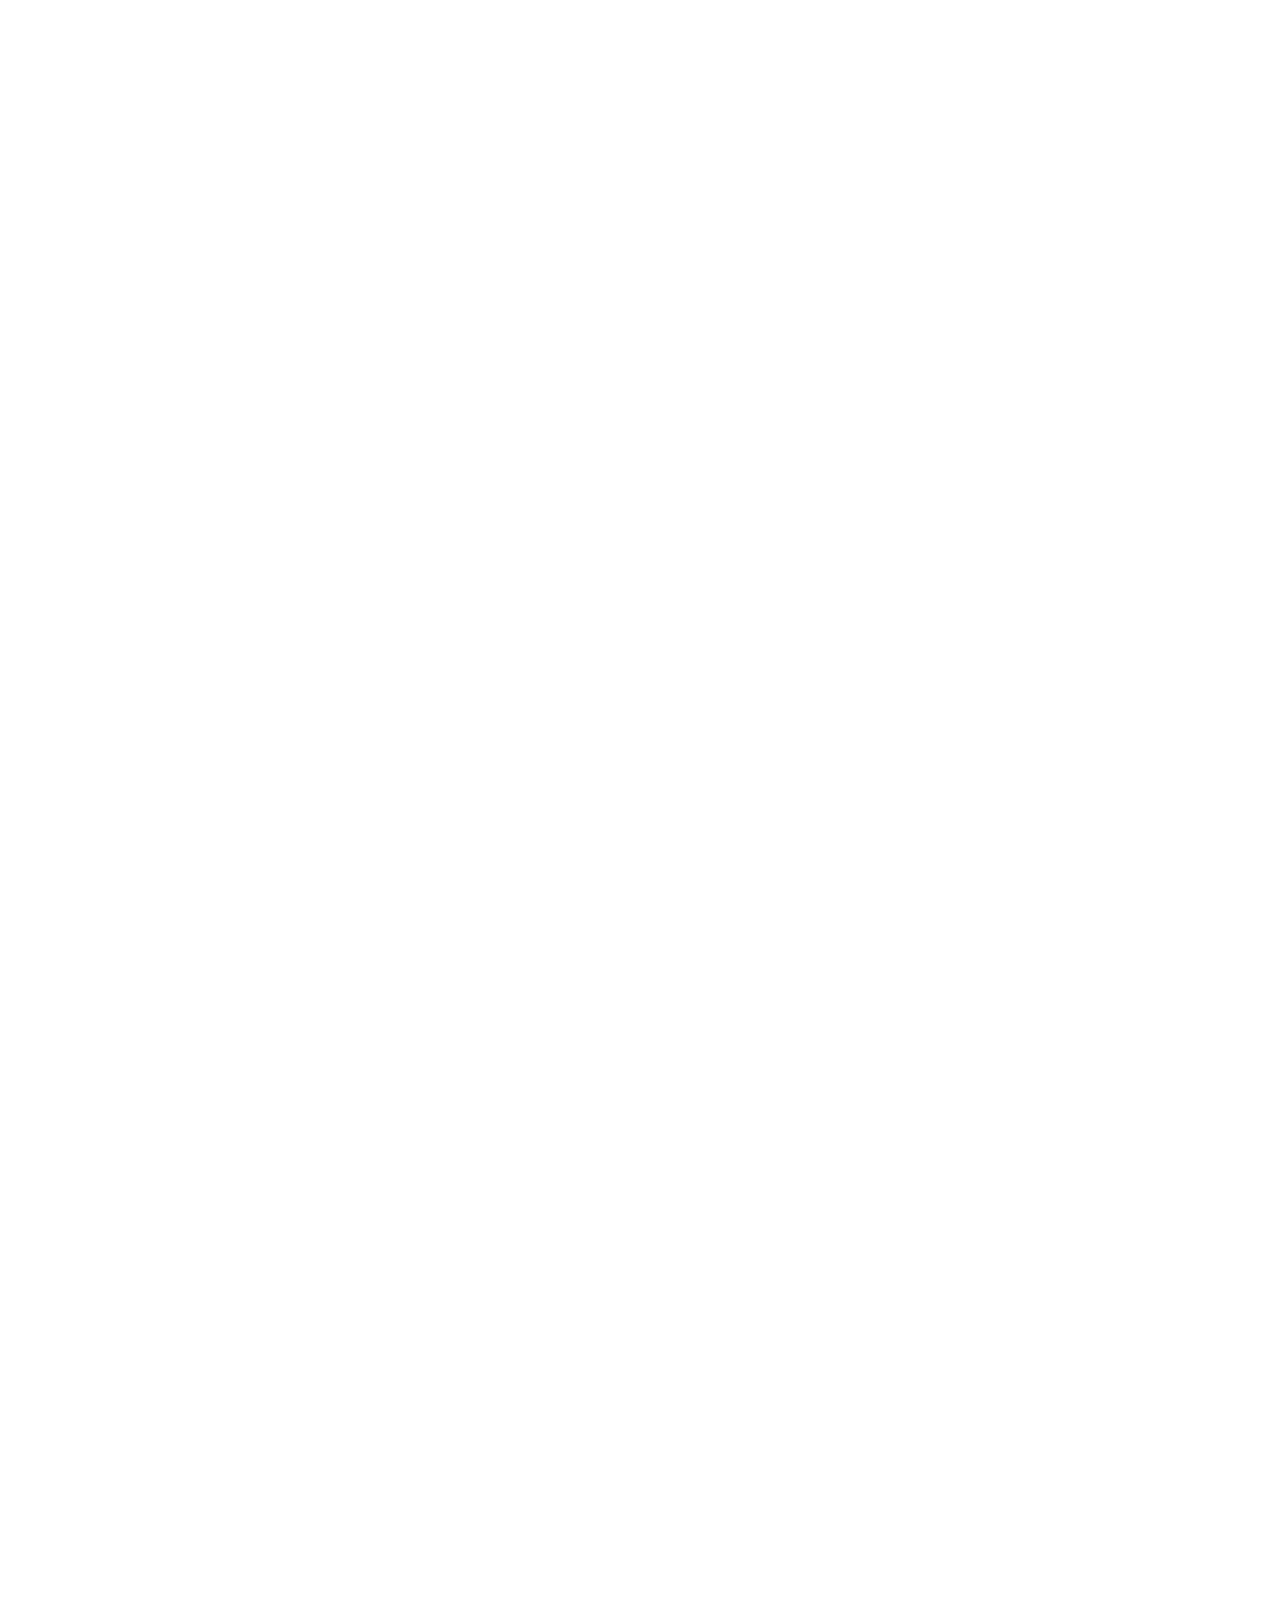
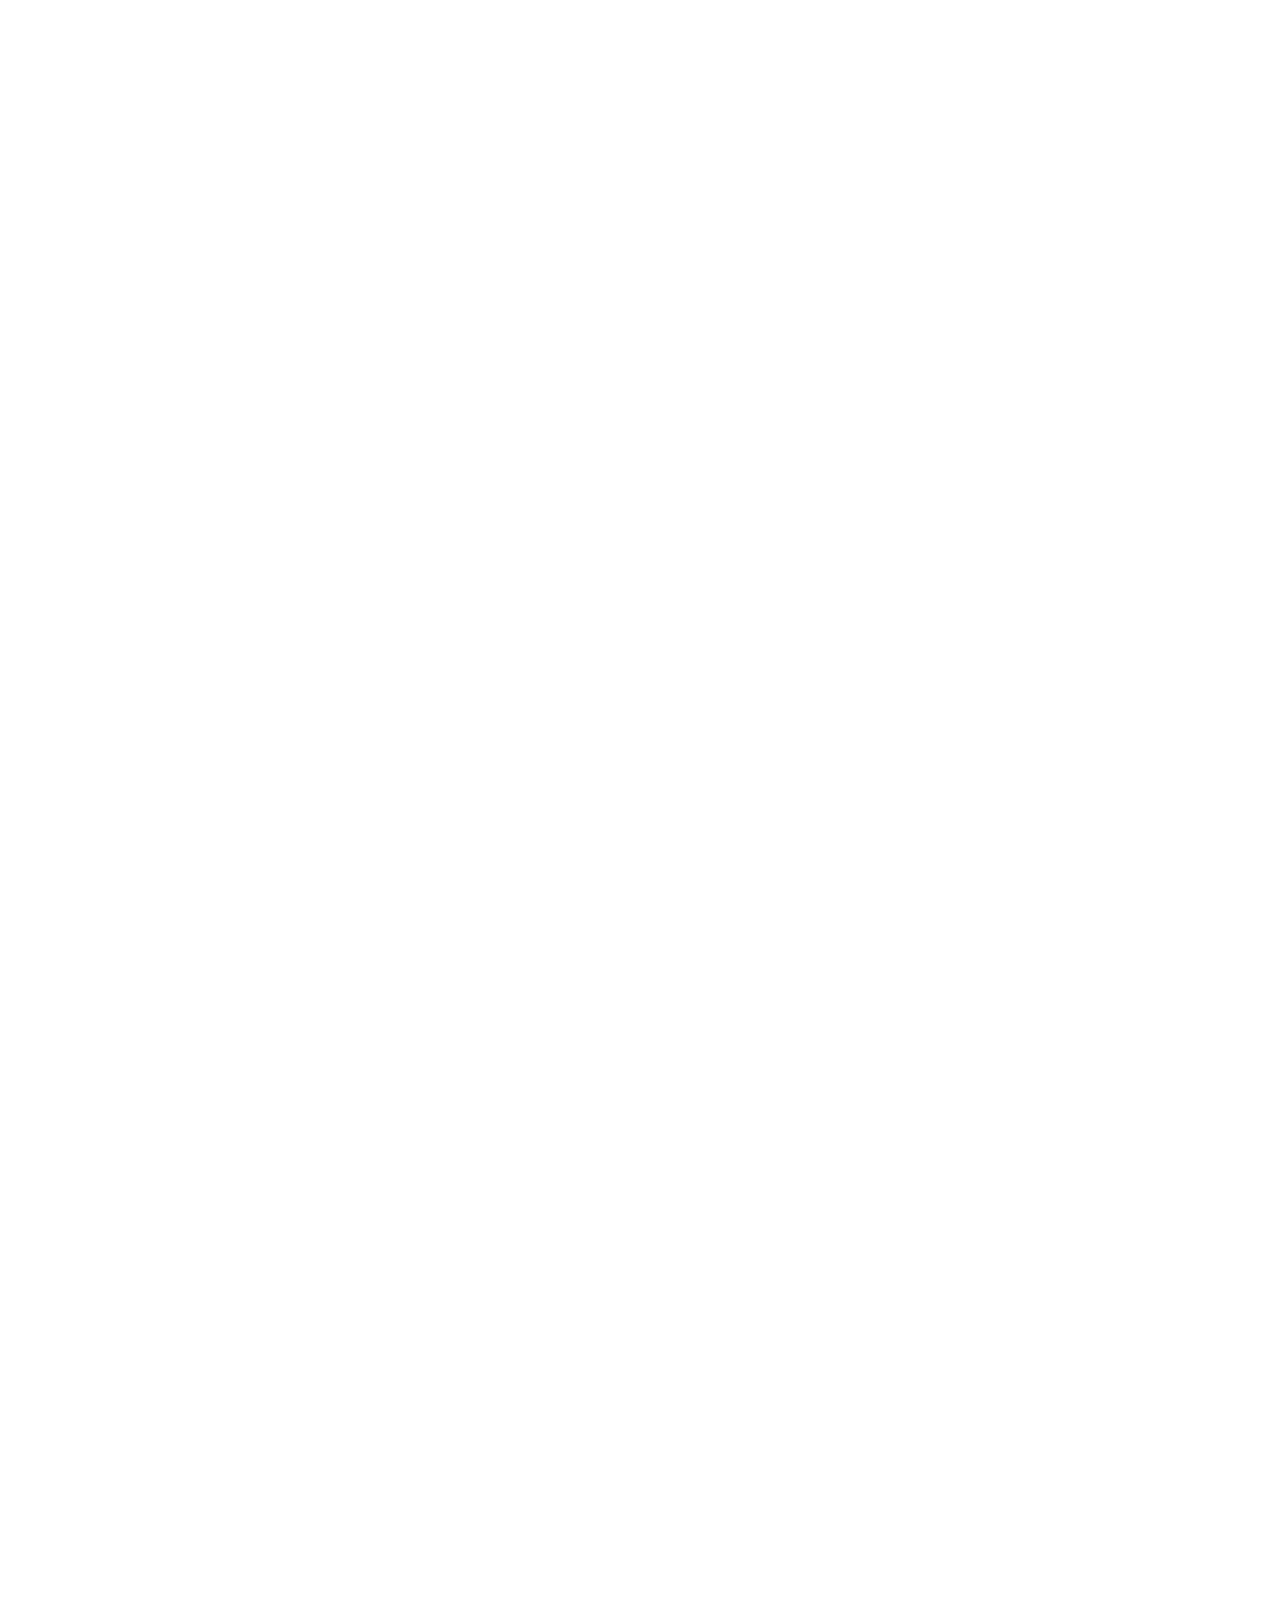
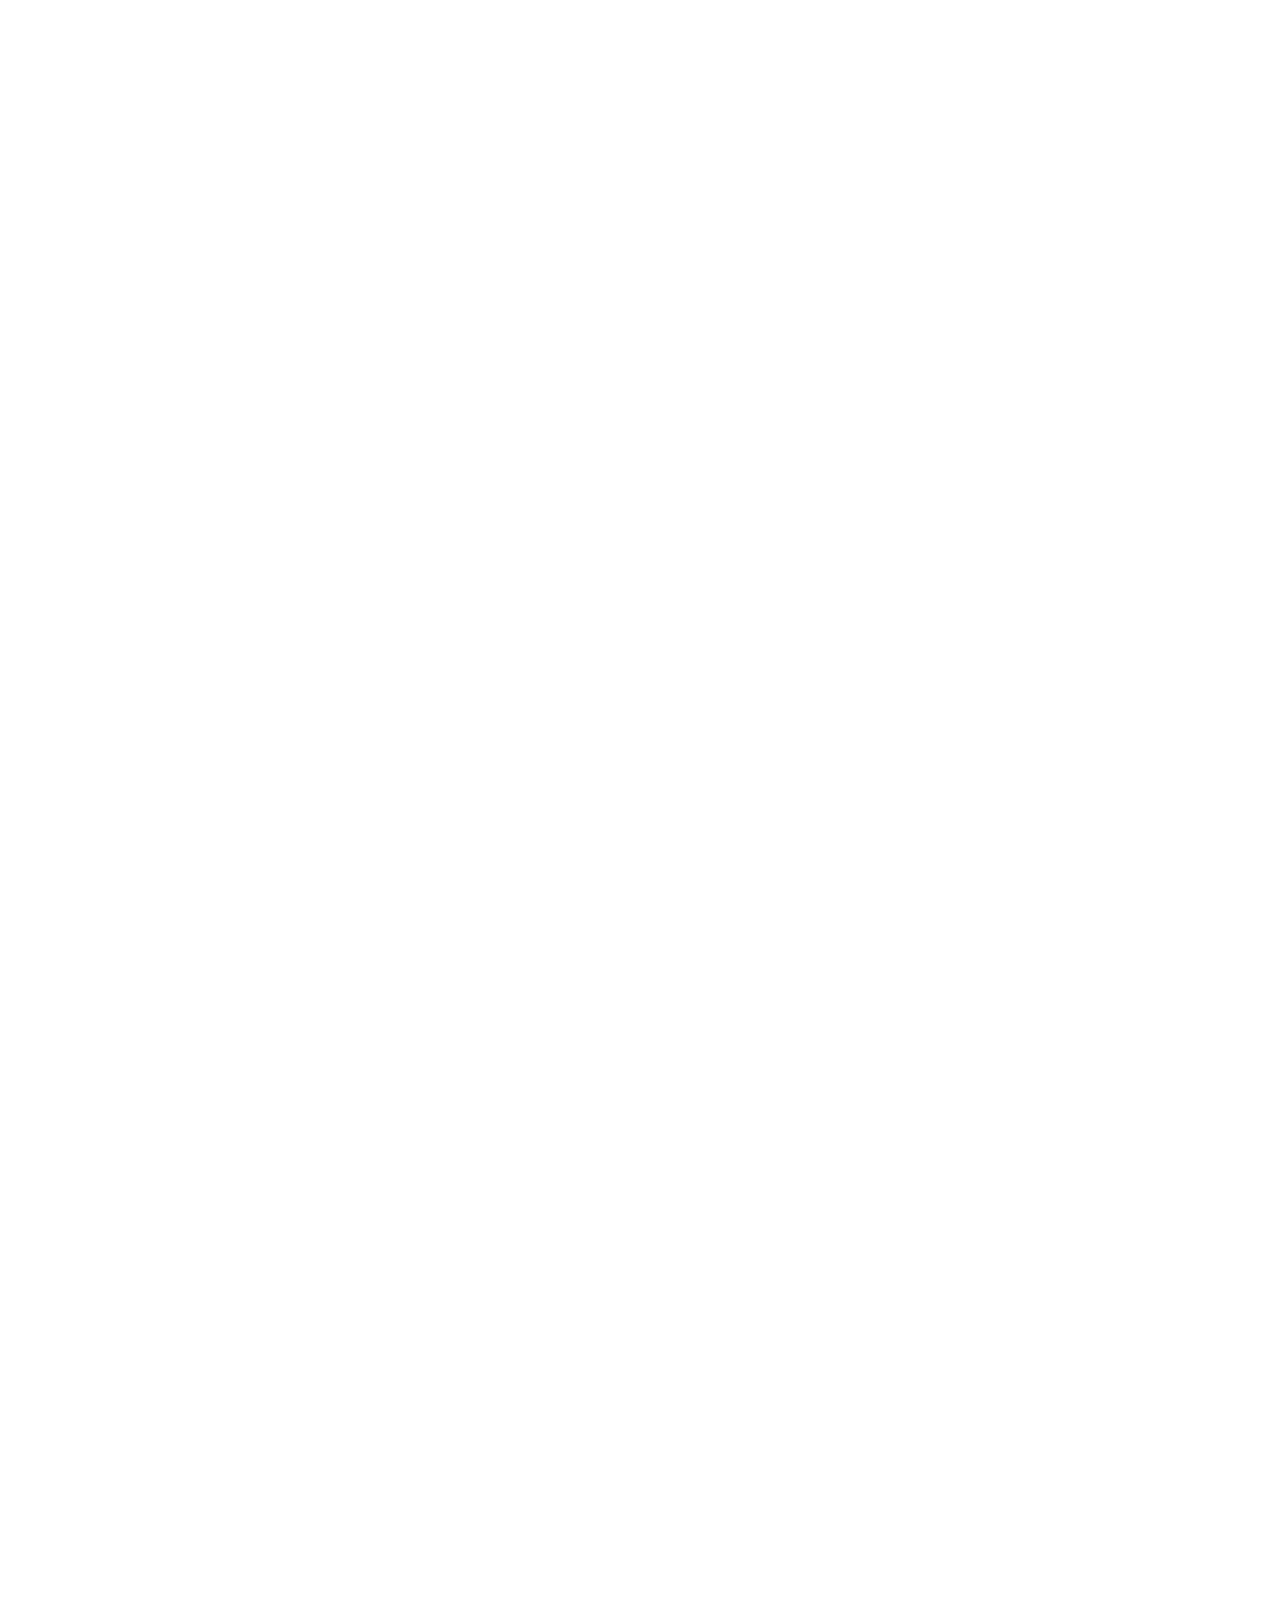
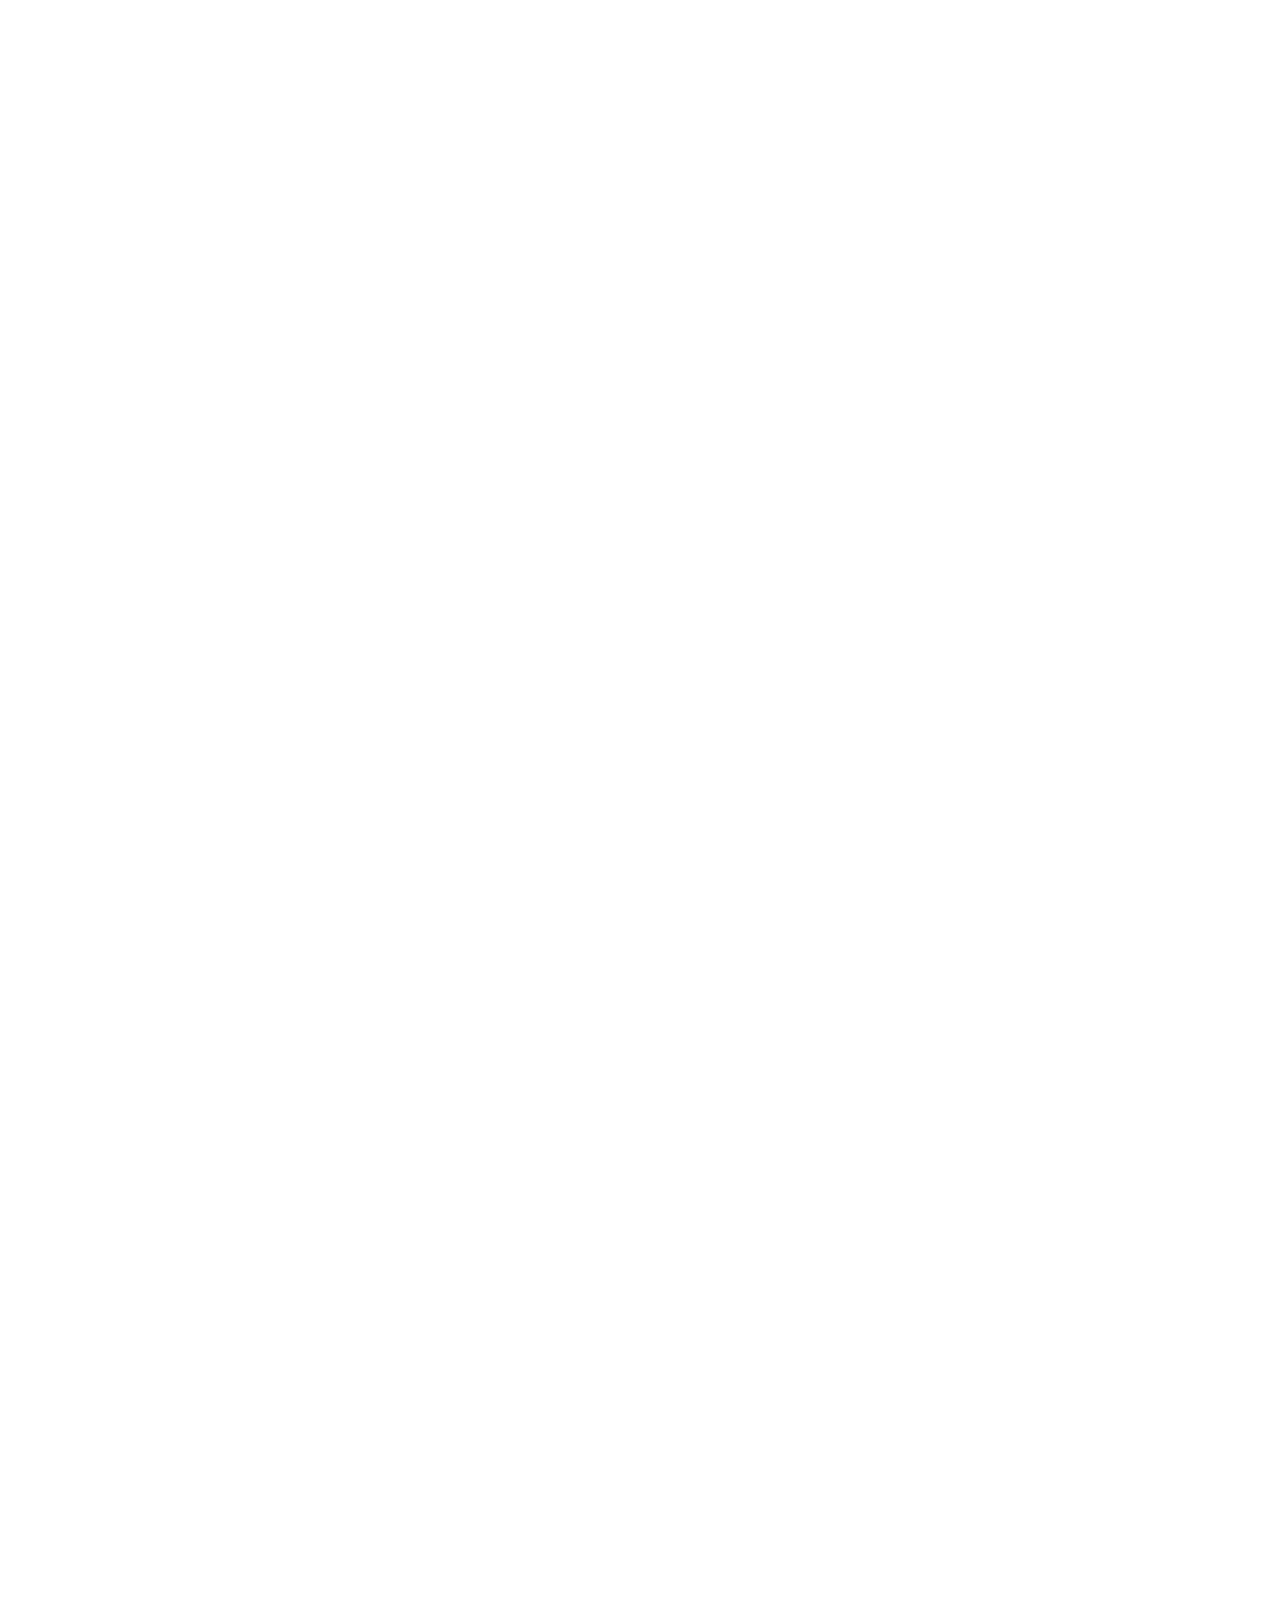
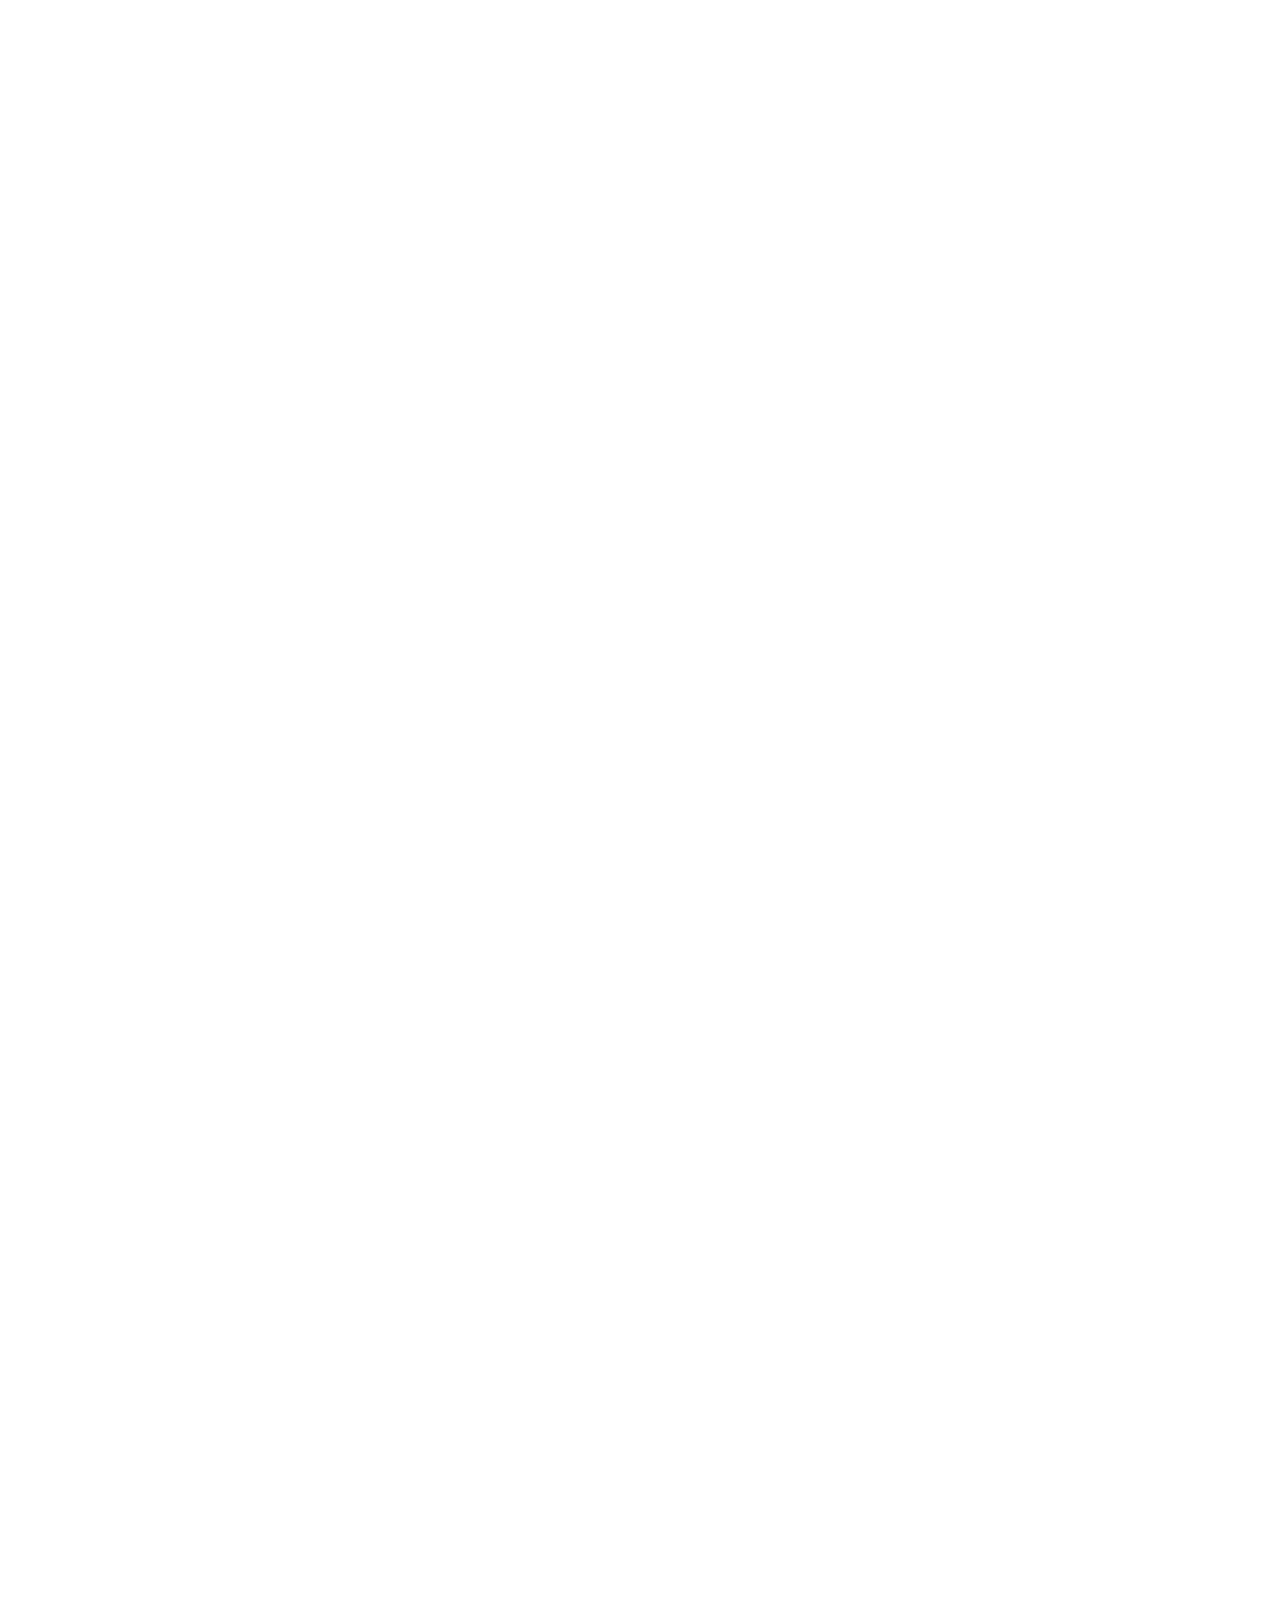
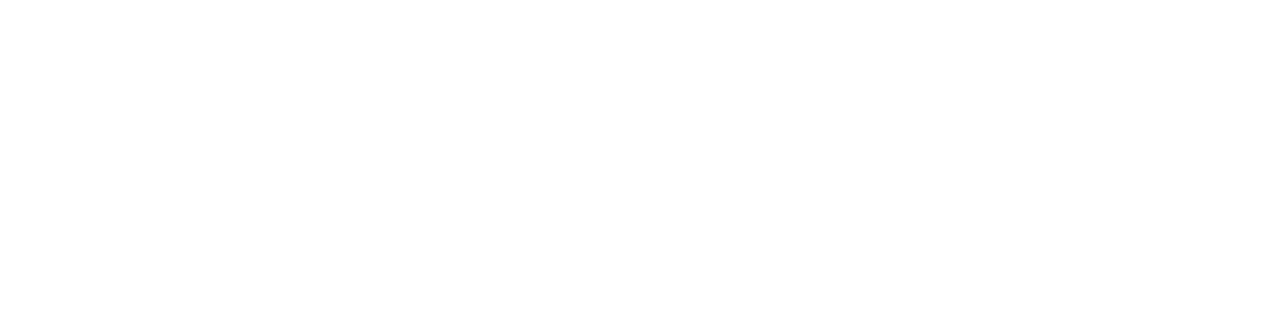
==== commit a832c36e: "update 17.10" ====
--- a/index.html
+++ b/index.html
@@ -26,9 +26,9 @@
   <meta property="og:title" content="M&A Vietnam 2022" />
   <meta name="description" content="">
   <meta property='og:description' content="" />
-  <!-- <link rel="image_src" href="https://static.tkbcdn.com/static-page/img/BelgianBeer_fb_thumb.jpg" /> -->
-  <!-- <meta property="og:image" content="https://static.tkbcdn.com/static-page/img/BelgianBeer_fb_thumb.jpg" /> -->
-  <!-- <meta property="og:image:url" content="https://static.tkbcdn.com/static-page/img/BelgianBeer_fb_thumb.jpg" /> -->
+  <link rel="image_src" href="https://vir.com.vn/data/VIR-Events/mavietnam/static/images/Header.png" />
+  <meta property="og:image" content="https://vir.com.vn/data/VIR-Events/mavietnam/static/images/Header.png" />
+  <meta property="og:image:url" content="https://vir.com.vn/data/VIR-Events/mavietnam/static/images/Header.png" />
   <link rel="preconnect" href="https://fonts.googleapis.com">
   <link rel="preconnect" href="https://fonts.gstatic.com" crossorigin>
   <link href='https://fonts.googleapis.com/css?family=Roboto' rel='stylesheet'>
@@ -270,10 +270,7 @@
         <img class="gt-btn pc" src="./static/images/mt-gt-112.svg" style="max-width: 100%;" alt="">
         <div class="gt-content">
           <p>
-            Bất chấp những bất ổn của kinh tế toàn cầu, Việt Nam vẫn nổi lên là điểm sáng với mức tăng trưởng GDP năm
-            2022
-            được dự báo có thể đạt 7,5%, lạm phát được kiểm soát, chuỗi cung ứng phục hồi mạnh mẽ, giải ngân vốn đầu tư
-            nước ngoài trong 8 tháng đầu năm đạt mức kỷ lục 12,8 tỷ USD….
+            Bất chấp những bất ổn của kinh tế toàn cầu, Việt Nam vẫn nổi lên là điểm sáng với mức tăng trưởng GDP năm 2022 được dự báo có thể đạt 8%, lạm phát được kiểm soát, chuỗi cung ứng phục hồi mạnh mẽ, giải ngân vốn đầu tư nước ngoài trong 9 tháng đầu năm đạt mức kỷ lục 15,4 tỷ USD….
           </p>
           <p>
             Cùng với sự phục hồi kinh tế mạnh mẽ, hoạt động M&A tại Việt Nam được dự báo sẽ sôi động trở lại trong thời
@@ -559,6 +556,10 @@
               <img src="./static/images/dien-gia-10-pc.png" style="max-width: 100%; width: 100%;cursor: grab;"
                 onclick="show(10)" />
             </div>
+            <div class="col-sm-3 col-xs-6">
+              <img src="./static/images/dien-gia-11-pc.png" style="max-width: 100%; width: 100%;cursor: grab;"
+                onclick="show(11)" />
+            </div>
           </div>
         </div>
       </div>
@@ -728,19 +729,38 @@
                 <div class="position-absolute" style="bottom: 5%; width: 100%; color: #FFFFFF;font-family: 'Mulish';font-style: normal;font-weight: 400;font-size: 2vw;text-align: center;">
                   <div style="line-height: 13px;" class="dx-dg">
                     <div>Ông</div>
-                    <div style="font-size: 3vw;font-weight: 700;">Nguyễn Đức Dũng</div>
-                  </div> 
-                  <br>
-                  <div style="line-height: 1.2;font-family: 'Roboto';" class="cv-dg">
-                    <div>Thành viên HĐQT</div>
-                    <div>Giám đốc tài chính Novaland</div>
-                  </div>      
-                </div>
-              </div>
-            </div>
-          </div>
-        </div>
-      </div>
+                    <div style="font-size: 3vw;font-weight: 700;">Andrew Chan</div>
+                  </div> 
+                  <br>
+                  <div style="line-height: 1.2;font-family: 'Roboto';" class="cv-dg">
+                    <div>Phó tổng giám đốc </div>
+                    <div>Công ty CP Gamuda Land (HCMC)</div>
+                  </div>      
+                </div>
+              </div>
+            </div>
+            <div class="col-6" style="padding-bottom: 10px;">
+              <div class="position-relative">
+                <img src="./static/images/dien-gia-11-kx.png" style="max-width: 100%;cursor: grab;"
+                  onclick="show(11)" />
+                <div class="position-absolute" style="bottom: 5%; width: 100%; color: #FFFFFF;font-family: 'Mulish';font-style: normal;font-weight: 400;font-size: 2vw;text-align: center;">
+                  <div style="line-height: 13px;" class="dx-dg">
+                    <div>Ông</div>
+                    <div style="font-size: 3vw;font-weight: 700;">
+                      William Đỗ</div>
+                  </div> 
+                  <br>
+                  <div style="line-height: 1.2;font-family: 'Roboto';" class="cv-dg">
+                    <div>Chủ tịch/ Giám đốc điều hành</div>
+                    <div>Quỹ Đầu tư Hobbit Investment</div>
+                  </div>      
+                </div>
+              </div>
+            </div>
+          </div>
+        </div>
+      </div>
+      <div style="padding-bottom: 20px;" class="updating">Tiếp tục cập nhật...</div>
     </section>
     <section class="binh-chon">
       <img class="pc" src="./static/images/binh-chon.svg" style="max-width: 100%; width: 100%" alt="">
